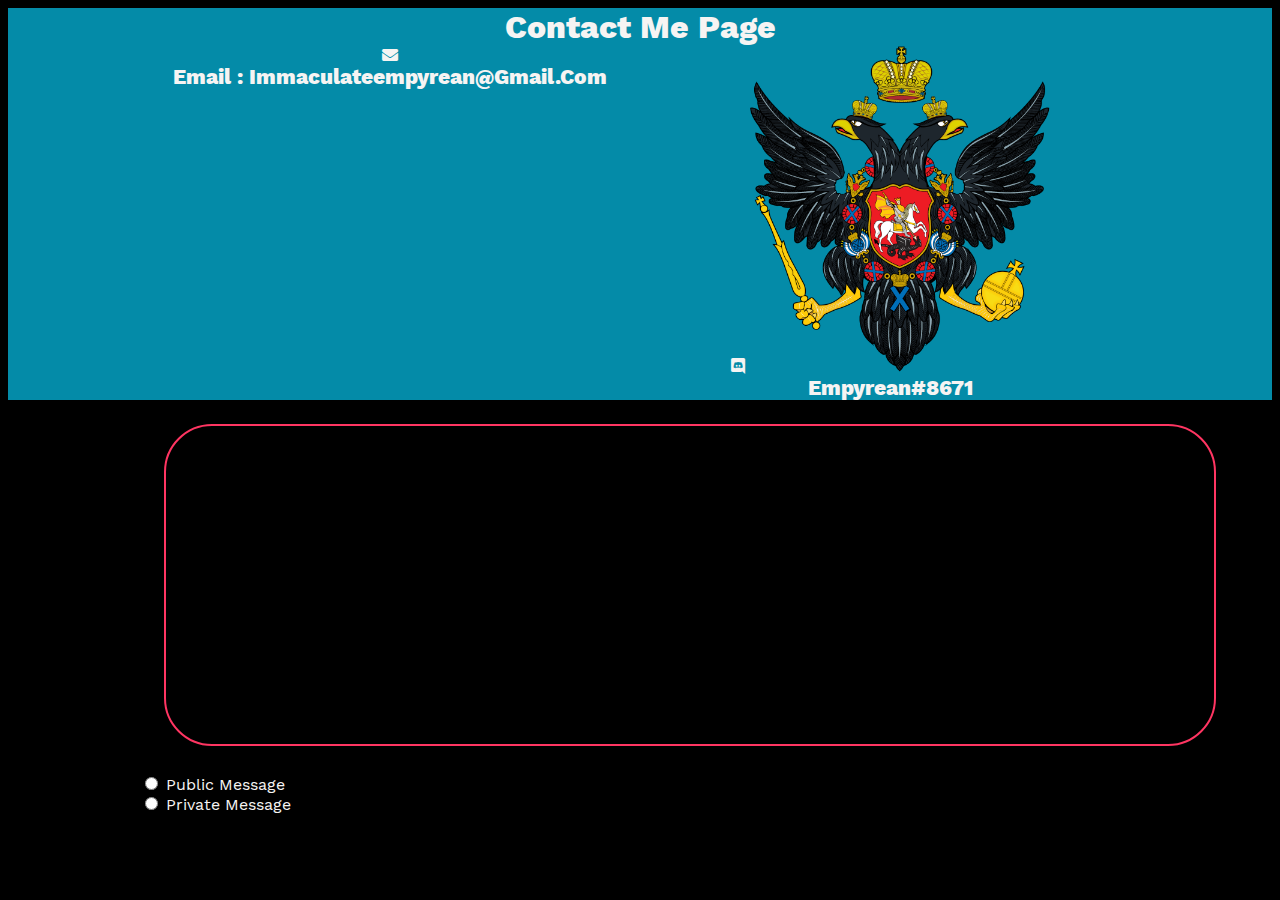
==== web-root/contactMe.html @ 8886fdff "made some inroads with the text-area stuff." ====
<!DOCTYPE html>
<html lang="en">
<head>
    <meta charset="UTF-8">
    <meta name="viewport" content="width=device-width, initial-scale=1.0">
    <title>contactMe page :&gt </title>
    <link rel="stylesheet" href="assets/CSS/style.css">

</head>
<body>
    <div class="yin">
        <div class="wrapper">
            <div class="grid">
                <div class="col">
                    <h1>contact me page</h1>
                </div>
                <div class="col one-half">
                    <i class="fas fa-envelope"></i>
                    <h2>email : immaculateempyrean@gmail.com</h2>
                </div>
                <div class="col one-half">
                    <i class="fab fa-discord"></i>
                    <img src="assets/images/discordLogo.png" alt="" width="300px">
                    <h2>Empyrean#8671</h2>
                </div>
            </div>   
        </div>
    </div>

    <div class="yang">
        <div class="wrapper">
            <div class="grid">
                <div class="col right">
                    <textarea name="han" id="messageContact" cols="15" rows="15"></textarea>
                </div>
                <div class="col one-half right">
                    <input type="radio" id="radioPublicMessage" name="broadcast" value="global">
                    <label for="radioPublicMessage">Public Message</label>
                </div>
                <div class="col one-half right">

                </div>
                <div class="col one-half right">
                    <input type="radio" id="radioPrivateMessage" name="broadcast" value="Private">
                    <label for="radioPrivateMessage">Private Message</label>
                </div>
               <div class="col one-half">

               </div>
            </div>
        </div>
    </div>
    

</body>
</html>
---- web-root/assets/CSS/style.css ----
@charset "UTF-8";
/* ######################################################### */
/*    Breakpoints                                            */
/* ######################################################### */
/*                                                           */
/*    NOTE: For order of presidence to work, place the less  */
/*    specific breakpoints first.                            */
/*                                                           */
/*    For example if you want to below-lap to override       */
/*    below-desk then place the below-desk first             */
/*                                                           */
/* ######################################################### */
h1, h2, h3, h4, h5, h6, p {
  padding: 0px;
  margin: 0px;
}

h1, h2, h3, h4, h5, h6 {
  text-transform: capitalize;
}

h1 {
  font-size: 32px;
}

h2 {
  font-size: 20.8px;
}

h3 {
  font-size: 16px;
}

h4 {
  font-size: 12.3076923077px;
}

h5 {
  font-size: 10px;
}

h6 {
  font-size: 10px;
}

/*!
 * Font Awesome Free 5.15.3 by @fontawesome - https://fontawesome.com
 * License - https://fontawesome.com/license/free (Icons: CC BY 4.0, Fonts: SIL OFL 1.1, Code: MIT License)
 */
.fa,
.fas,
.far,
.fal,
.fad,
.fab {
  -moz-osx-font-smoothing: grayscale;
  -webkit-font-smoothing: antialiased;
  display: inline-block;
  font-style: normal;
  font-variant: normal;
  text-rendering: auto;
  line-height: 1;
}

.fa-lg {
  font-size: 1.3333333333em;
  line-height: 0.75em;
  vertical-align: -0.0667em;
}

.fa-xs {
  font-size: 0.75em;
}

.fa-sm {
  font-size: 0.875em;
}

.fa-1x {
  font-size: 1em;
}

.fa-2x {
  font-size: 2em;
}

.fa-3x {
  font-size: 3em;
}

.fa-4x {
  font-size: 4em;
}

.fa-5x {
  font-size: 5em;
}

.fa-6x {
  font-size: 6em;
}

.fa-7x {
  font-size: 7em;
}

.fa-8x {
  font-size: 8em;
}

.fa-9x {
  font-size: 9em;
}

.fa-10x {
  font-size: 10em;
}

.fa-fw {
  text-align: center;
  width: 1.25em;
}

.fa-ul {
  list-style-type: none;
  margin-left: 2.5em;
  padding-left: 0;
}
.fa-ul > li {
  position: relative;
}

.fa-li {
  left: -2em;
  position: absolute;
  text-align: center;
  width: 2em;
  line-height: inherit;
}

.fa-border {
  border: solid 0.08em #eee;
  border-radius: 0.1em;
  padding: 0.2em 0.25em 0.15em;
}

.fa-pull-left {
  float: left;
}

.fa-pull-right {
  float: right;
}

.fa.fa-pull-left,
.fas.fa-pull-left,
.far.fa-pull-left,
.fal.fa-pull-left,
.fab.fa-pull-left {
  margin-right: 0.3em;
}
.fa.fa-pull-right,
.fas.fa-pull-right,
.far.fa-pull-right,
.fal.fa-pull-right,
.fab.fa-pull-right {
  margin-left: 0.3em;
}

.fa-spin {
  animation: fa-spin 2s infinite linear;
}

.fa-pulse {
  animation: fa-spin 1s infinite steps(8);
}

@keyframes fa-spin {
  0% {
    transform: rotate(0deg);
  }
  100% {
    transform: rotate(360deg);
  }
}
.fa-rotate-90 {
  -ms-filter: "progid:DXImageTransform.Microsoft.BasicImage(rotation=1)";
  transform: rotate(90deg);
}

.fa-rotate-180 {
  -ms-filter: "progid:DXImageTransform.Microsoft.BasicImage(rotation=2)";
  transform: rotate(180deg);
}

.fa-rotate-270 {
  -ms-filter: "progid:DXImageTransform.Microsoft.BasicImage(rotation=3)";
  transform: rotate(270deg);
}

.fa-flip-horizontal {
  -ms-filter: "progid:DXImageTransform.Microsoft.BasicImage(rotation=0, mirror=1)";
  transform: scale(-1, 1);
}

.fa-flip-vertical {
  -ms-filter: "progid:DXImageTransform.Microsoft.BasicImage(rotation=2, mirror=1)";
  transform: scale(1, -1);
}

.fa-flip-both, .fa-flip-horizontal.fa-flip-vertical {
  -ms-filter: "progid:DXImageTransform.Microsoft.BasicImage(rotation=2, mirror=1)";
  transform: scale(-1, -1);
}

:root .fa-rotate-90,
:root .fa-rotate-180,
:root .fa-rotate-270,
:root .fa-flip-horizontal,
:root .fa-flip-vertical,
:root .fa-flip-both {
  filter: none;
}

.fa-stack {
  display: inline-block;
  height: 2em;
  line-height: 2em;
  position: relative;
  vertical-align: middle;
  width: 2.5em;
}

.fa-stack-1x,
.fa-stack-2x {
  left: 0;
  position: absolute;
  text-align: center;
  width: 100%;
}

.fa-stack-1x {
  line-height: inherit;
}

.fa-stack-2x {
  font-size: 2em;
}

.fa-inverse {
  color: #fff;
}

/* Font Awesome uses the Unicode Private Use Area (PUA) to ensure screen
readers do not read off random characters that represent icons */
.fa-500px:before {
  content: "";
}

.fa-accessible-icon:before {
  content: "";
}

.fa-accusoft:before {
  content: "";
}

.fa-acquisitions-incorporated:before {
  content: "";
}

.fa-ad:before {
  content: "";
}

.fa-address-book:before {
  content: "";
}

.fa-address-card:before {
  content: "";
}

.fa-adjust:before {
  content: "";
}

.fa-adn:before {
  content: "";
}

.fa-adversal:before {
  content: "";
}

.fa-affiliatetheme:before {
  content: "";
}

.fa-air-freshener:before {
  content: "";
}

.fa-airbnb:before {
  content: "";
}

.fa-algolia:before {
  content: "";
}

.fa-align-center:before {
  content: "";
}

.fa-align-justify:before {
  content: "";
}

.fa-align-left:before {
  content: "";
}

.fa-align-right:before {
  content: "";
}

.fa-alipay:before {
  content: "";
}

.fa-allergies:before {
  content: "";
}

.fa-amazon:before {
  content: "";
}

.fa-amazon-pay:before {
  content: "";
}

.fa-ambulance:before {
  content: "";
}

.fa-american-sign-language-interpreting:before {
  content: "";
}

.fa-amilia:before {
  content: "";
}

.fa-anchor:before {
  content: "";
}

.fa-android:before {
  content: "";
}

.fa-angellist:before {
  content: "";
}

.fa-angle-double-down:before {
  content: "";
}

.fa-angle-double-left:before {
  content: "";
}

.fa-angle-double-right:before {
  content: "";
}

.fa-angle-double-up:before {
  content: "";
}

.fa-angle-down:before {
  content: "";
}

.fa-angle-left:before {
  content: "";
}

.fa-angle-right:before {
  content: "";
}

.fa-angle-up:before {
  content: "";
}

.fa-angry:before {
  content: "";
}

.fa-angrycreative:before {
  content: "";
}

.fa-angular:before {
  content: "";
}

.fa-ankh:before {
  content: "";
}

.fa-app-store:before {
  content: "";
}

.fa-app-store-ios:before {
  content: "";
}

.fa-apper:before {
  content: "";
}

.fa-apple:before {
  content: "";
}

.fa-apple-alt:before {
  content: "";
}

.fa-apple-pay:before {
  content: "";
}

.fa-archive:before {
  content: "";
}

.fa-archway:before {
  content: "";
}

.fa-arrow-alt-circle-down:before {
  content: "";
}

.fa-arrow-alt-circle-left:before {
  content: "";
}

.fa-arrow-alt-circle-right:before {
  content: "";
}

.fa-arrow-alt-circle-up:before {
  content: "";
}

.fa-arrow-circle-down:before {
  content: "";
}

.fa-arrow-circle-left:before {
  content: "";
}

.fa-arrow-circle-right:before {
  content: "";
}

.fa-arrow-circle-up:before {
  content: "";
}

.fa-arrow-down:before {
  content: "";
}

.fa-arrow-left:before {
  content: "";
}

.fa-arrow-right:before {
  content: "";
}

.fa-arrow-up:before {
  content: "";
}

.fa-arrows-alt:before {
  content: "";
}

.fa-arrows-alt-h:before {
  content: "";
}

.fa-arrows-alt-v:before {
  content: "";
}

.fa-artstation:before {
  content: "";
}

.fa-assistive-listening-systems:before {
  content: "";
}

.fa-asterisk:before {
  content: "";
}

.fa-asymmetrik:before {
  content: "";
}

.fa-at:before {
  content: "";
}

.fa-atlas:before {
  content: "";
}

.fa-atlassian:before {
  content: "";
}

.fa-atom:before {
  content: "";
}

.fa-audible:before {
  content: "";
}

.fa-audio-description:before {
  content: "";
}

.fa-autoprefixer:before {
  content: "";
}

.fa-avianex:before {
  content: "";
}

.fa-aviato:before {
  content: "";
}

.fa-award:before {
  content: "";
}

.fa-aws:before {
  content: "";
}

.fa-baby:before {
  content: "";
}

.fa-baby-carriage:before {
  content: "";
}

.fa-backspace:before {
  content: "";
}

.fa-backward:before {
  content: "";
}

.fa-bacon:before {
  content: "";
}

.fa-bacteria:before {
  content: "";
}

.fa-bacterium:before {
  content: "";
}

.fa-bahai:before {
  content: "";
}

.fa-balance-scale:before {
  content: "";
}

.fa-balance-scale-left:before {
  content: "";
}

.fa-balance-scale-right:before {
  content: "";
}

.fa-ban:before {
  content: "";
}

.fa-band-aid:before {
  content: "";
}

.fa-bandcamp:before {
  content: "";
}

.fa-barcode:before {
  content: "";
}

.fa-bars:before {
  content: "";
}

.fa-baseball-ball:before {
  content: "";
}

.fa-basketball-ball:before {
  content: "";
}

.fa-bath:before {
  content: "";
}

.fa-battery-empty:before {
  content: "";
}

.fa-battery-full:before {
  content: "";
}

.fa-battery-half:before {
  content: "";
}

.fa-battery-quarter:before {
  content: "";
}

.fa-battery-three-quarters:before {
  content: "";
}

.fa-battle-net:before {
  content: "";
}

.fa-bed:before {
  content: "";
}

.fa-beer:before {
  content: "";
}

.fa-behance:before {
  content: "";
}

.fa-behance-square:before {
  content: "";
}

.fa-bell:before {
  content: "";
}

.fa-bell-slash:before {
  content: "";
}

.fa-bezier-curve:before {
  content: "";
}

.fa-bible:before {
  content: "";
}

.fa-bicycle:before {
  content: "";
}

.fa-biking:before {
  content: "";
}

.fa-bimobject:before {
  content: "";
}

.fa-binoculars:before {
  content: "";
}

.fa-biohazard:before {
  content: "";
}

.fa-birthday-cake:before {
  content: "";
}

.fa-bitbucket:before {
  content: "";
}

.fa-bitcoin:before {
  content: "";
}

.fa-bity:before {
  content: "";
}

.fa-black-tie:before {
  content: "";
}

.fa-blackberry:before {
  content: "";
}

.fa-blender:before {
  content: "";
}

.fa-blender-phone:before {
  content: "";
}

.fa-blind:before {
  content: "";
}

.fa-blog:before {
  content: "";
}

.fa-blogger:before {
  content: "";
}

.fa-blogger-b:before {
  content: "";
}

.fa-bluetooth:before {
  content: "";
}

.fa-bluetooth-b:before {
  content: "";
}

.fa-bold:before {
  content: "";
}

.fa-bolt:before {
  content: "";
}

.fa-bomb:before {
  content: "";
}

.fa-bone:before {
  content: "";
}

.fa-bong:before {
  content: "";
}

.fa-book:before {
  content: "";
}

.fa-book-dead:before {
  content: "";
}

.fa-book-medical:before {
  content: "";
}

.fa-book-open:before {
  content: "";
}

.fa-book-reader:before {
  content: "";
}

.fa-bookmark:before {
  content: "";
}

.fa-bootstrap:before {
  content: "";
}

.fa-border-all:before {
  content: "";
}

.fa-border-none:before {
  content: "";
}

.fa-border-style:before {
  content: "";
}

.fa-bowling-ball:before {
  content: "";
}

.fa-box:before {
  content: "";
}

.fa-box-open:before {
  content: "";
}

.fa-box-tissue:before {
  content: "";
}

.fa-boxes:before {
  content: "";
}

.fa-braille:before {
  content: "";
}

.fa-brain:before {
  content: "";
}

.fa-bread-slice:before {
  content: "";
}

.fa-briefcase:before {
  content: "";
}

.fa-briefcase-medical:before {
  content: "";
}

.fa-broadcast-tower:before {
  content: "";
}

.fa-broom:before {
  content: "";
}

.fa-brush:before {
  content: "";
}

.fa-btc:before {
  content: "";
}

.fa-buffer:before {
  content: "";
}

.fa-bug:before {
  content: "";
}

.fa-building:before {
  content: "";
}

.fa-bullhorn:before {
  content: "";
}

.fa-bullseye:before {
  content: "";
}

.fa-burn:before {
  content: "";
}

.fa-buromobelexperte:before {
  content: "";
}

.fa-bus:before {
  content: "";
}

.fa-bus-alt:before {
  content: "";
}

.fa-business-time:before {
  content: "";
}

.fa-buy-n-large:before {
  content: "";
}

.fa-buysellads:before {
  content: "";
}

.fa-calculator:before {
  content: "";
}

.fa-calendar:before {
  content: "";
}

.fa-calendar-alt:before {
  content: "";
}

.fa-calendar-check:before {
  content: "";
}

.fa-calendar-day:before {
  content: "";
}

.fa-calendar-minus:before {
  content: "";
}

.fa-calendar-plus:before {
  content: "";
}

.fa-calendar-times:before {
  content: "";
}

.fa-calendar-week:before {
  content: "";
}

.fa-camera:before {
  content: "";
}

.fa-camera-retro:before {
  content: "";
}

.fa-campground:before {
  content: "";
}

.fa-canadian-maple-leaf:before {
  content: "";
}

.fa-candy-cane:before {
  content: "";
}

.fa-cannabis:before {
  content: "";
}

.fa-capsules:before {
  content: "";
}

.fa-car:before {
  content: "";
}

.fa-car-alt:before {
  content: "";
}

.fa-car-battery:before {
  content: "";
}

.fa-car-crash:before {
  content: "";
}

.fa-car-side:before {
  content: "";
}

.fa-caravan:before {
  content: "";
}

.fa-caret-down:before {
  content: "";
}

.fa-caret-left:before {
  content: "";
}

.fa-caret-right:before {
  content: "";
}

.fa-caret-square-down:before {
  content: "";
}

.fa-caret-square-left:before {
  content: "";
}

.fa-caret-square-right:before {
  content: "";
}

.fa-caret-square-up:before {
  content: "";
}

.fa-caret-up:before {
  content: "";
}

.fa-carrot:before {
  content: "";
}

.fa-cart-arrow-down:before {
  content: "";
}

.fa-cart-plus:before {
  content: "";
}

.fa-cash-register:before {
  content: "";
}

.fa-cat:before {
  content: "";
}

.fa-cc-amazon-pay:before {
  content: "";
}

.fa-cc-amex:before {
  content: "";
}

.fa-cc-apple-pay:before {
  content: "";
}

.fa-cc-diners-club:before {
  content: "";
}

.fa-cc-discover:before {
  content: "";
}

.fa-cc-jcb:before {
  content: "";
}

.fa-cc-mastercard:before {
  content: "";
}

.fa-cc-paypal:before {
  content: "";
}

.fa-cc-stripe:before {
  content: "";
}

.fa-cc-visa:before {
  content: "";
}

.fa-centercode:before {
  content: "";
}

.fa-centos:before {
  content: "";
}

.fa-certificate:before {
  content: "";
}

.fa-chair:before {
  content: "";
}

.fa-chalkboard:before {
  content: "";
}

.fa-chalkboard-teacher:before {
  content: "";
}

.fa-charging-station:before {
  content: "";
}

.fa-chart-area:before {
  content: "";
}

.fa-chart-bar:before {
  content: "";
}

.fa-chart-line:before {
  content: "";
}

.fa-chart-pie:before {
  content: "";
}

.fa-check:before {
  content: "";
}

.fa-check-circle:before {
  content: "";
}

.fa-check-double:before {
  content: "";
}

.fa-check-square:before {
  content: "";
}

.fa-cheese:before {
  content: "";
}

.fa-chess:before {
  content: "";
}

.fa-chess-bishop:before {
  content: "";
}

.fa-chess-board:before {
  content: "";
}

.fa-chess-king:before {
  content: "";
}

.fa-chess-knight:before {
  content: "";
}

.fa-chess-pawn:before {
  content: "";
}

.fa-chess-queen:before {
  content: "";
}

.fa-chess-rook:before {
  content: "";
}

.fa-chevron-circle-down:before {
  content: "";
}

.fa-chevron-circle-left:before {
  content: "";
}

.fa-chevron-circle-right:before {
  content: "";
}

.fa-chevron-circle-up:before {
  content: "";
}

.fa-chevron-down:before {
  content: "";
}

.fa-chevron-left:before {
  content: "";
}

.fa-chevron-right:before {
  content: "";
}

.fa-chevron-up:before {
  content: "";
}

.fa-child:before {
  content: "";
}

.fa-chrome:before {
  content: "";
}

.fa-chromecast:before {
  content: "";
}

.fa-church:before {
  content: "";
}

.fa-circle:before {
  content: "";
}

.fa-circle-notch:before {
  content: "";
}

.fa-city:before {
  content: "";
}

.fa-clinic-medical:before {
  content: "";
}

.fa-clipboard:before {
  content: "";
}

.fa-clipboard-check:before {
  content: "";
}

.fa-clipboard-list:before {
  content: "";
}

.fa-clock:before {
  content: "";
}

.fa-clone:before {
  content: "";
}

.fa-closed-captioning:before {
  content: "";
}

.fa-cloud:before {
  content: "";
}

.fa-cloud-download-alt:before {
  content: "";
}

.fa-cloud-meatball:before {
  content: "";
}

.fa-cloud-moon:before {
  content: "";
}

.fa-cloud-moon-rain:before {
  content: "";
}

.fa-cloud-rain:before {
  content: "";
}

.fa-cloud-showers-heavy:before {
  content: "";
}

.fa-cloud-sun:before {
  content: "";
}

.fa-cloud-sun-rain:before {
  content: "";
}

.fa-cloud-upload-alt:before {
  content: "";
}

.fa-cloudflare:before {
  content: "";
}

.fa-cloudscale:before {
  content: "";
}

.fa-cloudsmith:before {
  content: "";
}

.fa-cloudversify:before {
  content: "";
}

.fa-cocktail:before {
  content: "";
}

.fa-code:before {
  content: "";
}

.fa-code-branch:before {
  content: "";
}

.fa-codepen:before {
  content: "";
}

.fa-codiepie:before {
  content: "";
}

.fa-coffee:before {
  content: "";
}

.fa-cog:before {
  content: "";
}

.fa-cogs:before {
  content: "";
}

.fa-coins:before {
  content: "";
}

.fa-columns:before {
  content: "";
}

.fa-comment:before {
  content: "";
}

.fa-comment-alt:before {
  content: "";
}

.fa-comment-dollar:before {
  content: "";
}

.fa-comment-dots:before {
  content: "";
}

.fa-comment-medical:before {
  content: "";
}

.fa-comment-slash:before {
  content: "";
}

.fa-comments:before {
  content: "";
}

.fa-comments-dollar:before {
  content: "";
}

.fa-compact-disc:before {
  content: "";
}

.fa-compass:before {
  content: "";
}

.fa-compress:before {
  content: "";
}

.fa-compress-alt:before {
  content: "";
}

.fa-compress-arrows-alt:before {
  content: "";
}

.fa-concierge-bell:before {
  content: "";
}

.fa-confluence:before {
  content: "";
}

.fa-connectdevelop:before {
  content: "";
}

.fa-contao:before {
  content: "";
}

.fa-cookie:before {
  content: "";
}

.fa-cookie-bite:before {
  content: "";
}

.fa-copy:before {
  content: "";
}

.fa-copyright:before {
  content: "";
}

.fa-cotton-bureau:before {
  content: "";
}

.fa-couch:before {
  content: "";
}

.fa-cpanel:before {
  content: "";
}

.fa-creative-commons:before {
  content: "";
}

.fa-creative-commons-by:before {
  content: "";
}

.fa-creative-commons-nc:before {
  content: "";
}

.fa-creative-commons-nc-eu:before {
  content: "";
}

.fa-creative-commons-nc-jp:before {
  content: "";
}

.fa-creative-commons-nd:before {
  content: "";
}

.fa-creative-commons-pd:before {
  content: "";
}

.fa-creative-commons-pd-alt:before {
  content: "";
}

.fa-creative-commons-remix:before {
  content: "";
}

.fa-creative-commons-sa:before {
  content: "";
}

.fa-creative-commons-sampling:before {
  content: "";
}

.fa-creative-commons-sampling-plus:before {
  content: "";
}

.fa-creative-commons-share:before {
  content: "";
}

.fa-creative-commons-zero:before {
  content: "";
}

.fa-credit-card:before {
  content: "";
}

.fa-critical-role:before {
  content: "";
}

.fa-crop:before {
  content: "";
}

.fa-crop-alt:before {
  content: "";
}

.fa-cross:before {
  content: "";
}

.fa-crosshairs:before {
  content: "";
}

.fa-crow:before {
  content: "";
}

.fa-crown:before {
  content: "";
}

.fa-crutch:before {
  content: "";
}

.fa-css3:before {
  content: "";
}

.fa-css3-alt:before {
  content: "";
}

.fa-cube:before {
  content: "";
}

.fa-cubes:before {
  content: "";
}

.fa-cut:before {
  content: "";
}

.fa-cuttlefish:before {
  content: "";
}

.fa-d-and-d:before {
  content: "";
}

.fa-d-and-d-beyond:before {
  content: "";
}

.fa-dailymotion:before {
  content: "";
}

.fa-dashcube:before {
  content: "";
}

.fa-database:before {
  content: "";
}

.fa-deaf:before {
  content: "";
}

.fa-deezer:before {
  content: "";
}

.fa-delicious:before {
  content: "";
}

.fa-democrat:before {
  content: "";
}

.fa-deploydog:before {
  content: "";
}

.fa-deskpro:before {
  content: "";
}

.fa-desktop:before {
  content: "";
}

.fa-dev:before {
  content: "";
}

.fa-deviantart:before {
  content: "";
}

.fa-dharmachakra:before {
  content: "";
}

.fa-dhl:before {
  content: "";
}

.fa-diagnoses:before {
  content: "";
}

.fa-diaspora:before {
  content: "";
}

.fa-dice:before {
  content: "";
}

.fa-dice-d20:before {
  content: "";
}

.fa-dice-d6:before {
  content: "";
}

.fa-dice-five:before {
  content: "";
}

.fa-dice-four:before {
  content: "";
}

.fa-dice-one:before {
  content: "";
}

.fa-dice-six:before {
  content: "";
}

.fa-dice-three:before {
  content: "";
}

.fa-dice-two:before {
  content: "";
}

.fa-digg:before {
  content: "";
}

.fa-digital-ocean:before {
  content: "";
}

.fa-digital-tachograph:before {
  content: "";
}

.fa-directions:before {
  content: "";
}

.fa-discord:before {
  content: "";
}

.fa-discourse:before {
  content: "";
}

.fa-disease:before {
  content: "";
}

.fa-divide:before {
  content: "";
}

.fa-dizzy:before {
  content: "";
}

.fa-dna:before {
  content: "";
}

.fa-dochub:before {
  content: "";
}

.fa-docker:before {
  content: "";
}

.fa-dog:before {
  content: "";
}

.fa-dollar-sign:before {
  content: "";
}

.fa-dolly:before {
  content: "";
}

.fa-dolly-flatbed:before {
  content: "";
}

.fa-donate:before {
  content: "";
}

.fa-door-closed:before {
  content: "";
}

.fa-door-open:before {
  content: "";
}

.fa-dot-circle:before {
  content: "";
}

.fa-dove:before {
  content: "";
}

.fa-download:before {
  content: "";
}

.fa-draft2digital:before {
  content: "";
}

.fa-drafting-compass:before {
  content: "";
}

.fa-dragon:before {
  content: "";
}

.fa-draw-polygon:before {
  content: "";
}

.fa-dribbble:before {
  content: "";
}

.fa-dribbble-square:before {
  content: "";
}

.fa-dropbox:before {
  content: "";
}

.fa-drum:before {
  content: "";
}

.fa-drum-steelpan:before {
  content: "";
}

.fa-drumstick-bite:before {
  content: "";
}

.fa-drupal:before {
  content: "";
}

.fa-dumbbell:before {
  content: "";
}

.fa-dumpster:before {
  content: "";
}

.fa-dumpster-fire:before {
  content: "";
}

.fa-dungeon:before {
  content: "";
}

.fa-dyalog:before {
  content: "";
}

.fa-earlybirds:before {
  content: "";
}

.fa-ebay:before {
  content: "";
}

.fa-edge:before {
  content: "";
}

.fa-edge-legacy:before {
  content: "";
}

.fa-edit:before {
  content: "";
}

.fa-egg:before {
  content: "";
}

.fa-eject:before {
  content: "";
}

.fa-elementor:before {
  content: "";
}

.fa-ellipsis-h:before {
  content: "";
}

.fa-ellipsis-v:before {
  content: "";
}

.fa-ello:before {
  content: "";
}

.fa-ember:before {
  content: "";
}

.fa-empire:before {
  content: "";
}

.fa-envelope:before {
  content: "";
}

.fa-envelope-open:before {
  content: "";
}

.fa-envelope-open-text:before {
  content: "";
}

.fa-envelope-square:before {
  content: "";
}

.fa-envira:before {
  content: "";
}

.fa-equals:before {
  content: "";
}

.fa-eraser:before {
  content: "";
}

.fa-erlang:before {
  content: "";
}

.fa-ethereum:before {
  content: "";
}

.fa-ethernet:before {
  content: "";
}

.fa-etsy:before {
  content: "";
}

.fa-euro-sign:before {
  content: "";
}

.fa-evernote:before {
  content: "";
}

.fa-exchange-alt:before {
  content: "";
}

.fa-exclamation:before {
  content: "";
}

.fa-exclamation-circle:before {
  content: "";
}

.fa-exclamation-triangle:before {
  content: "";
}

.fa-expand:before {
  content: "";
}

.fa-expand-alt:before {
  content: "";
}

.fa-expand-arrows-alt:before {
  content: "";
}

.fa-expeditedssl:before {
  content: "";
}

.fa-external-link-alt:before {
  content: "";
}

.fa-external-link-square-alt:before {
  content: "";
}

.fa-eye:before {
  content: "";
}

.fa-eye-dropper:before {
  content: "";
}

.fa-eye-slash:before {
  content: "";
}

.fa-facebook:before {
  content: "";
}

.fa-facebook-f:before {
  content: "";
}

.fa-facebook-messenger:before {
  content: "";
}

.fa-facebook-square:before {
  content: "";
}

.fa-fan:before {
  content: "";
}

.fa-fantasy-flight-games:before {
  content: "";
}

.fa-fast-backward:before {
  content: "";
}

.fa-fast-forward:before {
  content: "";
}

.fa-faucet:before {
  content: "";
}

.fa-fax:before {
  content: "";
}

.fa-feather:before {
  content: "";
}

.fa-feather-alt:before {
  content: "";
}

.fa-fedex:before {
  content: "";
}

.fa-fedora:before {
  content: "";
}

.fa-female:before {
  content: "";
}

.fa-fighter-jet:before {
  content: "";
}

.fa-figma:before {
  content: "";
}

.fa-file:before {
  content: "";
}

.fa-file-alt:before {
  content: "";
}

.fa-file-archive:before {
  content: "";
}

.fa-file-audio:before {
  content: "";
}

.fa-file-code:before {
  content: "";
}

.fa-file-contract:before {
  content: "";
}

.fa-file-csv:before {
  content: "";
}

.fa-file-download:before {
  content: "";
}

.fa-file-excel:before {
  content: "";
}

.fa-file-export:before {
  content: "";
}

.fa-file-image:before {
  content: "";
}

.fa-file-import:before {
  content: "";
}

.fa-file-invoice:before {
  content: "";
}

.fa-file-invoice-dollar:before {
  content: "";
}

.fa-file-medical:before {
  content: "";
}

.fa-file-medical-alt:before {
  content: "";
}

.fa-file-pdf:before {
  content: "";
}

.fa-file-powerpoint:before {
  content: "";
}

.fa-file-prescription:before {
  content: "";
}

.fa-file-signature:before {
  content: "";
}

.fa-file-upload:before {
  content: "";
}

.fa-file-video:before {
  content: "";
}

.fa-file-word:before {
  content: "";
}

.fa-fill:before {
  content: "";
}

.fa-fill-drip:before {
  content: "";
}

.fa-film:before {
  content: "";
}

.fa-filter:before {
  content: "";
}

.fa-fingerprint:before {
  content: "";
}

.fa-fire:before {
  content: "";
}

.fa-fire-alt:before {
  content: "";
}

.fa-fire-extinguisher:before {
  content: "";
}

.fa-firefox:before {
  content: "";
}

.fa-firefox-browser:before {
  content: "";
}

.fa-first-aid:before {
  content: "";
}

.fa-first-order:before {
  content: "";
}

.fa-first-order-alt:before {
  content: "";
}

.fa-firstdraft:before {
  content: "";
}

.fa-fish:before {
  content: "";
}

.fa-fist-raised:before {
  content: "";
}

.fa-flag:before {
  content: "";
}

.fa-flag-checkered:before {
  content: "";
}

.fa-flag-usa:before {
  content: "";
}

.fa-flask:before {
  content: "";
}

.fa-flickr:before {
  content: "";
}

.fa-flipboard:before {
  content: "";
}

.fa-flushed:before {
  content: "";
}

.fa-fly:before {
  content: "";
}

.fa-folder:before {
  content: "";
}

.fa-folder-minus:before {
  content: "";
}

.fa-folder-open:before {
  content: "";
}

.fa-folder-plus:before {
  content: "";
}

.fa-font:before {
  content: "";
}

.fa-font-awesome:before {
  content: "";
}

.fa-font-awesome-alt:before {
  content: "";
}

.fa-font-awesome-flag:before {
  content: "";
}

.fa-font-awesome-logo-full:before {
  content: "";
}

.fa-fonticons:before {
  content: "";
}

.fa-fonticons-fi:before {
  content: "";
}

.fa-football-ball:before {
  content: "";
}

.fa-fort-awesome:before {
  content: "";
}

.fa-fort-awesome-alt:before {
  content: "";
}

.fa-forumbee:before {
  content: "";
}

.fa-forward:before {
  content: "";
}

.fa-foursquare:before {
  content: "";
}

.fa-free-code-camp:before {
  content: "";
}

.fa-freebsd:before {
  content: "";
}

.fa-frog:before {
  content: "";
}

.fa-frown:before {
  content: "";
}

.fa-frown-open:before {
  content: "";
}

.fa-fulcrum:before {
  content: "";
}

.fa-funnel-dollar:before {
  content: "";
}

.fa-futbol:before {
  content: "";
}

.fa-galactic-republic:before {
  content: "";
}

.fa-galactic-senate:before {
  content: "";
}

.fa-gamepad:before {
  content: "";
}

.fa-gas-pump:before {
  content: "";
}

.fa-gavel:before {
  content: "";
}

.fa-gem:before {
  content: "";
}

.fa-genderless:before {
  content: "";
}

.fa-get-pocket:before {
  content: "";
}

.fa-gg:before {
  content: "";
}

.fa-gg-circle:before {
  content: "";
}

.fa-ghost:before {
  content: "";
}

.fa-gift:before {
  content: "";
}

.fa-gifts:before {
  content: "";
}

.fa-git:before {
  content: "";
}

.fa-git-alt:before {
  content: "";
}

.fa-git-square:before {
  content: "";
}

.fa-github:before {
  content: "";
}

.fa-github-alt:before {
  content: "";
}

.fa-github-square:before {
  content: "";
}

.fa-gitkraken:before {
  content: "";
}

.fa-gitlab:before {
  content: "";
}

.fa-gitter:before {
  content: "";
}

.fa-glass-cheers:before {
  content: "";
}

.fa-glass-martini:before {
  content: "";
}

.fa-glass-martini-alt:before {
  content: "";
}

.fa-glass-whiskey:before {
  content: "";
}

.fa-glasses:before {
  content: "";
}

.fa-glide:before {
  content: "";
}

.fa-glide-g:before {
  content: "";
}

.fa-globe:before {
  content: "";
}

.fa-globe-africa:before {
  content: "";
}

.fa-globe-americas:before {
  content: "";
}

.fa-globe-asia:before {
  content: "";
}

.fa-globe-europe:before {
  content: "";
}

.fa-gofore:before {
  content: "";
}

.fa-golf-ball:before {
  content: "";
}

.fa-goodreads:before {
  content: "";
}

.fa-goodreads-g:before {
  content: "";
}

.fa-google:before {
  content: "";
}

.fa-google-drive:before {
  content: "";
}

.fa-google-pay:before {
  content: "";
}

.fa-google-play:before {
  content: "";
}

.fa-google-plus:before {
  content: "";
}

.fa-google-plus-g:before {
  content: "";
}

.fa-google-plus-square:before {
  content: "";
}

.fa-google-wallet:before {
  content: "";
}

.fa-gopuram:before {
  content: "";
}

.fa-graduation-cap:before {
  content: "";
}

.fa-gratipay:before {
  content: "";
}

.fa-grav:before {
  content: "";
}

.fa-greater-than:before {
  content: "";
}

.fa-greater-than-equal:before {
  content: "";
}

.fa-grimace:before {
  content: "";
}

.fa-grin:before {
  content: "";
}

.fa-grin-alt:before {
  content: "";
}

.fa-grin-beam:before {
  content: "";
}

.fa-grin-beam-sweat:before {
  content: "";
}

.fa-grin-hearts:before {
  content: "";
}

.fa-grin-squint:before {
  content: "";
}

.fa-grin-squint-tears:before {
  content: "";
}

.fa-grin-stars:before {
  content: "";
}

.fa-grin-tears:before {
  content: "";
}

.fa-grin-tongue:before {
  content: "";
}

.fa-grin-tongue-squint:before {
  content: "";
}

.fa-grin-tongue-wink:before {
  content: "";
}

.fa-grin-wink:before {
  content: "";
}

.fa-grip-horizontal:before {
  content: "";
}

.fa-grip-lines:before {
  content: "";
}

.fa-grip-lines-vertical:before {
  content: "";
}

.fa-grip-vertical:before {
  content: "";
}

.fa-gripfire:before {
  content: "";
}

.fa-grunt:before {
  content: "";
}

.fa-guilded:before {
  content: "";
}

.fa-guitar:before {
  content: "";
}

.fa-gulp:before {
  content: "";
}

.fa-h-square:before {
  content: "";
}

.fa-hacker-news:before {
  content: "";
}

.fa-hacker-news-square:before {
  content: "";
}

.fa-hackerrank:before {
  content: "";
}

.fa-hamburger:before {
  content: "";
}

.fa-hammer:before {
  content: "";
}

.fa-hamsa:before {
  content: "";
}

.fa-hand-holding:before {
  content: "";
}

.fa-hand-holding-heart:before {
  content: "";
}

.fa-hand-holding-medical:before {
  content: "";
}

.fa-hand-holding-usd:before {
  content: "";
}

.fa-hand-holding-water:before {
  content: "";
}

.fa-hand-lizard:before {
  content: "";
}

.fa-hand-middle-finger:before {
  content: "";
}

.fa-hand-paper:before {
  content: "";
}

.fa-hand-peace:before {
  content: "";
}

.fa-hand-point-down:before {
  content: "";
}

.fa-hand-point-left:before {
  content: "";
}

.fa-hand-point-right:before {
  content: "";
}

.fa-hand-point-up:before {
  content: "";
}

.fa-hand-pointer:before {
  content: "";
}

.fa-hand-rock:before {
  content: "";
}

.fa-hand-scissors:before {
  content: "";
}

.fa-hand-sparkles:before {
  content: "";
}

.fa-hand-spock:before {
  content: "";
}

.fa-hands:before {
  content: "";
}

.fa-hands-helping:before {
  content: "";
}

.fa-hands-wash:before {
  content: "";
}

.fa-handshake:before {
  content: "";
}

.fa-handshake-alt-slash:before {
  content: "";
}

.fa-handshake-slash:before {
  content: "";
}

.fa-hanukiah:before {
  content: "";
}

.fa-hard-hat:before {
  content: "";
}

.fa-hashtag:before {
  content: "";
}

.fa-hat-cowboy:before {
  content: "";
}

.fa-hat-cowboy-side:before {
  content: "";
}

.fa-hat-wizard:before {
  content: "";
}

.fa-hdd:before {
  content: "";
}

.fa-head-side-cough:before {
  content: "";
}

.fa-head-side-cough-slash:before {
  content: "";
}

.fa-head-side-mask:before {
  content: "";
}

.fa-head-side-virus:before {
  content: "";
}

.fa-heading:before {
  content: "";
}

.fa-headphones:before {
  content: "";
}

.fa-headphones-alt:before {
  content: "";
}

.fa-headset:before {
  content: "";
}

.fa-heart:before {
  content: "";
}

.fa-heart-broken:before {
  content: "";
}

.fa-heartbeat:before {
  content: "";
}

.fa-helicopter:before {
  content: "";
}

.fa-highlighter:before {
  content: "";
}

.fa-hiking:before {
  content: "";
}

.fa-hippo:before {
  content: "";
}

.fa-hips:before {
  content: "";
}

.fa-hire-a-helper:before {
  content: "";
}

.fa-history:before {
  content: "";
}

.fa-hive:before {
  content: "";
}

.fa-hockey-puck:before {
  content: "";
}

.fa-holly-berry:before {
  content: "";
}

.fa-home:before {
  content: "";
}

.fa-hooli:before {
  content: "";
}

.fa-hornbill:before {
  content: "";
}

.fa-horse:before {
  content: "";
}

.fa-horse-head:before {
  content: "";
}

.fa-hospital:before {
  content: "";
}

.fa-hospital-alt:before {
  content: "";
}

.fa-hospital-symbol:before {
  content: "";
}

.fa-hospital-user:before {
  content: "";
}

.fa-hot-tub:before {
  content: "";
}

.fa-hotdog:before {
  content: "";
}

.fa-hotel:before {
  content: "";
}

.fa-hotjar:before {
  content: "";
}

.fa-hourglass:before {
  content: "";
}

.fa-hourglass-end:before {
  content: "";
}

.fa-hourglass-half:before {
  content: "";
}

.fa-hourglass-start:before {
  content: "";
}

.fa-house-damage:before {
  content: "";
}

.fa-house-user:before {
  content: "";
}

.fa-houzz:before {
  content: "";
}

.fa-hryvnia:before {
  content: "";
}

.fa-html5:before {
  content: "";
}

.fa-hubspot:before {
  content: "";
}

.fa-i-cursor:before {
  content: "";
}

.fa-ice-cream:before {
  content: "";
}

.fa-icicles:before {
  content: "";
}

.fa-icons:before {
  content: "";
}

.fa-id-badge:before {
  content: "";
}

.fa-id-card:before {
  content: "";
}

.fa-id-card-alt:before {
  content: "";
}

.fa-ideal:before {
  content: "";
}

.fa-igloo:before {
  content: "";
}

.fa-image:before {
  content: "";
}

.fa-images:before {
  content: "";
}

.fa-imdb:before {
  content: "";
}

.fa-inbox:before {
  content: "";
}

.fa-indent:before {
  content: "";
}

.fa-industry:before {
  content: "";
}

.fa-infinity:before {
  content: "";
}

.fa-info:before {
  content: "";
}

.fa-info-circle:before {
  content: "";
}

.fa-innosoft:before {
  content: "";
}

.fa-instagram:before {
  content: "";
}

.fa-instagram-square:before {
  content: "";
}

.fa-instalod:before {
  content: "";
}

.fa-intercom:before {
  content: "";
}

.fa-internet-explorer:before {
  content: "";
}

.fa-invision:before {
  content: "";
}

.fa-ioxhost:before {
  content: "";
}

.fa-italic:before {
  content: "";
}

.fa-itch-io:before {
  content: "";
}

.fa-itunes:before {
  content: "";
}

.fa-itunes-note:before {
  content: "";
}

.fa-java:before {
  content: "";
}

.fa-jedi:before {
  content: "";
}

.fa-jedi-order:before {
  content: "";
}

.fa-jenkins:before {
  content: "";
}

.fa-jira:before {
  content: "";
}

.fa-joget:before {
  content: "";
}

.fa-joint:before {
  content: "";
}

.fa-joomla:before {
  content: "";
}

.fa-journal-whills:before {
  content: "";
}

.fa-js:before {
  content: "";
}

.fa-js-square:before {
  content: "";
}

.fa-jsfiddle:before {
  content: "";
}

.fa-kaaba:before {
  content: "";
}

.fa-kaggle:before {
  content: "";
}

.fa-key:before {
  content: "";
}

.fa-keybase:before {
  content: "";
}

.fa-keyboard:before {
  content: "";
}

.fa-keycdn:before {
  content: "";
}

.fa-khanda:before {
  content: "";
}

.fa-kickstarter:before {
  content: "";
}

.fa-kickstarter-k:before {
  content: "";
}

.fa-kiss:before {
  content: "";
}

.fa-kiss-beam:before {
  content: "";
}

.fa-kiss-wink-heart:before {
  content: "";
}

.fa-kiwi-bird:before {
  content: "";
}

.fa-korvue:before {
  content: "";
}

.fa-landmark:before {
  content: "";
}

.fa-language:before {
  content: "";
}

.fa-laptop:before {
  content: "";
}

.fa-laptop-code:before {
  content: "";
}

.fa-laptop-house:before {
  content: "";
}

.fa-laptop-medical:before {
  content: "";
}

.fa-laravel:before {
  content: "";
}

.fa-lastfm:before {
  content: "";
}

.fa-lastfm-square:before {
  content: "";
}

.fa-laugh:before {
  content: "";
}

.fa-laugh-beam:before {
  content: "";
}

.fa-laugh-squint:before {
  content: "";
}

.fa-laugh-wink:before {
  content: "";
}

.fa-layer-group:before {
  content: "";
}

.fa-leaf:before {
  content: "";
}

.fa-leanpub:before {
  content: "";
}

.fa-lemon:before {
  content: "";
}

.fa-less:before {
  content: "";
}

.fa-less-than:before {
  content: "";
}

.fa-less-than-equal:before {
  content: "";
}

.fa-level-down-alt:before {
  content: "";
}

.fa-level-up-alt:before {
  content: "";
}

.fa-life-ring:before {
  content: "";
}

.fa-lightbulb:before {
  content: "";
}

.fa-line:before {
  content: "";
}

.fa-link:before {
  content: "";
}

.fa-linkedin:before {
  content: "";
}

.fa-linkedin-in:before {
  content: "";
}

.fa-linode:before {
  content: "";
}

.fa-linux:before {
  content: "";
}

.fa-lira-sign:before {
  content: "";
}

.fa-list:before {
  content: "";
}

.fa-list-alt:before {
  content: "";
}

.fa-list-ol:before {
  content: "";
}

.fa-list-ul:before {
  content: "";
}

.fa-location-arrow:before {
  content: "";
}

.fa-lock:before {
  content: "";
}

.fa-lock-open:before {
  content: "";
}

.fa-long-arrow-alt-down:before {
  content: "";
}

.fa-long-arrow-alt-left:before {
  content: "";
}

.fa-long-arrow-alt-right:before {
  content: "";
}

.fa-long-arrow-alt-up:before {
  content: "";
}

.fa-low-vision:before {
  content: "";
}

.fa-luggage-cart:before {
  content: "";
}

.fa-lungs:before {
  content: "";
}

.fa-lungs-virus:before {
  content: "";
}

.fa-lyft:before {
  content: "";
}

.fa-magento:before {
  content: "";
}

.fa-magic:before {
  content: "";
}

.fa-magnet:before {
  content: "";
}

.fa-mail-bulk:before {
  content: "";
}

.fa-mailchimp:before {
  content: "";
}

.fa-male:before {
  content: "";
}

.fa-mandalorian:before {
  content: "";
}

.fa-map:before {
  content: "";
}

.fa-map-marked:before {
  content: "";
}

.fa-map-marked-alt:before {
  content: "";
}

.fa-map-marker:before {
  content: "";
}

.fa-map-marker-alt:before {
  content: "";
}

.fa-map-pin:before {
  content: "";
}

.fa-map-signs:before {
  content: "";
}

.fa-markdown:before {
  content: "";
}

.fa-marker:before {
  content: "";
}

.fa-mars:before {
  content: "";
}

.fa-mars-double:before {
  content: "";
}

.fa-mars-stroke:before {
  content: "";
}

.fa-mars-stroke-h:before {
  content: "";
}

.fa-mars-stroke-v:before {
  content: "";
}

.fa-mask:before {
  content: "";
}

.fa-mastodon:before {
  content: "";
}

.fa-maxcdn:before {
  content: "";
}

.fa-mdb:before {
  content: "";
}

.fa-medal:before {
  content: "";
}

.fa-medapps:before {
  content: "";
}

.fa-medium:before {
  content: "";
}

.fa-medium-m:before {
  content: "";
}

.fa-medkit:before {
  content: "";
}

.fa-medrt:before {
  content: "";
}

.fa-meetup:before {
  content: "";
}

.fa-megaport:before {
  content: "";
}

.fa-meh:before {
  content: "";
}

.fa-meh-blank:before {
  content: "";
}

.fa-meh-rolling-eyes:before {
  content: "";
}

.fa-memory:before {
  content: "";
}

.fa-mendeley:before {
  content: "";
}

.fa-menorah:before {
  content: "";
}

.fa-mercury:before {
  content: "";
}

.fa-meteor:before {
  content: "";
}

.fa-microblog:before {
  content: "";
}

.fa-microchip:before {
  content: "";
}

.fa-microphone:before {
  content: "";
}

.fa-microphone-alt:before {
  content: "";
}

.fa-microphone-alt-slash:before {
  content: "";
}

.fa-microphone-slash:before {
  content: "";
}

.fa-microscope:before {
  content: "";
}

.fa-microsoft:before {
  content: "";
}

.fa-minus:before {
  content: "";
}

.fa-minus-circle:before {
  content: "";
}

.fa-minus-square:before {
  content: "";
}

.fa-mitten:before {
  content: "";
}

.fa-mix:before {
  content: "";
}

.fa-mixcloud:before {
  content: "";
}

.fa-mixer:before {
  content: "";
}

.fa-mizuni:before {
  content: "";
}

.fa-mobile:before {
  content: "";
}

.fa-mobile-alt:before {
  content: "";
}

.fa-modx:before {
  content: "";
}

.fa-monero:before {
  content: "";
}

.fa-money-bill:before {
  content: "";
}

.fa-money-bill-alt:before {
  content: "";
}

.fa-money-bill-wave:before {
  content: "";
}

.fa-money-bill-wave-alt:before {
  content: "";
}

.fa-money-check:before {
  content: "";
}

.fa-money-check-alt:before {
  content: "";
}

.fa-monument:before {
  content: "";
}

.fa-moon:before {
  content: "";
}

.fa-mortar-pestle:before {
  content: "";
}

.fa-mosque:before {
  content: "";
}

.fa-motorcycle:before {
  content: "";
}

.fa-mountain:before {
  content: "";
}

.fa-mouse:before {
  content: "";
}

.fa-mouse-pointer:before {
  content: "";
}

.fa-mug-hot:before {
  content: "";
}

.fa-music:before {
  content: "";
}

.fa-napster:before {
  content: "";
}

.fa-neos:before {
  content: "";
}

.fa-network-wired:before {
  content: "";
}

.fa-neuter:before {
  content: "";
}

.fa-newspaper:before {
  content: "";
}

.fa-nimblr:before {
  content: "";
}

.fa-node:before {
  content: "";
}

.fa-node-js:before {
  content: "";
}

.fa-not-equal:before {
  content: "";
}

.fa-notes-medical:before {
  content: "";
}

.fa-npm:before {
  content: "";
}

.fa-ns8:before {
  content: "";
}

.fa-nutritionix:before {
  content: "";
}

.fa-object-group:before {
  content: "";
}

.fa-object-ungroup:before {
  content: "";
}

.fa-octopus-deploy:before {
  content: "";
}

.fa-odnoklassniki:before {
  content: "";
}

.fa-odnoklassniki-square:before {
  content: "";
}

.fa-oil-can:before {
  content: "";
}

.fa-old-republic:before {
  content: "";
}

.fa-om:before {
  content: "";
}

.fa-opencart:before {
  content: "";
}

.fa-openid:before {
  content: "";
}

.fa-opera:before {
  content: "";
}

.fa-optin-monster:before {
  content: "";
}

.fa-orcid:before {
  content: "";
}

.fa-osi:before {
  content: "";
}

.fa-otter:before {
  content: "";
}

.fa-outdent:before {
  content: "";
}

.fa-page4:before {
  content: "";
}

.fa-pagelines:before {
  content: "";
}

.fa-pager:before {
  content: "";
}

.fa-paint-brush:before {
  content: "";
}

.fa-paint-roller:before {
  content: "";
}

.fa-palette:before {
  content: "";
}

.fa-palfed:before {
  content: "";
}

.fa-pallet:before {
  content: "";
}

.fa-paper-plane:before {
  content: "";
}

.fa-paperclip:before {
  content: "";
}

.fa-parachute-box:before {
  content: "";
}

.fa-paragraph:before {
  content: "";
}

.fa-parking:before {
  content: "";
}

.fa-passport:before {
  content: "";
}

.fa-pastafarianism:before {
  content: "";
}

.fa-paste:before {
  content: "";
}

.fa-patreon:before {
  content: "";
}

.fa-pause:before {
  content: "";
}

.fa-pause-circle:before {
  content: "";
}

.fa-paw:before {
  content: "";
}

.fa-paypal:before {
  content: "";
}

.fa-peace:before {
  content: "";
}

.fa-pen:before {
  content: "";
}

.fa-pen-alt:before {
  content: "";
}

.fa-pen-fancy:before {
  content: "";
}

.fa-pen-nib:before {
  content: "";
}

.fa-pen-square:before {
  content: "";
}

.fa-pencil-alt:before {
  content: "";
}

.fa-pencil-ruler:before {
  content: "";
}

.fa-penny-arcade:before {
  content: "";
}

.fa-people-arrows:before {
  content: "";
}

.fa-people-carry:before {
  content: "";
}

.fa-pepper-hot:before {
  content: "";
}

.fa-perbyte:before {
  content: "";
}

.fa-percent:before {
  content: "";
}

.fa-percentage:before {
  content: "";
}

.fa-periscope:before {
  content: "";
}

.fa-person-booth:before {
  content: "";
}

.fa-phabricator:before {
  content: "";
}

.fa-phoenix-framework:before {
  content: "";
}

.fa-phoenix-squadron:before {
  content: "";
}

.fa-phone:before {
  content: "";
}

.fa-phone-alt:before {
  content: "";
}

.fa-phone-slash:before {
  content: "";
}

.fa-phone-square:before {
  content: "";
}

.fa-phone-square-alt:before {
  content: "";
}

.fa-phone-volume:before {
  content: "";
}

.fa-photo-video:before {
  content: "";
}

.fa-php:before {
  content: "";
}

.fa-pied-piper:before {
  content: "";
}

.fa-pied-piper-alt:before {
  content: "";
}

.fa-pied-piper-hat:before {
  content: "";
}

.fa-pied-piper-pp:before {
  content: "";
}

.fa-pied-piper-square:before {
  content: "";
}

.fa-piggy-bank:before {
  content: "";
}

.fa-pills:before {
  content: "";
}

.fa-pinterest:before {
  content: "";
}

.fa-pinterest-p:before {
  content: "";
}

.fa-pinterest-square:before {
  content: "";
}

.fa-pizza-slice:before {
  content: "";
}

.fa-place-of-worship:before {
  content: "";
}

.fa-plane:before {
  content: "";
}

.fa-plane-arrival:before {
  content: "";
}

.fa-plane-departure:before {
  content: "";
}

.fa-plane-slash:before {
  content: "";
}

.fa-play:before {
  content: "";
}

.fa-play-circle:before {
  content: "";
}

.fa-playstation:before {
  content: "";
}

.fa-plug:before {
  content: "";
}

.fa-plus:before {
  content: "";
}

.fa-plus-circle:before {
  content: "";
}

.fa-plus-square:before {
  content: "";
}

.fa-podcast:before {
  content: "";
}

.fa-poll:before {
  content: "";
}

.fa-poll-h:before {
  content: "";
}

.fa-poo:before {
  content: "";
}

.fa-poo-storm:before {
  content: "";
}

.fa-poop:before {
  content: "";
}

.fa-portrait:before {
  content: "";
}

.fa-pound-sign:before {
  content: "";
}

.fa-power-off:before {
  content: "";
}

.fa-pray:before {
  content: "";
}

.fa-praying-hands:before {
  content: "";
}

.fa-prescription:before {
  content: "";
}

.fa-prescription-bottle:before {
  content: "";
}

.fa-prescription-bottle-alt:before {
  content: "";
}

.fa-print:before {
  content: "";
}

.fa-procedures:before {
  content: "";
}

.fa-product-hunt:before {
  content: "";
}

.fa-project-diagram:before {
  content: "";
}

.fa-pump-medical:before {
  content: "";
}

.fa-pump-soap:before {
  content: "";
}

.fa-pushed:before {
  content: "";
}

.fa-puzzle-piece:before {
  content: "";
}

.fa-python:before {
  content: "";
}

.fa-qq:before {
  content: "";
}

.fa-qrcode:before {
  content: "";
}

.fa-question:before {
  content: "";
}

.fa-question-circle:before {
  content: "";
}

.fa-quidditch:before {
  content: "";
}

.fa-quinscape:before {
  content: "";
}

.fa-quora:before {
  content: "";
}

.fa-quote-left:before {
  content: "";
}

.fa-quote-right:before {
  content: "";
}

.fa-quran:before {
  content: "";
}

.fa-r-project:before {
  content: "";
}

.fa-radiation:before {
  content: "";
}

.fa-radiation-alt:before {
  content: "";
}

.fa-rainbow:before {
  content: "";
}

.fa-random:before {
  content: "";
}

.fa-raspberry-pi:before {
  content: "";
}

.fa-ravelry:before {
  content: "";
}

.fa-react:before {
  content: "";
}

.fa-reacteurope:before {
  content: "";
}

.fa-readme:before {
  content: "";
}

.fa-rebel:before {
  content: "";
}

.fa-receipt:before {
  content: "";
}

.fa-record-vinyl:before {
  content: "";
}

.fa-recycle:before {
  content: "";
}

.fa-red-river:before {
  content: "";
}

.fa-reddit:before {
  content: "";
}

.fa-reddit-alien:before {
  content: "";
}

.fa-reddit-square:before {
  content: "";
}

.fa-redhat:before {
  content: "";
}

.fa-redo:before {
  content: "";
}

.fa-redo-alt:before {
  content: "";
}

.fa-registered:before {
  content: "";
}

.fa-remove-format:before {
  content: "";
}

.fa-renren:before {
  content: "";
}

.fa-reply:before {
  content: "";
}

.fa-reply-all:before {
  content: "";
}

.fa-replyd:before {
  content: "";
}

.fa-republican:before {
  content: "";
}

.fa-researchgate:before {
  content: "";
}

.fa-resolving:before {
  content: "";
}

.fa-restroom:before {
  content: "";
}

.fa-retweet:before {
  content: "";
}

.fa-rev:before {
  content: "";
}

.fa-ribbon:before {
  content: "";
}

.fa-ring:before {
  content: "";
}

.fa-road:before {
  content: "";
}

.fa-robot:before {
  content: "";
}

.fa-rocket:before {
  content: "";
}

.fa-rocketchat:before {
  content: "";
}

.fa-rockrms:before {
  content: "";
}

.fa-route:before {
  content: "";
}

.fa-rss:before {
  content: "";
}

.fa-rss-square:before {
  content: "";
}

.fa-ruble-sign:before {
  content: "";
}

.fa-ruler:before {
  content: "";
}

.fa-ruler-combined:before {
  content: "";
}

.fa-ruler-horizontal:before {
  content: "";
}

.fa-ruler-vertical:before {
  content: "";
}

.fa-running:before {
  content: "";
}

.fa-rupee-sign:before {
  content: "";
}

.fa-rust:before {
  content: "";
}

.fa-sad-cry:before {
  content: "";
}

.fa-sad-tear:before {
  content: "";
}

.fa-safari:before {
  content: "";
}

.fa-salesforce:before {
  content: "";
}

.fa-sass:before {
  content: "";
}

.fa-satellite:before {
  content: "";
}

.fa-satellite-dish:before {
  content: "";
}

.fa-save:before {
  content: "";
}

.fa-schlix:before {
  content: "";
}

.fa-school:before {
  content: "";
}

.fa-screwdriver:before {
  content: "";
}

.fa-scribd:before {
  content: "";
}

.fa-scroll:before {
  content: "";
}

.fa-sd-card:before {
  content: "";
}

.fa-search:before {
  content: "";
}

.fa-search-dollar:before {
  content: "";
}

.fa-search-location:before {
  content: "";
}

.fa-search-minus:before {
  content: "";
}

.fa-search-plus:before {
  content: "";
}

.fa-searchengin:before {
  content: "";
}

.fa-seedling:before {
  content: "";
}

.fa-sellcast:before {
  content: "";
}

.fa-sellsy:before {
  content: "";
}

.fa-server:before {
  content: "";
}

.fa-servicestack:before {
  content: "";
}

.fa-shapes:before {
  content: "";
}

.fa-share:before {
  content: "";
}

.fa-share-alt:before {
  content: "";
}

.fa-share-alt-square:before {
  content: "";
}

.fa-share-square:before {
  content: "";
}

.fa-shekel-sign:before {
  content: "";
}

.fa-shield-alt:before {
  content: "";
}

.fa-shield-virus:before {
  content: "";
}

.fa-ship:before {
  content: "";
}

.fa-shipping-fast:before {
  content: "";
}

.fa-shirtsinbulk:before {
  content: "";
}

.fa-shoe-prints:before {
  content: "";
}

.fa-shopify:before {
  content: "";
}

.fa-shopping-bag:before {
  content: "";
}

.fa-shopping-basket:before {
  content: "";
}

.fa-shopping-cart:before {
  content: "";
}

.fa-shopware:before {
  content: "";
}

.fa-shower:before {
  content: "";
}

.fa-shuttle-van:before {
  content: "";
}

.fa-sign:before {
  content: "";
}

.fa-sign-in-alt:before {
  content: "";
}

.fa-sign-language:before {
  content: "";
}

.fa-sign-out-alt:before {
  content: "";
}

.fa-signal:before {
  content: "";
}

.fa-signature:before {
  content: "";
}

.fa-sim-card:before {
  content: "";
}

.fa-simplybuilt:before {
  content: "";
}

.fa-sink:before {
  content: "";
}

.fa-sistrix:before {
  content: "";
}

.fa-sitemap:before {
  content: "";
}

.fa-sith:before {
  content: "";
}

.fa-skating:before {
  content: "";
}

.fa-sketch:before {
  content: "";
}

.fa-skiing:before {
  content: "";
}

.fa-skiing-nordic:before {
  content: "";
}

.fa-skull:before {
  content: "";
}

.fa-skull-crossbones:before {
  content: "";
}

.fa-skyatlas:before {
  content: "";
}

.fa-skype:before {
  content: "";
}

.fa-slack:before {
  content: "";
}

.fa-slack-hash:before {
  content: "";
}

.fa-slash:before {
  content: "";
}

.fa-sleigh:before {
  content: "";
}

.fa-sliders-h:before {
  content: "";
}

.fa-slideshare:before {
  content: "";
}

.fa-smile:before {
  content: "";
}

.fa-smile-beam:before {
  content: "";
}

.fa-smile-wink:before {
  content: "";
}

.fa-smog:before {
  content: "";
}

.fa-smoking:before {
  content: "";
}

.fa-smoking-ban:before {
  content: "";
}

.fa-sms:before {
  content: "";
}

.fa-snapchat:before {
  content: "";
}

.fa-snapchat-ghost:before {
  content: "";
}

.fa-snapchat-square:before {
  content: "";
}

.fa-snowboarding:before {
  content: "";
}

.fa-snowflake:before {
  content: "";
}

.fa-snowman:before {
  content: "";
}

.fa-snowplow:before {
  content: "";
}

.fa-soap:before {
  content: "";
}

.fa-socks:before {
  content: "";
}

.fa-solar-panel:before {
  content: "";
}

.fa-sort:before {
  content: "";
}

.fa-sort-alpha-down:before {
  content: "";
}

.fa-sort-alpha-down-alt:before {
  content: "";
}

.fa-sort-alpha-up:before {
  content: "";
}

.fa-sort-alpha-up-alt:before {
  content: "";
}

.fa-sort-amount-down:before {
  content: "";
}

.fa-sort-amount-down-alt:before {
  content: "";
}

.fa-sort-amount-up:before {
  content: "";
}

.fa-sort-amount-up-alt:before {
  content: "";
}

.fa-sort-down:before {
  content: "";
}

.fa-sort-numeric-down:before {
  content: "";
}

.fa-sort-numeric-down-alt:before {
  content: "";
}

.fa-sort-numeric-up:before {
  content: "";
}

.fa-sort-numeric-up-alt:before {
  content: "";
}

.fa-sort-up:before {
  content: "";
}

.fa-soundcloud:before {
  content: "";
}

.fa-sourcetree:before {
  content: "";
}

.fa-spa:before {
  content: "";
}

.fa-space-shuttle:before {
  content: "";
}

.fa-speakap:before {
  content: "";
}

.fa-speaker-deck:before {
  content: "";
}

.fa-spell-check:before {
  content: "";
}

.fa-spider:before {
  content: "";
}

.fa-spinner:before {
  content: "";
}

.fa-splotch:before {
  content: "";
}

.fa-spotify:before {
  content: "";
}

.fa-spray-can:before {
  content: "";
}

.fa-square:before {
  content: "";
}

.fa-square-full:before {
  content: "";
}

.fa-square-root-alt:before {
  content: "";
}

.fa-squarespace:before {
  content: "";
}

.fa-stack-exchange:before {
  content: "";
}

.fa-stack-overflow:before {
  content: "";
}

.fa-stackpath:before {
  content: "";
}

.fa-stamp:before {
  content: "";
}

.fa-star:before {
  content: "";
}

.fa-star-and-crescent:before {
  content: "";
}

.fa-star-half:before {
  content: "";
}

.fa-star-half-alt:before {
  content: "";
}

.fa-star-of-david:before {
  content: "";
}

.fa-star-of-life:before {
  content: "";
}

.fa-staylinked:before {
  content: "";
}

.fa-steam:before {
  content: "";
}

.fa-steam-square:before {
  content: "";
}

.fa-steam-symbol:before {
  content: "";
}

.fa-step-backward:before {
  content: "";
}

.fa-step-forward:before {
  content: "";
}

.fa-stethoscope:before {
  content: "";
}

.fa-sticker-mule:before {
  content: "";
}

.fa-sticky-note:before {
  content: "";
}

.fa-stop:before {
  content: "";
}

.fa-stop-circle:before {
  content: "";
}

.fa-stopwatch:before {
  content: "";
}

.fa-stopwatch-20:before {
  content: "";
}

.fa-store:before {
  content: "";
}

.fa-store-alt:before {
  content: "";
}

.fa-store-alt-slash:before {
  content: "";
}

.fa-store-slash:before {
  content: "";
}

.fa-strava:before {
  content: "";
}

.fa-stream:before {
  content: "";
}

.fa-street-view:before {
  content: "";
}

.fa-strikethrough:before {
  content: "";
}

.fa-stripe:before {
  content: "";
}

.fa-stripe-s:before {
  content: "";
}

.fa-stroopwafel:before {
  content: "";
}

.fa-studiovinari:before {
  content: "";
}

.fa-stumbleupon:before {
  content: "";
}

.fa-stumbleupon-circle:before {
  content: "";
}

.fa-subscript:before {
  content: "";
}

.fa-subway:before {
  content: "";
}

.fa-suitcase:before {
  content: "";
}

.fa-suitcase-rolling:before {
  content: "";
}

.fa-sun:before {
  content: "";
}

.fa-superpowers:before {
  content: "";
}

.fa-superscript:before {
  content: "";
}

.fa-supple:before {
  content: "";
}

.fa-surprise:before {
  content: "";
}

.fa-suse:before {
  content: "";
}

.fa-swatchbook:before {
  content: "";
}

.fa-swift:before {
  content: "";
}

.fa-swimmer:before {
  content: "";
}

.fa-swimming-pool:before {
  content: "";
}

.fa-symfony:before {
  content: "";
}

.fa-synagogue:before {
  content: "";
}

.fa-sync:before {
  content: "";
}

.fa-sync-alt:before {
  content: "";
}

.fa-syringe:before {
  content: "";
}

.fa-table:before {
  content: "";
}

.fa-table-tennis:before {
  content: "";
}

.fa-tablet:before {
  content: "";
}

.fa-tablet-alt:before {
  content: "";
}

.fa-tablets:before {
  content: "";
}

.fa-tachometer-alt:before {
  content: "";
}

.fa-tag:before {
  content: "";
}

.fa-tags:before {
  content: "";
}

.fa-tape:before {
  content: "";
}

.fa-tasks:before {
  content: "";
}

.fa-taxi:before {
  content: "";
}

.fa-teamspeak:before {
  content: "";
}

.fa-teeth:before {
  content: "";
}

.fa-teeth-open:before {
  content: "";
}

.fa-telegram:before {
  content: "";
}

.fa-telegram-plane:before {
  content: "";
}

.fa-temperature-high:before {
  content: "";
}

.fa-temperature-low:before {
  content: "";
}

.fa-tencent-weibo:before {
  content: "";
}

.fa-tenge:before {
  content: "";
}

.fa-terminal:before {
  content: "";
}

.fa-text-height:before {
  content: "";
}

.fa-text-width:before {
  content: "";
}

.fa-th:before {
  content: "";
}

.fa-th-large:before {
  content: "";
}

.fa-th-list:before {
  content: "";
}

.fa-the-red-yeti:before {
  content: "";
}

.fa-theater-masks:before {
  content: "";
}

.fa-themeco:before {
  content: "";
}

.fa-themeisle:before {
  content: "";
}

.fa-thermometer:before {
  content: "";
}

.fa-thermometer-empty:before {
  content: "";
}

.fa-thermometer-full:before {
  content: "";
}

.fa-thermometer-half:before {
  content: "";
}

.fa-thermometer-quarter:before {
  content: "";
}

.fa-thermometer-three-quarters:before {
  content: "";
}

.fa-think-peaks:before {
  content: "";
}

.fa-thumbs-down:before {
  content: "";
}

.fa-thumbs-up:before {
  content: "";
}

.fa-thumbtack:before {
  content: "";
}

.fa-ticket-alt:before {
  content: "";
}

.fa-tiktok:before {
  content: "";
}

.fa-times:before {
  content: "";
}

.fa-times-circle:before {
  content: "";
}

.fa-tint:before {
  content: "";
}

.fa-tint-slash:before {
  content: "";
}

.fa-tired:before {
  content: "";
}

.fa-toggle-off:before {
  content: "";
}

.fa-toggle-on:before {
  content: "";
}

.fa-toilet:before {
  content: "";
}

.fa-toilet-paper:before {
  content: "";
}

.fa-toilet-paper-slash:before {
  content: "";
}

.fa-toolbox:before {
  content: "";
}

.fa-tools:before {
  content: "";
}

.fa-tooth:before {
  content: "";
}

.fa-torah:before {
  content: "";
}

.fa-torii-gate:before {
  content: "";
}

.fa-tractor:before {
  content: "";
}

.fa-trade-federation:before {
  content: "";
}

.fa-trademark:before {
  content: "";
}

.fa-traffic-light:before {
  content: "";
}

.fa-trailer:before {
  content: "";
}

.fa-train:before {
  content: "";
}

.fa-tram:before {
  content: "";
}

.fa-transgender:before {
  content: "";
}

.fa-transgender-alt:before {
  content: "";
}

.fa-trash:before {
  content: "";
}

.fa-trash-alt:before {
  content: "";
}

.fa-trash-restore:before {
  content: "";
}

.fa-trash-restore-alt:before {
  content: "";
}

.fa-tree:before {
  content: "";
}

.fa-trello:before {
  content: "";
}

.fa-tripadvisor:before {
  content: "";
}

.fa-trophy:before {
  content: "";
}

.fa-truck:before {
  content: "";
}

.fa-truck-loading:before {
  content: "";
}

.fa-truck-monster:before {
  content: "";
}

.fa-truck-moving:before {
  content: "";
}

.fa-truck-pickup:before {
  content: "";
}

.fa-tshirt:before {
  content: "";
}

.fa-tty:before {
  content: "";
}

.fa-tumblr:before {
  content: "";
}

.fa-tumblr-square:before {
  content: "";
}

.fa-tv:before {
  content: "";
}

.fa-twitch:before {
  content: "";
}

.fa-twitter:before {
  content: "";
}

.fa-twitter-square:before {
  content: "";
}

.fa-typo3:before {
  content: "";
}

.fa-uber:before {
  content: "";
}

.fa-ubuntu:before {
  content: "";
}

.fa-uikit:before {
  content: "";
}

.fa-umbraco:before {
  content: "";
}

.fa-umbrella:before {
  content: "";
}

.fa-umbrella-beach:before {
  content: "";
}

.fa-uncharted:before {
  content: "";
}

.fa-underline:before {
  content: "";
}

.fa-undo:before {
  content: "";
}

.fa-undo-alt:before {
  content: "";
}

.fa-uniregistry:before {
  content: "";
}

.fa-unity:before {
  content: "";
}

.fa-universal-access:before {
  content: "";
}

.fa-university:before {
  content: "";
}

.fa-unlink:before {
  content: "";
}

.fa-unlock:before {
  content: "";
}

.fa-unlock-alt:before {
  content: "";
}

.fa-unsplash:before {
  content: "";
}

.fa-untappd:before {
  content: "";
}

.fa-upload:before {
  content: "";
}

.fa-ups:before {
  content: "";
}

.fa-usb:before {
  content: "";
}

.fa-user:before {
  content: "";
}

.fa-user-alt:before {
  content: "";
}

.fa-user-alt-slash:before {
  content: "";
}

.fa-user-astronaut:before {
  content: "";
}

.fa-user-check:before {
  content: "";
}

.fa-user-circle:before {
  content: "";
}

.fa-user-clock:before {
  content: "";
}

.fa-user-cog:before {
  content: "";
}

.fa-user-edit:before {
  content: "";
}

.fa-user-friends:before {
  content: "";
}

.fa-user-graduate:before {
  content: "";
}

.fa-user-injured:before {
  content: "";
}

.fa-user-lock:before {
  content: "";
}

.fa-user-md:before {
  content: "";
}

.fa-user-minus:before {
  content: "";
}

.fa-user-ninja:before {
  content: "";
}

.fa-user-nurse:before {
  content: "";
}

.fa-user-plus:before {
  content: "";
}

.fa-user-secret:before {
  content: "";
}

.fa-user-shield:before {
  content: "";
}

.fa-user-slash:before {
  content: "";
}

.fa-user-tag:before {
  content: "";
}

.fa-user-tie:before {
  content: "";
}

.fa-user-times:before {
  content: "";
}

.fa-users:before {
  content: "";
}

.fa-users-cog:before {
  content: "";
}

.fa-users-slash:before {
  content: "";
}

.fa-usps:before {
  content: "";
}

.fa-ussunnah:before {
  content: "";
}

.fa-utensil-spoon:before {
  content: "";
}

.fa-utensils:before {
  content: "";
}

.fa-vaadin:before {
  content: "";
}

.fa-vector-square:before {
  content: "";
}

.fa-venus:before {
  content: "";
}

.fa-venus-double:before {
  content: "";
}

.fa-venus-mars:before {
  content: "";
}

.fa-vest:before {
  content: "";
}

.fa-vest-patches:before {
  content: "";
}

.fa-viacoin:before {
  content: "";
}

.fa-viadeo:before {
  content: "";
}

.fa-viadeo-square:before {
  content: "";
}

.fa-vial:before {
  content: "";
}

.fa-vials:before {
  content: "";
}

.fa-viber:before {
  content: "";
}

.fa-video:before {
  content: "";
}

.fa-video-slash:before {
  content: "";
}

.fa-vihara:before {
  content: "";
}

.fa-vimeo:before {
  content: "";
}

.fa-vimeo-square:before {
  content: "";
}

.fa-vimeo-v:before {
  content: "";
}

.fa-vine:before {
  content: "";
}

.fa-virus:before {
  content: "";
}

.fa-virus-slash:before {
  content: "";
}

.fa-viruses:before {
  content: "";
}

.fa-vk:before {
  content: "";
}

.fa-vnv:before {
  content: "";
}

.fa-voicemail:before {
  content: "";
}

.fa-volleyball-ball:before {
  content: "";
}

.fa-volume-down:before {
  content: "";
}

.fa-volume-mute:before {
  content: "";
}

.fa-volume-off:before {
  content: "";
}

.fa-volume-up:before {
  content: "";
}

.fa-vote-yea:before {
  content: "";
}

.fa-vr-cardboard:before {
  content: "";
}

.fa-vuejs:before {
  content: "";
}

.fa-walking:before {
  content: "";
}

.fa-wallet:before {
  content: "";
}

.fa-warehouse:before {
  content: "";
}

.fa-watchman-monitoring:before {
  content: "";
}

.fa-water:before {
  content: "";
}

.fa-wave-square:before {
  content: "";
}

.fa-waze:before {
  content: "";
}

.fa-weebly:before {
  content: "";
}

.fa-weibo:before {
  content: "";
}

.fa-weight:before {
  content: "";
}

.fa-weight-hanging:before {
  content: "";
}

.fa-weixin:before {
  content: "";
}

.fa-whatsapp:before {
  content: "";
}

.fa-whatsapp-square:before {
  content: "";
}

.fa-wheelchair:before {
  content: "";
}

.fa-whmcs:before {
  content: "";
}

.fa-wifi:before {
  content: "";
}

.fa-wikipedia-w:before {
  content: "";
}

.fa-wind:before {
  content: "";
}

.fa-window-close:before {
  content: "";
}

.fa-window-maximize:before {
  content: "";
}

.fa-window-minimize:before {
  content: "";
}

.fa-window-restore:before {
  content: "";
}

.fa-windows:before {
  content: "";
}

.fa-wine-bottle:before {
  content: "";
}

.fa-wine-glass:before {
  content: "";
}

.fa-wine-glass-alt:before {
  content: "";
}

.fa-wix:before {
  content: "";
}

.fa-wizards-of-the-coast:before {
  content: "";
}

.fa-wodu:before {
  content: "";
}

.fa-wolf-pack-battalion:before {
  content: "";
}

.fa-won-sign:before {
  content: "";
}

.fa-wordpress:before {
  content: "";
}

.fa-wordpress-simple:before {
  content: "";
}

.fa-wpbeginner:before {
  content: "";
}

.fa-wpexplorer:before {
  content: "";
}

.fa-wpforms:before {
  content: "";
}

.fa-wpressr:before {
  content: "";
}

.fa-wrench:before {
  content: "";
}

.fa-x-ray:before {
  content: "";
}

.fa-xbox:before {
  content: "";
}

.fa-xing:before {
  content: "";
}

.fa-xing-square:before {
  content: "";
}

.fa-y-combinator:before {
  content: "";
}

.fa-yahoo:before {
  content: "";
}

.fa-yammer:before {
  content: "";
}

.fa-yandex:before {
  content: "";
}

.fa-yandex-international:before {
  content: "";
}

.fa-yarn:before {
  content: "";
}

.fa-yelp:before {
  content: "";
}

.fa-yen-sign:before {
  content: "";
}

.fa-yin-yang:before {
  content: "";
}

.fa-yoast:before {
  content: "";
}

.fa-youtube:before {
  content: "";
}

.fa-youtube-square:before {
  content: "";
}

.fa-zhihu:before {
  content: "";
}

.sr-only {
  border: 0;
  clip: rect(0, 0, 0, 0);
  height: 1px;
  margin: -1px;
  overflow: hidden;
  padding: 0;
  position: absolute;
  width: 1px;
}

.sr-only-focusable:active, .sr-only-focusable:focus {
  clip: auto;
  height: auto;
  margin: 0;
  overflow: visible;
  position: static;
  width: auto;
}

/*!
 * Font Awesome Free 5.15.3 by @fontawesome - https://fontawesome.com
 * License - https://fontawesome.com/license/free (Icons: CC BY 4.0, Fonts: SIL OFL 1.1, Code: MIT License)
 */
@font-face {
  font-family: "Font Awesome 5 Free";
  font-style: normal;
  font-weight: 900;
  font-display: block;
  src: url("../vendor/fontawesome/webfonts/fa-solid-900.eot");
  src: url("../vendor/fontawesome/webfonts/fa-solid-900.eot?#iefix") format("embedded-opentype"), url("../vendor/fontawesome/webfonts/fa-solid-900.woff2") format("woff2"), url("../vendor/fontawesome/webfonts/fa-solid-900.woff") format("woff"), url("../vendor/fontawesome/webfonts/fa-solid-900.ttf") format("truetype"), url("../vendor/fontawesome/webfonts/fa-solid-900.svg#fontawesome") format("svg");
}
.fa,
.fas {
  font-family: "Font Awesome 5 Free";
  font-weight: 900;
}

/*!
 * Font Awesome Free 5.15.3 by @fontawesome - https://fontawesome.com
 * License - https://fontawesome.com/license/free (Icons: CC BY 4.0, Fonts: SIL OFL 1.1, Code: MIT License)
 */
@font-face {
  font-family: "Font Awesome 5 Brands";
  font-style: normal;
  font-weight: 400;
  font-display: block;
  src: url("../vendor/fontawesome/webfonts/fa-brands-400.eot");
  src: url("../vendor/fontawesome/webfonts/fa-brands-400.eot?#iefix") format("embedded-opentype"), url("../vendor/fontawesome/webfonts/fa-brands-400.woff2") format("woff2"), url("../vendor/fontawesome/webfonts/fa-brands-400.woff") format("woff"), url("../vendor/fontawesome/webfonts/fa-brands-400.ttf") format("truetype"), url("../vendor/fontawesome/webfonts/fa-brands-400.svg#fontawesome") format("svg");
}
.fab {
  font-family: "Font Awesome 5 Brands";
  font-weight: 400;
}

/*!
 * Font Awesome Free 5.15.3 by @fontawesome - https://fontawesome.com
 * License - https://fontawesome.com/license/free (Icons: CC BY 4.0, Fonts: SIL OFL 1.1, Code: MIT License)
 */
@font-face {
  font-family: "Font Awesome 5 Free";
  font-style: normal;
  font-weight: 400;
  font-display: block;
  src: url("../vendor/fontawesome/webfonts/fa-regular-400.eot");
  src: url("../vendor/fontawesome/webfonts/fa-regular-400.eot?#iefix") format("embedded-opentype"), url("../vendor/fontawesome/webfonts/fa-regular-400.woff2") format("woff2"), url("../vendor/fontawesome/webfonts/fa-regular-400.woff") format("woff"), url("../vendor/fontawesome/webfonts/fa-regular-400.ttf") format("truetype"), url("../vendor/fontawesome/webfonts/fa-regular-400.svg#fontawesome") format("svg");
}
.far {
  font-family: "Font Awesome 5 Free";
  font-weight: 400;
}

@font-face {
  font-family: "Work Sans";
  src: url("../vendor/fonts/WorkSans-Bold.eot");
  src: url("../vendor/fonts/WorkSans-Bold.eot?#iefix") format("embedded-opentype"), url("../vendor/fonts/WorkSans-Bold.woff2") format("woff2"), url("../vendor/fonts/WorkSans-Bold.woff") format("woff"), url("../vendor/fonts/WorkSans-Bold.ttf") format("truetype"), url("../vendor/fonts/WorkSans-Bold.svg#WorkSans-Bold") format("svg");
  font-weight: bold;
  font-style: normal;
  font-display: swap;
}
@font-face {
  font-family: "Work Sans";
  src: url("../vendor/fonts/WorkSans-Black.eot");
  src: url("../vendor/fonts/WorkSans-Black.eot?#iefix") format("embedded-opentype"), url("../vendor/fonts/WorkSans-Black.woff2") format("woff2"), url("../vendor/fonts/WorkSans-Black.woff") format("woff"), url("../vendor/fonts/WorkSans-Black.ttf") format("truetype"), url("../vendor/fonts/WorkSans-Black.svg#WorkSans-Black") format("svg");
  font-weight: 900;
  font-style: normal;
  font-display: swap;
}
@font-face {
  font-family: "Work Sans";
  src: url("../vendor/fonts/WorkSans-BlackItalic.eot");
  src: url("../vendor/fonts/WorkSans-BlackItalic.eot?#iefix") format("embedded-opentype"), url("../vendor/fonts/WorkSans-BlackItalic.woff2") format("woff2"), url("../vendor/fonts/WorkSans-BlackItalic.woff") format("woff"), url("../vendor/fonts/WorkSans-BlackItalic.ttf") format("truetype"), url("../vendor/fonts/WorkSans-BlackItalic.svg#WorkSans-BlackItalic") format("svg");
  font-weight: 900;
  font-style: italic;
  font-display: swap;
}
@font-face {
  font-family: "Work Sans";
  src: url("../vendor/fonts/WorkSans-ExtraBoldItalic.eot");
  src: url("../vendor/fonts/WorkSans-ExtraBoldItalic.eot?#iefix") format("embedded-opentype"), url("../vendor/fonts/WorkSans-ExtraBoldItalic.woff2") format("woff2"), url("../vendor/fonts/WorkSans-ExtraBoldItalic.woff") format("woff"), url("../vendor/fonts/WorkSans-ExtraBoldItalic.ttf") format("truetype"), url("../vendor/fonts/WorkSans-ExtraBoldItalic.svg#WorkSans-ExtraBoldItalic") format("svg");
  font-weight: bold;
  font-style: italic;
  font-display: swap;
}
@font-face {
  font-family: "Work Sans";
  src: url("../vendor/fonts/WorkSans-BoldItalic.eot");
  src: url("../vendor/fonts/WorkSans-BoldItalic.eot?#iefix") format("embedded-opentype"), url("../vendor/fonts/WorkSans-BoldItalic.woff2") format("woff2"), url("../vendor/fonts/WorkSans-BoldItalic.woff") format("woff"), url("../vendor/fonts/WorkSans-BoldItalic.ttf") format("truetype"), url("../vendor/fonts/WorkSans-BoldItalic.svg#WorkSans-BoldItalic") format("svg");
  font-weight: bold;
  font-style: italic;
  font-display: swap;
}
@font-face {
  font-family: "Work Sans";
  src: url("../vendor/fonts/WorkSans-ExtraBold.eot");
  src: url("../vendor/fonts/WorkSans-ExtraBold.eot?#iefix") format("embedded-opentype"), url("../vendor/fonts/WorkSans-ExtraBold.woff2") format("woff2"), url("../vendor/fonts/WorkSans-ExtraBold.woff") format("woff"), url("../vendor/fonts/WorkSans-ExtraBold.ttf") format("truetype"), url("../vendor/fonts/WorkSans-ExtraBold.svg#WorkSans-ExtraBold") format("svg");
  font-weight: bold;
  font-style: normal;
  font-display: swap;
}
@font-face {
  font-family: "Work Sans";
  src: url("../vendor/fonts/WorkSans-ExtraLightItalic.eot");
  src: url("../vendor/fonts/WorkSans-ExtraLightItalic.eot?#iefix") format("embedded-opentype"), url("../vendor/fonts/WorkSans-ExtraLightItalic.woff2") format("woff2"), url("../vendor/fonts/WorkSans-ExtraLightItalic.woff") format("woff"), url("../vendor/fonts/WorkSans-ExtraLightItalic.ttf") format("truetype"), url("../vendor/fonts/WorkSans-ExtraLightItalic.svg#WorkSans-ExtraLightItalic") format("svg");
  font-weight: 200;
  font-style: italic;
  font-display: swap;
}
@font-face {
  font-family: "Work Sans";
  src: url("../vendor/fonts/WorkSans-ExtraLight.eot");
  src: url("../vendor/fonts/WorkSans-ExtraLight.eot?#iefix") format("embedded-opentype"), url("../vendor/fonts/WorkSans-ExtraLight.woff2") format("woff2"), url("../vendor/fonts/WorkSans-ExtraLight.woff") format("woff"), url("../vendor/fonts/WorkSans-ExtraLight.ttf") format("truetype"), url("../vendor/fonts/WorkSans-ExtraLight.svg#WorkSans-ExtraLight") format("svg");
  font-weight: 200;
  font-style: normal;
  font-display: swap;
}
@font-face {
  font-family: "Work Sans";
  src: url("../vendor/fonts/WorkSans-Italic.eot");
  src: url("../vendor/fonts/WorkSans-Italic.eot?#iefix") format("embedded-opentype"), url("../vendor/fonts/WorkSans-Italic.woff2") format("woff2"), url("../vendor/fonts/WorkSans-Italic.woff") format("woff"), url("../vendor/fonts/WorkSans-Italic.ttf") format("truetype"), url("../vendor/fonts/WorkSans-Italic.svg#WorkSans-Italic") format("svg");
  font-weight: normal;
  font-style: italic;
  font-display: swap;
}
@font-face {
  font-family: "Work Sans";
  src: url("../vendor/fonts/WorkSans-LightItalic.eot");
  src: url("../vendor/fonts/WorkSans-LightItalic.eot?#iefix") format("embedded-opentype"), url("../vendor/fonts/WorkSans-LightItalic.woff2") format("woff2"), url("../vendor/fonts/WorkSans-LightItalic.woff") format("woff"), url("../vendor/fonts/WorkSans-LightItalic.ttf") format("truetype"), url("../vendor/fonts/WorkSans-LightItalic.svg#WorkSans-LightItalic") format("svg");
  font-weight: 300;
  font-style: italic;
  font-display: swap;
}
@font-face {
  font-family: "Work Sans";
  src: url("../vendor/fonts/WorkSans-Light.eot");
  src: url("../vendor/fonts/WorkSans-Light.eot?#iefix") format("embedded-opentype"), url("../vendor/fonts/WorkSans-Light.woff2") format("woff2"), url("../vendor/fonts/WorkSans-Light.woff") format("woff"), url("../vendor/fonts/WorkSans-Light.ttf") format("truetype"), url("../vendor/fonts/WorkSans-Light.svg#WorkSans-Light") format("svg");
  font-weight: 300;
  font-style: normal;
  font-display: swap;
}
@font-face {
  font-family: "Work Sans";
  src: url("../vendor/fonts/WorkSans-Medium.eot");
  src: url("../vendor/fonts/WorkSans-Medium.eot?#iefix") format("embedded-opentype"), url("../vendor/fonts/WorkSans-Medium.woff2") format("woff2"), url("../vendor/fonts/WorkSans-Medium.woff") format("woff"), url("../vendor/fonts/WorkSans-Medium.ttf") format("truetype"), url("../vendor/fonts/WorkSans-Medium.svg#WorkSans-Medium") format("svg");
  font-weight: 500;
  font-style: normal;
  font-display: swap;
}
@font-face {
  font-family: "Work Sans";
  src: url("../vendor/fonts/WorkSans-MediumItalic.eot");
  src: url("../vendor/fonts/WorkSans-MediumItalic.eot?#iefix") format("embedded-opentype"), url("../vendor/fonts/WorkSans-MediumItalic.woff2") format("woff2"), url("../vendor/fonts/WorkSans-MediumItalic.woff") format("woff"), url("../vendor/fonts/WorkSans-MediumItalic.ttf") format("truetype"), url("../vendor/fonts/WorkSans-MediumItalic.svg#WorkSans-MediumItalic") format("svg");
  font-weight: 500;
  font-style: italic;
  font-display: swap;
}
@font-face {
  font-family: "Work Sans";
  src: url("../vendor/fonts/WorkSans-Regular.eot");
  src: url("../vendor/fonts/WorkSans-Regular.eot?#iefix") format("embedded-opentype"), url("../vendor/fonts/WorkSans-Regular.woff2") format("woff2"), url("../vendor/fonts/WorkSans-Regular.woff") format("woff"), url("../vendor/fonts/WorkSans-Regular.ttf") format("truetype"), url("../vendor/fonts/WorkSans-Regular.svg#WorkSans-Regular") format("svg");
  font-weight: normal;
  font-style: normal;
  font-display: swap;
}
@font-face {
  font-family: "Work Sans";
  src: url("../vendor/fonts/WorkSans-SemiBold.eot");
  src: url("../vendor/fonts/WorkSans-SemiBold.eot?#iefix") format("embedded-opentype"), url("../vendor/fonts/WorkSans-SemiBold.woff2") format("woff2"), url("../vendor/fonts/WorkSans-SemiBold.woff") format("woff"), url("../vendor/fonts/WorkSans-SemiBold.ttf") format("truetype"), url("../vendor/fonts/WorkSans-SemiBold.svg#WorkSans-SemiBold") format("svg");
  font-weight: 600;
  font-style: normal;
  font-display: swap;
}
@font-face {
  font-family: "Work Sans";
  src: url("../vendor/fonts/WorkSans-ThinItalic.eot");
  src: url("../vendor/fonts/WorkSans-ThinItalic.eot?#iefix") format("embedded-opentype"), url("../vendor/fonts/WorkSans-ThinItalic.woff2") format("woff2"), url("../vendor/fonts/WorkSans-ThinItalic.woff") format("woff"), url("../vendor/fonts/WorkSans-ThinItalic.ttf") format("truetype"), url("../vendor/fonts/WorkSans-ThinItalic.svg#WorkSans-ThinItalic") format("svg");
  font-weight: 100;
  font-style: italic;
  font-display: swap;
}
@font-face {
  font-family: "Work Sans";
  src: url("../vendor/fonts/WorkSans-SemiBoldItalic.eot");
  src: url("../vendor/fonts/WorkSans-SemiBoldItalic.eot?#iefix") format("embedded-opentype"), url("../vendor/fonts/WorkSans-SemiBoldItalic.woff2") format("woff2"), url("../vendor/fonts/WorkSans-SemiBoldItalic.woff") format("woff"), url("../vendor/fonts/WorkSans-SemiBoldItalic.ttf") format("truetype"), url("../vendor/fonts/WorkSans-SemiBoldItalic.svg#WorkSans-SemiBoldItalic") format("svg");
  font-weight: 600;
  font-style: italic;
  font-display: swap;
}
@font-face {
  font-family: "Work Sans";
  src: url("../vendor/fonts/WorkSans-Thin.eot");
  src: url("../vendor/fonts/WorkSans-Thin.eot?#iefix") format("embedded-opentype"), url("../vendor/fonts/WorkSans-Thin.woff2") format("woff2"), url("../vendor/fonts/WorkSans-Thin.woff") format("woff"), url("../vendor/fonts/WorkSans-Thin.ttf") format("truetype"), url("../vendor/fonts/WorkSans-Thin.svg#WorkSans-Thin") format("svg");
  font-weight: 100;
  font-style: normal;
  font-display: swap;
}
@keyframes bubbleRight {
  0%, 100% {
    rotate: 0deg;
    transform: skew(0deg, 0deg);
  }
  25% {
    rotate: 5deg;
    transform: skew(5deg, 5deg);
  }
  75% {
    rotate: -5deg;
    transform: skew(-5deg, -5deg);
  }
}
@keyframes growShrink {
  0%, 100% {
    padding: 24px;
    margin: 36px;
    background: #048ba8;
    transform: translateY(10px);
  }
  50% {
    padding: 36px;
    margin: 24px;
    background: #ff3562;
    transform: translateY(10px);
  }
}
@keyframes bubbleLeft {
  0%, 100% {
    rotate: 0deg;
  }
  25% {
    rotate: -5deg;
  }
  50% {
    rotate: 0deg;
  }
  75% {
    rotate: 5deg;
  }
}
html {
  background: black;
  color: #f6f4f3;
  font-family: "Work Sans";
  font-weight: normal;
  font-size: 16px;
}

.yin {
  background: #048ba8;
}

.yang {
  background: black;
}

.wrapper {
  display: block;
  width: 1000px;
  margin: 0 auto;
}

.grid {
  display: block;
  font-size: 0;
  text-align: center;
}

.col {
  vertical-align: top;
  font-size: 16px;
  display: inline-block;
  width: 100%;
}
.col.one-half {
  width: 50%;
}
.col.one-quarter {
  width: 25%;
  padding: 0 9.6px;
  box-sizing: border-box;
}
.col.left {
  text-align: right;
}
.col.right {
  text-align: left;
}

.rounded-fancy-link {
  display: inline-block;
  box-sizing: border-box;
  margin: 16px;
  padding: 24px;
  border: 1px solid #f6f4f3;
  border-radius: 48px;
  text-decoration: none;
  color: #f2d398;
}
.rounded-fancy-link:visited {
  color: #f2d398;
}
.rounded-fancy-link:hover, .rounded-fancy-link:focus {
  background-color: #ff3562;
  color: #f6f4f3;
}

.cramped-heading {
  margin: 0;
  padding: 24px 0 0 0;
}

.sub-heading {
  margin: 0;
  padding: 16px;
  font-weight: normal;
}

.publishGameColumn {
  font-size: 48px;
  margin: 24px 0;
}

.publishGameEngineColumn {
  font-size: 48px;
  margin: 24px 0;
}

.publishWebsiteColumn {
  font-size: 48px;
  margin: 24px 0;
}

.publishWindowsApps {
  font-size: 48px;
  margin: 24px 0;
}

textarea {
  width: 100%;
  height: auto;
  background: black;
  color: #f2d398;
  font-family: sans-serif;
  font-size: 16px;
  text-transform: capitalize;
  border: 2px solid #ff3562;
  border-radius: 48px;
  padding: 24px;
  margin: 24px;
  resize: none;
}

/*# sourceMappingURL=style.css.map */
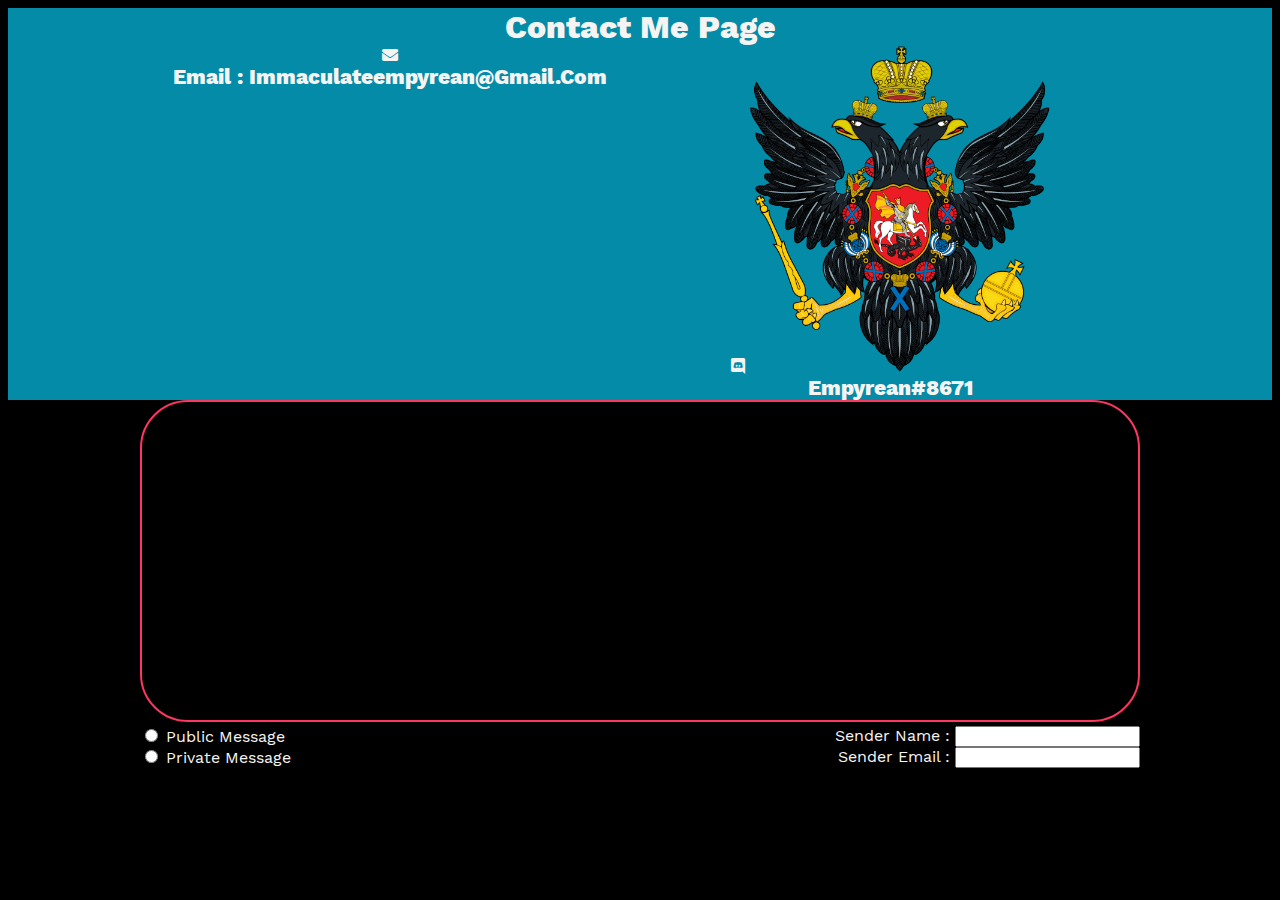
==== commit 5cffc1d3: "made some advances in text-area." ====
--- a/web-root/contactMe.html
+++ b/web-root/contactMe.html
@@ -30,22 +30,24 @@
     <div class="yang">
         <div class="wrapper">
             <div class="grid">
-                <div class="col right">
+                <div class="col">
                     <textarea name="han" id="messageContact" cols="15" rows="15"></textarea>
                 </div>
-                <div class="col one-half right">
+                <div class="col one-half left">
                     <input type="radio" id="radioPublicMessage" name="broadcast" value="global">
                     <label for="radioPublicMessage">Public Message</label>
                 </div>
                 <div class="col one-half right">
-
+                    <label for="nameEntryField">Sender Name : </label>
+                    <input type="text" id="nameEntryField">
                 </div>
-                <div class="col one-half right">
+                <div class="col one-half left">
                     <input type="radio" id="radioPrivateMessage" name="broadcast" value="Private">
                     <label for="radioPrivateMessage">Private Message</label>
                 </div>
-               <div class="col one-half">
-
+               <div class="col one-half right">
+                    <label for="emailEntryField">Sender Email : </label>
+                    <input type="email" id="emailEntryField">
                </div>
             </div>
         </div>
--- a/web-root/assets/CSS/style.css
+++ b/web-root/assets/CSS/style.css
@@ -6390,10 +6390,10 @@
   box-sizing: border-box;
 }
 .col.left {
+  text-align: left;
+}
+.col.right {
   text-align: right;
-}
-.col.right {
-  text-align: left;
 }
 
 .rounded-fancy-link {
@@ -6446,8 +6446,8 @@
 }
 
 textarea {
+  box-sizing: border-box;
   width: 100%;
-  height: auto;
   background: black;
   color: #f2d398;
   font-family: sans-serif;
@@ -6456,7 +6456,6 @@
   border: 2px solid #ff3562;
   border-radius: 48px;
   padding: 24px;
-  margin: 24px;
   resize: none;
 }
 
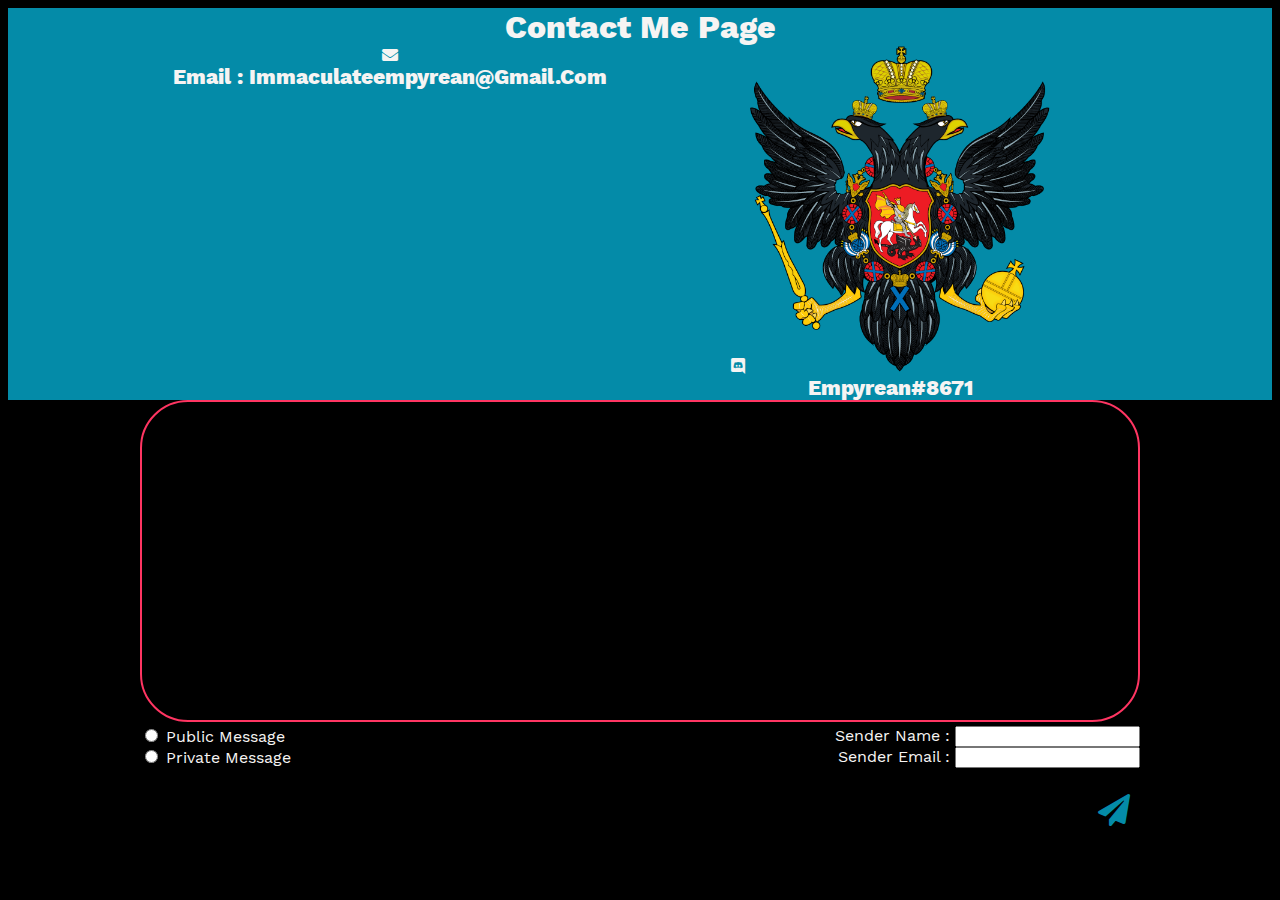
==== commit 868f79a1: "added send button to the website." ====
--- a/web-root/contactMe.html
+++ b/web-root/contactMe.html
@@ -49,6 +49,9 @@
                     <label for="emailEntryField">Sender Email : </label>
                     <input type="email" id="emailEntryField">
                </div>
+               <div class="col">
+                    <button class="sendButton"><i class="fas fa-paper-plane"></i></button>
+               </div>
             </div>
         </div>
     </div>
--- a/web-root/assets/CSS/style.css
+++ b/web-root/assets/CSS/style.css
@@ -6459,4 +6459,19 @@
   resize: none;
 }
 
+.sendButton {
+  width: 100%;
+  background: transparent;
+  color: #048ba8;
+  border: none;
+  margin: 16px 0;
+  padding: 9.6px;
+  font-size: 32px;
+  text-align: right;
+}
+.sendButton:hover, .sendButton:focus {
+  background-color: #de1a1a;
+  color: #f6f4f3;
+}
+
 /*# sourceMappingURL=style.css.map */
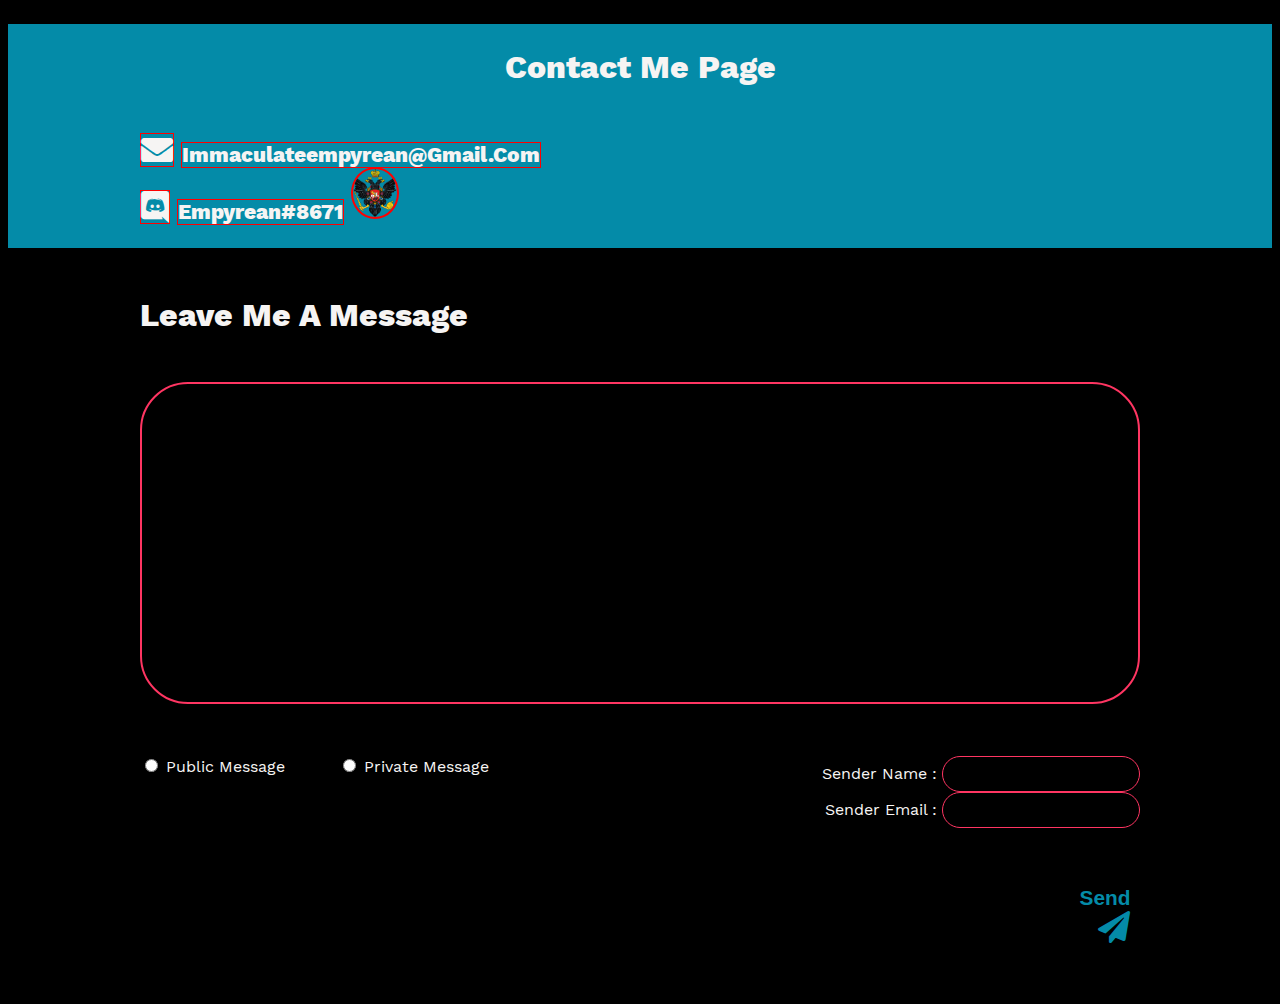
==== commit 74f15725: "refactored a bit." ====
--- a/web-root/contactMe.html
+++ b/web-root/contactMe.html
@@ -5,6 +5,7 @@
     <meta name="viewport" content="width=device-width, initial-scale=1.0">
     <title>contactMe page :&gt </title>
     <link rel="stylesheet" href="assets/CSS/style.css">
+    <link rel="stylesheet" href="assets/CSS/contactMe-style.css">
 
 </head>
 <body>
@@ -14,15 +15,18 @@
                 <div class="col">
                     <h1>contact me page</h1>
                 </div>
-                <div class="col one-half">
+                <div class="col mailDisplay left">
                     <i class="fas fa-envelope"></i>
-                    <h2>email : immaculateempyrean@gmail.com</h2>
+                    <h2>immaculateempyrean@gmail.com</h2>
+
+                    <div></div>
+
+                    <i class="fab fa-discord"></i>
+                    <h2>Empyrean#8671</h2>
+                    <img src="assets/images/discordLogo.png" alt="" width="300px">
+
                 </div>
-                <div class="col one-half">
-                    <i class="fab fa-discord"></i>
-                    <img src="assets/images/discordLogo.png" alt="" width="300px">
-                    <h2>Empyrean#8671</h2>
-                </div>
+                
             </div>   
         </div>
     </div>
@@ -30,27 +34,28 @@
     <div class="yang">
         <div class="wrapper">
             <div class="grid">
+                <div class="col left">
+                    <h1>leave me a message</h1>
+                </div>
                 <div class="col">
                     <textarea name="han" id="messageContact" cols="15" rows="15"></textarea>
                 </div>
                 <div class="col one-half left">
                     <input type="radio" id="radioPublicMessage" name="broadcast" value="global">
                     <label for="radioPublicMessage">Public Message</label>
+                    <span class="spacer-normal"></span>
+                    <input type="radio" id="radioPrivateMessage" name="broadcast" value="Private">
+                    <label for="radioPrivateMessage">Private Message</label>
                 </div>
                 <div class="col one-half right">
                     <label for="nameEntryField">Sender Name : </label>
                     <input type="text" id="nameEntryField">
-                </div>
-                <div class="col one-half left">
-                    <input type="radio" id="radioPrivateMessage" name="broadcast" value="Private">
-                    <label for="radioPrivateMessage">Private Message</label>
-                </div>
-               <div class="col one-half right">
+                    <div></div>
                     <label for="emailEntryField">Sender Email : </label>
                     <input type="email" id="emailEntryField">
-               </div>
+                </div>
                <div class="col">
-                    <button class="sendButton"><i class="fas fa-paper-plane"></i></button>
+                    <button class="sendButton"><h2>Send</h2><i class="fas fa-paper-plane"></i></button>
                </div>
             </div>
         </div>
--- a/web-root/assets/CSS/style.css
+++ b/web-root/assets/CSS/style.css
@@ -6355,96 +6355,6 @@
   font-size: 16px;
 }
 
-.yin {
-  background: #048ba8;
-}
-
-.yang {
-  background: black;
-}
-
-.wrapper {
-  display: block;
-  width: 1000px;
-  margin: 0 auto;
-}
-
-.grid {
-  display: block;
-  font-size: 0;
-  text-align: center;
-}
-
-.col {
-  vertical-align: top;
-  font-size: 16px;
-  display: inline-block;
-  width: 100%;
-}
-.col.one-half {
-  width: 50%;
-}
-.col.one-quarter {
-  width: 25%;
-  padding: 0 9.6px;
-  box-sizing: border-box;
-}
-.col.left {
-  text-align: left;
-}
-.col.right {
-  text-align: right;
-}
-
-.rounded-fancy-link {
-  display: inline-block;
-  box-sizing: border-box;
-  margin: 16px;
-  padding: 24px;
-  border: 1px solid #f6f4f3;
-  border-radius: 48px;
-  text-decoration: none;
-  color: #f2d398;
-}
-.rounded-fancy-link:visited {
-  color: #f2d398;
-}
-.rounded-fancy-link:hover, .rounded-fancy-link:focus {
-  background-color: #ff3562;
-  color: #f6f4f3;
-}
-
-.cramped-heading {
-  margin: 0;
-  padding: 24px 0 0 0;
-}
-
-.sub-heading {
-  margin: 0;
-  padding: 16px;
-  font-weight: normal;
-}
-
-.publishGameColumn {
-  font-size: 48px;
-  margin: 24px 0;
-}
-
-.publishGameEngineColumn {
-  font-size: 48px;
-  margin: 24px 0;
-}
-
-.publishWebsiteColumn {
-  font-size: 48px;
-  margin: 24px 0;
-}
-
-.publishWindowsApps {
-  font-size: 48px;
-  margin: 24px 0;
-}
-
 textarea {
   box-sizing: border-box;
   width: 100%;
@@ -6459,19 +6369,117 @@
   resize: none;
 }
 
-.sendButton {
+.yin {
+  background: #048ba8;
+}
+
+.yang {
+  background: black;
+}
+
+.wrapper {
+  display: block;
+  width: 1000px;
+  margin: 24px auto;
+}
+
+.grid {
+  display: block;
+  font-size: 0;
+  text-align: center;
+}
+
+.col {
+  vertical-align: top;
+  font-size: 16px;
+  display: inline-block;
   width: 100%;
-  background: transparent;
-  color: #048ba8;
-  border: none;
-  margin: 16px 0;
-  padding: 9.6px;
-  font-size: 32px;
+}
+.col.one-half {
+  width: 50%;
+}
+.col.one-quarter {
+  width: 25%;
+  padding: 0 9.6px;
+  box-sizing: border-box;
+}
+.col.left {
+  text-align: left;
+}
+.col.right {
   text-align: right;
 }
-.sendButton:hover, .sendButton:focus {
-  background-color: #de1a1a;
+
+.rounded-fancy-link {
+  display: inline-block;
+  box-sizing: border-box;
+  margin: 16px;
+  padding: 24px;
+  border: 1px solid #f6f4f3;
+  border-radius: 48px;
+  text-decoration: none;
+  color: #f2d398;
+}
+.rounded-fancy-link:visited {
+  color: #f2d398;
+}
+.rounded-fancy-link:hover, .rounded-fancy-link:focus {
+  background-color: #ff3562;
   color: #f6f4f3;
 }
 
+.cramped-heading {
+  margin: 0;
+  padding: 24px 0 0 0;
+}
+
+.sub-heading {
+  margin: 0;
+  padding: 16px;
+  font-weight: normal;
+}
+
+.flashy-button {
+  position: relative;
+  overflow: hidden;
+}
+.flashy-button::after {
+  content: "";
+  position: absolute;
+  display: block;
+  transition: all 1s;
+  background-color: #048ba8;
+  padding-top: 300%;
+  padding-right: 150%;
+  margin-left: -20px;
+  margin-top: -100%;
+  opacity: 0;
+}
+.flashy-button:active::after {
+  padding: 0;
+  margin: 0;
+  transition: 0s;
+  opacity: 1;
+}
+
+.publishGameColumn {
+  font-size: 48px;
+  margin: 24px 0;
+}
+
+.publishGameEngineColumn {
+  font-size: 48px;
+  margin: 24px 0;
+}
+
+.publishWebsiteColumn {
+  font-size: 48px;
+  margin: 24px 0;
+}
+
+.publishWindowsApps {
+  font-size: 48px;
+  margin: 24px 0;
+}
+
 /*# sourceMappingURL=style.css.map */
--- a/web-root/assets/CSS/contactMe-style.css
+++ b/web-root/assets/CSS/contactMe-style.css
@@ -0,0 +1,6523 @@
+@charset "UTF-8";
+/* ######################################################### */
+/*    Breakpoints                                            */
+/* ######################################################### */
+/*                                                           */
+/*    NOTE: For order of presidence to work, place the less  */
+/*    specific breakpoints first.                            */
+/*                                                           */
+/*    For example if you want to below-lap to override       */
+/*    below-desk then place the below-desk first             */
+/*                                                           */
+/* ######################################################### */
+h1, h2, h3, h4, h5, h6, p {
+  padding: 0px;
+  margin: 0px;
+}
+
+h1, h2, h3, h4, h5, h6 {
+  text-transform: capitalize;
+}
+
+h1 {
+  font-size: 32px;
+}
+
+h2 {
+  font-size: 20.8px;
+}
+
+h3 {
+  font-size: 16px;
+}
+
+h4 {
+  font-size: 12.3076923077px;
+}
+
+h5 {
+  font-size: 10px;
+}
+
+h6 {
+  font-size: 10px;
+}
+
+/*!
+ * Font Awesome Free 5.15.3 by @fontawesome - https://fontawesome.com
+ * License - https://fontawesome.com/license/free (Icons: CC BY 4.0, Fonts: SIL OFL 1.1, Code: MIT License)
+ */
+.fa,
+.fas,
+.far,
+.fal,
+.fad,
+.fab {
+  -moz-osx-font-smoothing: grayscale;
+  -webkit-font-smoothing: antialiased;
+  display: inline-block;
+  font-style: normal;
+  font-variant: normal;
+  text-rendering: auto;
+  line-height: 1;
+}
+
+.fa-lg {
+  font-size: 1.3333333333em;
+  line-height: 0.75em;
+  vertical-align: -0.0667em;
+}
+
+.fa-xs {
+  font-size: 0.75em;
+}
+
+.fa-sm {
+  font-size: 0.875em;
+}
+
+.fa-1x {
+  font-size: 1em;
+}
+
+.fa-2x {
+  font-size: 2em;
+}
+
+.fa-3x {
+  font-size: 3em;
+}
+
+.fa-4x {
+  font-size: 4em;
+}
+
+.fa-5x {
+  font-size: 5em;
+}
+
+.fa-6x {
+  font-size: 6em;
+}
+
+.fa-7x {
+  font-size: 7em;
+}
+
+.fa-8x {
+  font-size: 8em;
+}
+
+.fa-9x {
+  font-size: 9em;
+}
+
+.fa-10x {
+  font-size: 10em;
+}
+
+.fa-fw {
+  text-align: center;
+  width: 1.25em;
+}
+
+.fa-ul {
+  list-style-type: none;
+  margin-left: 2.5em;
+  padding-left: 0;
+}
+.fa-ul > li {
+  position: relative;
+}
+
+.fa-li {
+  left: -2em;
+  position: absolute;
+  text-align: center;
+  width: 2em;
+  line-height: inherit;
+}
+
+.fa-border {
+  border: solid 0.08em #eee;
+  border-radius: 0.1em;
+  padding: 0.2em 0.25em 0.15em;
+}
+
+.fa-pull-left {
+  float: left;
+}
+
+.fa-pull-right {
+  float: right;
+}
+
+.fa.fa-pull-left,
+.fas.fa-pull-left,
+.far.fa-pull-left,
+.fal.fa-pull-left,
+.fab.fa-pull-left {
+  margin-right: 0.3em;
+}
+.fa.fa-pull-right,
+.fas.fa-pull-right,
+.far.fa-pull-right,
+.fal.fa-pull-right,
+.fab.fa-pull-right {
+  margin-left: 0.3em;
+}
+
+.fa-spin {
+  animation: fa-spin 2s infinite linear;
+}
+
+.fa-pulse {
+  animation: fa-spin 1s infinite steps(8);
+}
+
+@keyframes fa-spin {
+  0% {
+    transform: rotate(0deg);
+  }
+  100% {
+    transform: rotate(360deg);
+  }
+}
+.fa-rotate-90 {
+  -ms-filter: "progid:DXImageTransform.Microsoft.BasicImage(rotation=1)";
+  transform: rotate(90deg);
+}
+
+.fa-rotate-180 {
+  -ms-filter: "progid:DXImageTransform.Microsoft.BasicImage(rotation=2)";
+  transform: rotate(180deg);
+}
+
+.fa-rotate-270 {
+  -ms-filter: "progid:DXImageTransform.Microsoft.BasicImage(rotation=3)";
+  transform: rotate(270deg);
+}
+
+.fa-flip-horizontal {
+  -ms-filter: "progid:DXImageTransform.Microsoft.BasicImage(rotation=0, mirror=1)";
+  transform: scale(-1, 1);
+}
+
+.fa-flip-vertical {
+  -ms-filter: "progid:DXImageTransform.Microsoft.BasicImage(rotation=2, mirror=1)";
+  transform: scale(1, -1);
+}
+
+.fa-flip-both, .fa-flip-horizontal.fa-flip-vertical {
+  -ms-filter: "progid:DXImageTransform.Microsoft.BasicImage(rotation=2, mirror=1)";
+  transform: scale(-1, -1);
+}
+
+:root .fa-rotate-90,
+:root .fa-rotate-180,
+:root .fa-rotate-270,
+:root .fa-flip-horizontal,
+:root .fa-flip-vertical,
+:root .fa-flip-both {
+  filter: none;
+}
+
+.fa-stack {
+  display: inline-block;
+  height: 2em;
+  line-height: 2em;
+  position: relative;
+  vertical-align: middle;
+  width: 2.5em;
+}
+
+.fa-stack-1x,
+.fa-stack-2x {
+  left: 0;
+  position: absolute;
+  text-align: center;
+  width: 100%;
+}
+
+.fa-stack-1x {
+  line-height: inherit;
+}
+
+.fa-stack-2x {
+  font-size: 2em;
+}
+
+.fa-inverse {
+  color: #fff;
+}
+
+/* Font Awesome uses the Unicode Private Use Area (PUA) to ensure screen
+readers do not read off random characters that represent icons */
+.fa-500px:before {
+  content: "";
+}
+
+.fa-accessible-icon:before {
+  content: "";
+}
+
+.fa-accusoft:before {
+  content: "";
+}
+
+.fa-acquisitions-incorporated:before {
+  content: "";
+}
+
+.fa-ad:before {
+  content: "";
+}
+
+.fa-address-book:before {
+  content: "";
+}
+
+.fa-address-card:before {
+  content: "";
+}
+
+.fa-adjust:before {
+  content: "";
+}
+
+.fa-adn:before {
+  content: "";
+}
+
+.fa-adversal:before {
+  content: "";
+}
+
+.fa-affiliatetheme:before {
+  content: "";
+}
+
+.fa-air-freshener:before {
+  content: "";
+}
+
+.fa-airbnb:before {
+  content: "";
+}
+
+.fa-algolia:before {
+  content: "";
+}
+
+.fa-align-center:before {
+  content: "";
+}
+
+.fa-align-justify:before {
+  content: "";
+}
+
+.fa-align-left:before {
+  content: "";
+}
+
+.fa-align-right:before {
+  content: "";
+}
+
+.fa-alipay:before {
+  content: "";
+}
+
+.fa-allergies:before {
+  content: "";
+}
+
+.fa-amazon:before {
+  content: "";
+}
+
+.fa-amazon-pay:before {
+  content: "";
+}
+
+.fa-ambulance:before {
+  content: "";
+}
+
+.fa-american-sign-language-interpreting:before {
+  content: "";
+}
+
+.fa-amilia:before {
+  content: "";
+}
+
+.fa-anchor:before {
+  content: "";
+}
+
+.fa-android:before {
+  content: "";
+}
+
+.fa-angellist:before {
+  content: "";
+}
+
+.fa-angle-double-down:before {
+  content: "";
+}
+
+.fa-angle-double-left:before {
+  content: "";
+}
+
+.fa-angle-double-right:before {
+  content: "";
+}
+
+.fa-angle-double-up:before {
+  content: "";
+}
+
+.fa-angle-down:before {
+  content: "";
+}
+
+.fa-angle-left:before {
+  content: "";
+}
+
+.fa-angle-right:before {
+  content: "";
+}
+
+.fa-angle-up:before {
+  content: "";
+}
+
+.fa-angry:before {
+  content: "";
+}
+
+.fa-angrycreative:before {
+  content: "";
+}
+
+.fa-angular:before {
+  content: "";
+}
+
+.fa-ankh:before {
+  content: "";
+}
+
+.fa-app-store:before {
+  content: "";
+}
+
+.fa-app-store-ios:before {
+  content: "";
+}
+
+.fa-apper:before {
+  content: "";
+}
+
+.fa-apple:before {
+  content: "";
+}
+
+.fa-apple-alt:before {
+  content: "";
+}
+
+.fa-apple-pay:before {
+  content: "";
+}
+
+.fa-archive:before {
+  content: "";
+}
+
+.fa-archway:before {
+  content: "";
+}
+
+.fa-arrow-alt-circle-down:before {
+  content: "";
+}
+
+.fa-arrow-alt-circle-left:before {
+  content: "";
+}
+
+.fa-arrow-alt-circle-right:before {
+  content: "";
+}
+
+.fa-arrow-alt-circle-up:before {
+  content: "";
+}
+
+.fa-arrow-circle-down:before {
+  content: "";
+}
+
+.fa-arrow-circle-left:before {
+  content: "";
+}
+
+.fa-arrow-circle-right:before {
+  content: "";
+}
+
+.fa-arrow-circle-up:before {
+  content: "";
+}
+
+.fa-arrow-down:before {
+  content: "";
+}
+
+.fa-arrow-left:before {
+  content: "";
+}
+
+.fa-arrow-right:before {
+  content: "";
+}
+
+.fa-arrow-up:before {
+  content: "";
+}
+
+.fa-arrows-alt:before {
+  content: "";
+}
+
+.fa-arrows-alt-h:before {
+  content: "";
+}
+
+.fa-arrows-alt-v:before {
+  content: "";
+}
+
+.fa-artstation:before {
+  content: "";
+}
+
+.fa-assistive-listening-systems:before {
+  content: "";
+}
+
+.fa-asterisk:before {
+  content: "";
+}
+
+.fa-asymmetrik:before {
+  content: "";
+}
+
+.fa-at:before {
+  content: "";
+}
+
+.fa-atlas:before {
+  content: "";
+}
+
+.fa-atlassian:before {
+  content: "";
+}
+
+.fa-atom:before {
+  content: "";
+}
+
+.fa-audible:before {
+  content: "";
+}
+
+.fa-audio-description:before {
+  content: "";
+}
+
+.fa-autoprefixer:before {
+  content: "";
+}
+
+.fa-avianex:before {
+  content: "";
+}
+
+.fa-aviato:before {
+  content: "";
+}
+
+.fa-award:before {
+  content: "";
+}
+
+.fa-aws:before {
+  content: "";
+}
+
+.fa-baby:before {
+  content: "";
+}
+
+.fa-baby-carriage:before {
+  content: "";
+}
+
+.fa-backspace:before {
+  content: "";
+}
+
+.fa-backward:before {
+  content: "";
+}
+
+.fa-bacon:before {
+  content: "";
+}
+
+.fa-bacteria:before {
+  content: "";
+}
+
+.fa-bacterium:before {
+  content: "";
+}
+
+.fa-bahai:before {
+  content: "";
+}
+
+.fa-balance-scale:before {
+  content: "";
+}
+
+.fa-balance-scale-left:before {
+  content: "";
+}
+
+.fa-balance-scale-right:before {
+  content: "";
+}
+
+.fa-ban:before {
+  content: "";
+}
+
+.fa-band-aid:before {
+  content: "";
+}
+
+.fa-bandcamp:before {
+  content: "";
+}
+
+.fa-barcode:before {
+  content: "";
+}
+
+.fa-bars:before {
+  content: "";
+}
+
+.fa-baseball-ball:before {
+  content: "";
+}
+
+.fa-basketball-ball:before {
+  content: "";
+}
+
+.fa-bath:before {
+  content: "";
+}
+
+.fa-battery-empty:before {
+  content: "";
+}
+
+.fa-battery-full:before {
+  content: "";
+}
+
+.fa-battery-half:before {
+  content: "";
+}
+
+.fa-battery-quarter:before {
+  content: "";
+}
+
+.fa-battery-three-quarters:before {
+  content: "";
+}
+
+.fa-battle-net:before {
+  content: "";
+}
+
+.fa-bed:before {
+  content: "";
+}
+
+.fa-beer:before {
+  content: "";
+}
+
+.fa-behance:before {
+  content: "";
+}
+
+.fa-behance-square:before {
+  content: "";
+}
+
+.fa-bell:before {
+  content: "";
+}
+
+.fa-bell-slash:before {
+  content: "";
+}
+
+.fa-bezier-curve:before {
+  content: "";
+}
+
+.fa-bible:before {
+  content: "";
+}
+
+.fa-bicycle:before {
+  content: "";
+}
+
+.fa-biking:before {
+  content: "";
+}
+
+.fa-bimobject:before {
+  content: "";
+}
+
+.fa-binoculars:before {
+  content: "";
+}
+
+.fa-biohazard:before {
+  content: "";
+}
+
+.fa-birthday-cake:before {
+  content: "";
+}
+
+.fa-bitbucket:before {
+  content: "";
+}
+
+.fa-bitcoin:before {
+  content: "";
+}
+
+.fa-bity:before {
+  content: "";
+}
+
+.fa-black-tie:before {
+  content: "";
+}
+
+.fa-blackberry:before {
+  content: "";
+}
+
+.fa-blender:before {
+  content: "";
+}
+
+.fa-blender-phone:before {
+  content: "";
+}
+
+.fa-blind:before {
+  content: "";
+}
+
+.fa-blog:before {
+  content: "";
+}
+
+.fa-blogger:before {
+  content: "";
+}
+
+.fa-blogger-b:before {
+  content: "";
+}
+
+.fa-bluetooth:before {
+  content: "";
+}
+
+.fa-bluetooth-b:before {
+  content: "";
+}
+
+.fa-bold:before {
+  content: "";
+}
+
+.fa-bolt:before {
+  content: "";
+}
+
+.fa-bomb:before {
+  content: "";
+}
+
+.fa-bone:before {
+  content: "";
+}
+
+.fa-bong:before {
+  content: "";
+}
+
+.fa-book:before {
+  content: "";
+}
+
+.fa-book-dead:before {
+  content: "";
+}
+
+.fa-book-medical:before {
+  content: "";
+}
+
+.fa-book-open:before {
+  content: "";
+}
+
+.fa-book-reader:before {
+  content: "";
+}
+
+.fa-bookmark:before {
+  content: "";
+}
+
+.fa-bootstrap:before {
+  content: "";
+}
+
+.fa-border-all:before {
+  content: "";
+}
+
+.fa-border-none:before {
+  content: "";
+}
+
+.fa-border-style:before {
+  content: "";
+}
+
+.fa-bowling-ball:before {
+  content: "";
+}
+
+.fa-box:before {
+  content: "";
+}
+
+.fa-box-open:before {
+  content: "";
+}
+
+.fa-box-tissue:before {
+  content: "";
+}
+
+.fa-boxes:before {
+  content: "";
+}
+
+.fa-braille:before {
+  content: "";
+}
+
+.fa-brain:before {
+  content: "";
+}
+
+.fa-bread-slice:before {
+  content: "";
+}
+
+.fa-briefcase:before {
+  content: "";
+}
+
+.fa-briefcase-medical:before {
+  content: "";
+}
+
+.fa-broadcast-tower:before {
+  content: "";
+}
+
+.fa-broom:before {
+  content: "";
+}
+
+.fa-brush:before {
+  content: "";
+}
+
+.fa-btc:before {
+  content: "";
+}
+
+.fa-buffer:before {
+  content: "";
+}
+
+.fa-bug:before {
+  content: "";
+}
+
+.fa-building:before {
+  content: "";
+}
+
+.fa-bullhorn:before {
+  content: "";
+}
+
+.fa-bullseye:before {
+  content: "";
+}
+
+.fa-burn:before {
+  content: "";
+}
+
+.fa-buromobelexperte:before {
+  content: "";
+}
+
+.fa-bus:before {
+  content: "";
+}
+
+.fa-bus-alt:before {
+  content: "";
+}
+
+.fa-business-time:before {
+  content: "";
+}
+
+.fa-buy-n-large:before {
+  content: "";
+}
+
+.fa-buysellads:before {
+  content: "";
+}
+
+.fa-calculator:before {
+  content: "";
+}
+
+.fa-calendar:before {
+  content: "";
+}
+
+.fa-calendar-alt:before {
+  content: "";
+}
+
+.fa-calendar-check:before {
+  content: "";
+}
+
+.fa-calendar-day:before {
+  content: "";
+}
+
+.fa-calendar-minus:before {
+  content: "";
+}
+
+.fa-calendar-plus:before {
+  content: "";
+}
+
+.fa-calendar-times:before {
+  content: "";
+}
+
+.fa-calendar-week:before {
+  content: "";
+}
+
+.fa-camera:before {
+  content: "";
+}
+
+.fa-camera-retro:before {
+  content: "";
+}
+
+.fa-campground:before {
+  content: "";
+}
+
+.fa-canadian-maple-leaf:before {
+  content: "";
+}
+
+.fa-candy-cane:before {
+  content: "";
+}
+
+.fa-cannabis:before {
+  content: "";
+}
+
+.fa-capsules:before {
+  content: "";
+}
+
+.fa-car:before {
+  content: "";
+}
+
+.fa-car-alt:before {
+  content: "";
+}
+
+.fa-car-battery:before {
+  content: "";
+}
+
+.fa-car-crash:before {
+  content: "";
+}
+
+.fa-car-side:before {
+  content: "";
+}
+
+.fa-caravan:before {
+  content: "";
+}
+
+.fa-caret-down:before {
+  content: "";
+}
+
+.fa-caret-left:before {
+  content: "";
+}
+
+.fa-caret-right:before {
+  content: "";
+}
+
+.fa-caret-square-down:before {
+  content: "";
+}
+
+.fa-caret-square-left:before {
+  content: "";
+}
+
+.fa-caret-square-right:before {
+  content: "";
+}
+
+.fa-caret-square-up:before {
+  content: "";
+}
+
+.fa-caret-up:before {
+  content: "";
+}
+
+.fa-carrot:before {
+  content: "";
+}
+
+.fa-cart-arrow-down:before {
+  content: "";
+}
+
+.fa-cart-plus:before {
+  content: "";
+}
+
+.fa-cash-register:before {
+  content: "";
+}
+
+.fa-cat:before {
+  content: "";
+}
+
+.fa-cc-amazon-pay:before {
+  content: "";
+}
+
+.fa-cc-amex:before {
+  content: "";
+}
+
+.fa-cc-apple-pay:before {
+  content: "";
+}
+
+.fa-cc-diners-club:before {
+  content: "";
+}
+
+.fa-cc-discover:before {
+  content: "";
+}
+
+.fa-cc-jcb:before {
+  content: "";
+}
+
+.fa-cc-mastercard:before {
+  content: "";
+}
+
+.fa-cc-paypal:before {
+  content: "";
+}
+
+.fa-cc-stripe:before {
+  content: "";
+}
+
+.fa-cc-visa:before {
+  content: "";
+}
+
+.fa-centercode:before {
+  content: "";
+}
+
+.fa-centos:before {
+  content: "";
+}
+
+.fa-certificate:before {
+  content: "";
+}
+
+.fa-chair:before {
+  content: "";
+}
+
+.fa-chalkboard:before {
+  content: "";
+}
+
+.fa-chalkboard-teacher:before {
+  content: "";
+}
+
+.fa-charging-station:before {
+  content: "";
+}
+
+.fa-chart-area:before {
+  content: "";
+}
+
+.fa-chart-bar:before {
+  content: "";
+}
+
+.fa-chart-line:before {
+  content: "";
+}
+
+.fa-chart-pie:before {
+  content: "";
+}
+
+.fa-check:before {
+  content: "";
+}
+
+.fa-check-circle:before {
+  content: "";
+}
+
+.fa-check-double:before {
+  content: "";
+}
+
+.fa-check-square:before {
+  content: "";
+}
+
+.fa-cheese:before {
+  content: "";
+}
+
+.fa-chess:before {
+  content: "";
+}
+
+.fa-chess-bishop:before {
+  content: "";
+}
+
+.fa-chess-board:before {
+  content: "";
+}
+
+.fa-chess-king:before {
+  content: "";
+}
+
+.fa-chess-knight:before {
+  content: "";
+}
+
+.fa-chess-pawn:before {
+  content: "";
+}
+
+.fa-chess-queen:before {
+  content: "";
+}
+
+.fa-chess-rook:before {
+  content: "";
+}
+
+.fa-chevron-circle-down:before {
+  content: "";
+}
+
+.fa-chevron-circle-left:before {
+  content: "";
+}
+
+.fa-chevron-circle-right:before {
+  content: "";
+}
+
+.fa-chevron-circle-up:before {
+  content: "";
+}
+
+.fa-chevron-down:before {
+  content: "";
+}
+
+.fa-chevron-left:before {
+  content: "";
+}
+
+.fa-chevron-right:before {
+  content: "";
+}
+
+.fa-chevron-up:before {
+  content: "";
+}
+
+.fa-child:before {
+  content: "";
+}
+
+.fa-chrome:before {
+  content: "";
+}
+
+.fa-chromecast:before {
+  content: "";
+}
+
+.fa-church:before {
+  content: "";
+}
+
+.fa-circle:before {
+  content: "";
+}
+
+.fa-circle-notch:before {
+  content: "";
+}
+
+.fa-city:before {
+  content: "";
+}
+
+.fa-clinic-medical:before {
+  content: "";
+}
+
+.fa-clipboard:before {
+  content: "";
+}
+
+.fa-clipboard-check:before {
+  content: "";
+}
+
+.fa-clipboard-list:before {
+  content: "";
+}
+
+.fa-clock:before {
+  content: "";
+}
+
+.fa-clone:before {
+  content: "";
+}
+
+.fa-closed-captioning:before {
+  content: "";
+}
+
+.fa-cloud:before {
+  content: "";
+}
+
+.fa-cloud-download-alt:before {
+  content: "";
+}
+
+.fa-cloud-meatball:before {
+  content: "";
+}
+
+.fa-cloud-moon:before {
+  content: "";
+}
+
+.fa-cloud-moon-rain:before {
+  content: "";
+}
+
+.fa-cloud-rain:before {
+  content: "";
+}
+
+.fa-cloud-showers-heavy:before {
+  content: "";
+}
+
+.fa-cloud-sun:before {
+  content: "";
+}
+
+.fa-cloud-sun-rain:before {
+  content: "";
+}
+
+.fa-cloud-upload-alt:before {
+  content: "";
+}
+
+.fa-cloudflare:before {
+  content: "";
+}
+
+.fa-cloudscale:before {
+  content: "";
+}
+
+.fa-cloudsmith:before {
+  content: "";
+}
+
+.fa-cloudversify:before {
+  content: "";
+}
+
+.fa-cocktail:before {
+  content: "";
+}
+
+.fa-code:before {
+  content: "";
+}
+
+.fa-code-branch:before {
+  content: "";
+}
+
+.fa-codepen:before {
+  content: "";
+}
+
+.fa-codiepie:before {
+  content: "";
+}
+
+.fa-coffee:before {
+  content: "";
+}
+
+.fa-cog:before {
+  content: "";
+}
+
+.fa-cogs:before {
+  content: "";
+}
+
+.fa-coins:before {
+  content: "";
+}
+
+.fa-columns:before {
+  content: "";
+}
+
+.fa-comment:before {
+  content: "";
+}
+
+.fa-comment-alt:before {
+  content: "";
+}
+
+.fa-comment-dollar:before {
+  content: "";
+}
+
+.fa-comment-dots:before {
+  content: "";
+}
+
+.fa-comment-medical:before {
+  content: "";
+}
+
+.fa-comment-slash:before {
+  content: "";
+}
+
+.fa-comments:before {
+  content: "";
+}
+
+.fa-comments-dollar:before {
+  content: "";
+}
+
+.fa-compact-disc:before {
+  content: "";
+}
+
+.fa-compass:before {
+  content: "";
+}
+
+.fa-compress:before {
+  content: "";
+}
+
+.fa-compress-alt:before {
+  content: "";
+}
+
+.fa-compress-arrows-alt:before {
+  content: "";
+}
+
+.fa-concierge-bell:before {
+  content: "";
+}
+
+.fa-confluence:before {
+  content: "";
+}
+
+.fa-connectdevelop:before {
+  content: "";
+}
+
+.fa-contao:before {
+  content: "";
+}
+
+.fa-cookie:before {
+  content: "";
+}
+
+.fa-cookie-bite:before {
+  content: "";
+}
+
+.fa-copy:before {
+  content: "";
+}
+
+.fa-copyright:before {
+  content: "";
+}
+
+.fa-cotton-bureau:before {
+  content: "";
+}
+
+.fa-couch:before {
+  content: "";
+}
+
+.fa-cpanel:before {
+  content: "";
+}
+
+.fa-creative-commons:before {
+  content: "";
+}
+
+.fa-creative-commons-by:before {
+  content: "";
+}
+
+.fa-creative-commons-nc:before {
+  content: "";
+}
+
+.fa-creative-commons-nc-eu:before {
+  content: "";
+}
+
+.fa-creative-commons-nc-jp:before {
+  content: "";
+}
+
+.fa-creative-commons-nd:before {
+  content: "";
+}
+
+.fa-creative-commons-pd:before {
+  content: "";
+}
+
+.fa-creative-commons-pd-alt:before {
+  content: "";
+}
+
+.fa-creative-commons-remix:before {
+  content: "";
+}
+
+.fa-creative-commons-sa:before {
+  content: "";
+}
+
+.fa-creative-commons-sampling:before {
+  content: "";
+}
+
+.fa-creative-commons-sampling-plus:before {
+  content: "";
+}
+
+.fa-creative-commons-share:before {
+  content: "";
+}
+
+.fa-creative-commons-zero:before {
+  content: "";
+}
+
+.fa-credit-card:before {
+  content: "";
+}
+
+.fa-critical-role:before {
+  content: "";
+}
+
+.fa-crop:before {
+  content: "";
+}
+
+.fa-crop-alt:before {
+  content: "";
+}
+
+.fa-cross:before {
+  content: "";
+}
+
+.fa-crosshairs:before {
+  content: "";
+}
+
+.fa-crow:before {
+  content: "";
+}
+
+.fa-crown:before {
+  content: "";
+}
+
+.fa-crutch:before {
+  content: "";
+}
+
+.fa-css3:before {
+  content: "";
+}
+
+.fa-css3-alt:before {
+  content: "";
+}
+
+.fa-cube:before {
+  content: "";
+}
+
+.fa-cubes:before {
+  content: "";
+}
+
+.fa-cut:before {
+  content: "";
+}
+
+.fa-cuttlefish:before {
+  content: "";
+}
+
+.fa-d-and-d:before {
+  content: "";
+}
+
+.fa-d-and-d-beyond:before {
+  content: "";
+}
+
+.fa-dailymotion:before {
+  content: "";
+}
+
+.fa-dashcube:before {
+  content: "";
+}
+
+.fa-database:before {
+  content: "";
+}
+
+.fa-deaf:before {
+  content: "";
+}
+
+.fa-deezer:before {
+  content: "";
+}
+
+.fa-delicious:before {
+  content: "";
+}
+
+.fa-democrat:before {
+  content: "";
+}
+
+.fa-deploydog:before {
+  content: "";
+}
+
+.fa-deskpro:before {
+  content: "";
+}
+
+.fa-desktop:before {
+  content: "";
+}
+
+.fa-dev:before {
+  content: "";
+}
+
+.fa-deviantart:before {
+  content: "";
+}
+
+.fa-dharmachakra:before {
+  content: "";
+}
+
+.fa-dhl:before {
+  content: "";
+}
+
+.fa-diagnoses:before {
+  content: "";
+}
+
+.fa-diaspora:before {
+  content: "";
+}
+
+.fa-dice:before {
+  content: "";
+}
+
+.fa-dice-d20:before {
+  content: "";
+}
+
+.fa-dice-d6:before {
+  content: "";
+}
+
+.fa-dice-five:before {
+  content: "";
+}
+
+.fa-dice-four:before {
+  content: "";
+}
+
+.fa-dice-one:before {
+  content: "";
+}
+
+.fa-dice-six:before {
+  content: "";
+}
+
+.fa-dice-three:before {
+  content: "";
+}
+
+.fa-dice-two:before {
+  content: "";
+}
+
+.fa-digg:before {
+  content: "";
+}
+
+.fa-digital-ocean:before {
+  content: "";
+}
+
+.fa-digital-tachograph:before {
+  content: "";
+}
+
+.fa-directions:before {
+  content: "";
+}
+
+.fa-discord:before {
+  content: "";
+}
+
+.fa-discourse:before {
+  content: "";
+}
+
+.fa-disease:before {
+  content: "";
+}
+
+.fa-divide:before {
+  content: "";
+}
+
+.fa-dizzy:before {
+  content: "";
+}
+
+.fa-dna:before {
+  content: "";
+}
+
+.fa-dochub:before {
+  content: "";
+}
+
+.fa-docker:before {
+  content: "";
+}
+
+.fa-dog:before {
+  content: "";
+}
+
+.fa-dollar-sign:before {
+  content: "";
+}
+
+.fa-dolly:before {
+  content: "";
+}
+
+.fa-dolly-flatbed:before {
+  content: "";
+}
+
+.fa-donate:before {
+  content: "";
+}
+
+.fa-door-closed:before {
+  content: "";
+}
+
+.fa-door-open:before {
+  content: "";
+}
+
+.fa-dot-circle:before {
+  content: "";
+}
+
+.fa-dove:before {
+  content: "";
+}
+
+.fa-download:before {
+  content: "";
+}
+
+.fa-draft2digital:before {
+  content: "";
+}
+
+.fa-drafting-compass:before {
+  content: "";
+}
+
+.fa-dragon:before {
+  content: "";
+}
+
+.fa-draw-polygon:before {
+  content: "";
+}
+
+.fa-dribbble:before {
+  content: "";
+}
+
+.fa-dribbble-square:before {
+  content: "";
+}
+
+.fa-dropbox:before {
+  content: "";
+}
+
+.fa-drum:before {
+  content: "";
+}
+
+.fa-drum-steelpan:before {
+  content: "";
+}
+
+.fa-drumstick-bite:before {
+  content: "";
+}
+
+.fa-drupal:before {
+  content: "";
+}
+
+.fa-dumbbell:before {
+  content: "";
+}
+
+.fa-dumpster:before {
+  content: "";
+}
+
+.fa-dumpster-fire:before {
+  content: "";
+}
+
+.fa-dungeon:before {
+  content: "";
+}
+
+.fa-dyalog:before {
+  content: "";
+}
+
+.fa-earlybirds:before {
+  content: "";
+}
+
+.fa-ebay:before {
+  content: "";
+}
+
+.fa-edge:before {
+  content: "";
+}
+
+.fa-edge-legacy:before {
+  content: "";
+}
+
+.fa-edit:before {
+  content: "";
+}
+
+.fa-egg:before {
+  content: "";
+}
+
+.fa-eject:before {
+  content: "";
+}
+
+.fa-elementor:before {
+  content: "";
+}
+
+.fa-ellipsis-h:before {
+  content: "";
+}
+
+.fa-ellipsis-v:before {
+  content: "";
+}
+
+.fa-ello:before {
+  content: "";
+}
+
+.fa-ember:before {
+  content: "";
+}
+
+.fa-empire:before {
+  content: "";
+}
+
+.fa-envelope:before {
+  content: "";
+}
+
+.fa-envelope-open:before {
+  content: "";
+}
+
+.fa-envelope-open-text:before {
+  content: "";
+}
+
+.fa-envelope-square:before {
+  content: "";
+}
+
+.fa-envira:before {
+  content: "";
+}
+
+.fa-equals:before {
+  content: "";
+}
+
+.fa-eraser:before {
+  content: "";
+}
+
+.fa-erlang:before {
+  content: "";
+}
+
+.fa-ethereum:before {
+  content: "";
+}
+
+.fa-ethernet:before {
+  content: "";
+}
+
+.fa-etsy:before {
+  content: "";
+}
+
+.fa-euro-sign:before {
+  content: "";
+}
+
+.fa-evernote:before {
+  content: "";
+}
+
+.fa-exchange-alt:before {
+  content: "";
+}
+
+.fa-exclamation:before {
+  content: "";
+}
+
+.fa-exclamation-circle:before {
+  content: "";
+}
+
+.fa-exclamation-triangle:before {
+  content: "";
+}
+
+.fa-expand:before {
+  content: "";
+}
+
+.fa-expand-alt:before {
+  content: "";
+}
+
+.fa-expand-arrows-alt:before {
+  content: "";
+}
+
+.fa-expeditedssl:before {
+  content: "";
+}
+
+.fa-external-link-alt:before {
+  content: "";
+}
+
+.fa-external-link-square-alt:before {
+  content: "";
+}
+
+.fa-eye:before {
+  content: "";
+}
+
+.fa-eye-dropper:before {
+  content: "";
+}
+
+.fa-eye-slash:before {
+  content: "";
+}
+
+.fa-facebook:before {
+  content: "";
+}
+
+.fa-facebook-f:before {
+  content: "";
+}
+
+.fa-facebook-messenger:before {
+  content: "";
+}
+
+.fa-facebook-square:before {
+  content: "";
+}
+
+.fa-fan:before {
+  content: "";
+}
+
+.fa-fantasy-flight-games:before {
+  content: "";
+}
+
+.fa-fast-backward:before {
+  content: "";
+}
+
+.fa-fast-forward:before {
+  content: "";
+}
+
+.fa-faucet:before {
+  content: "";
+}
+
+.fa-fax:before {
+  content: "";
+}
+
+.fa-feather:before {
+  content: "";
+}
+
+.fa-feather-alt:before {
+  content: "";
+}
+
+.fa-fedex:before {
+  content: "";
+}
+
+.fa-fedora:before {
+  content: "";
+}
+
+.fa-female:before {
+  content: "";
+}
+
+.fa-fighter-jet:before {
+  content: "";
+}
+
+.fa-figma:before {
+  content: "";
+}
+
+.fa-file:before {
+  content: "";
+}
+
+.fa-file-alt:before {
+  content: "";
+}
+
+.fa-file-archive:before {
+  content: "";
+}
+
+.fa-file-audio:before {
+  content: "";
+}
+
+.fa-file-code:before {
+  content: "";
+}
+
+.fa-file-contract:before {
+  content: "";
+}
+
+.fa-file-csv:before {
+  content: "";
+}
+
+.fa-file-download:before {
+  content: "";
+}
+
+.fa-file-excel:before {
+  content: "";
+}
+
+.fa-file-export:before {
+  content: "";
+}
+
+.fa-file-image:before {
+  content: "";
+}
+
+.fa-file-import:before {
+  content: "";
+}
+
+.fa-file-invoice:before {
+  content: "";
+}
+
+.fa-file-invoice-dollar:before {
+  content: "";
+}
+
+.fa-file-medical:before {
+  content: "";
+}
+
+.fa-file-medical-alt:before {
+  content: "";
+}
+
+.fa-file-pdf:before {
+  content: "";
+}
+
+.fa-file-powerpoint:before {
+  content: "";
+}
+
+.fa-file-prescription:before {
+  content: "";
+}
+
+.fa-file-signature:before {
+  content: "";
+}
+
+.fa-file-upload:before {
+  content: "";
+}
+
+.fa-file-video:before {
+  content: "";
+}
+
+.fa-file-word:before {
+  content: "";
+}
+
+.fa-fill:before {
+  content: "";
+}
+
+.fa-fill-drip:before {
+  content: "";
+}
+
+.fa-film:before {
+  content: "";
+}
+
+.fa-filter:before {
+  content: "";
+}
+
+.fa-fingerprint:before {
+  content: "";
+}
+
+.fa-fire:before {
+  content: "";
+}
+
+.fa-fire-alt:before {
+  content: "";
+}
+
+.fa-fire-extinguisher:before {
+  content: "";
+}
+
+.fa-firefox:before {
+  content: "";
+}
+
+.fa-firefox-browser:before {
+  content: "";
+}
+
+.fa-first-aid:before {
+  content: "";
+}
+
+.fa-first-order:before {
+  content: "";
+}
+
+.fa-first-order-alt:before {
+  content: "";
+}
+
+.fa-firstdraft:before {
+  content: "";
+}
+
+.fa-fish:before {
+  content: "";
+}
+
+.fa-fist-raised:before {
+  content: "";
+}
+
+.fa-flag:before {
+  content: "";
+}
+
+.fa-flag-checkered:before {
+  content: "";
+}
+
+.fa-flag-usa:before {
+  content: "";
+}
+
+.fa-flask:before {
+  content: "";
+}
+
+.fa-flickr:before {
+  content: "";
+}
+
+.fa-flipboard:before {
+  content: "";
+}
+
+.fa-flushed:before {
+  content: "";
+}
+
+.fa-fly:before {
+  content: "";
+}
+
+.fa-folder:before {
+  content: "";
+}
+
+.fa-folder-minus:before {
+  content: "";
+}
+
+.fa-folder-open:before {
+  content: "";
+}
+
+.fa-folder-plus:before {
+  content: "";
+}
+
+.fa-font:before {
+  content: "";
+}
+
+.fa-font-awesome:before {
+  content: "";
+}
+
+.fa-font-awesome-alt:before {
+  content: "";
+}
+
+.fa-font-awesome-flag:before {
+  content: "";
+}
+
+.fa-font-awesome-logo-full:before {
+  content: "";
+}
+
+.fa-fonticons:before {
+  content: "";
+}
+
+.fa-fonticons-fi:before {
+  content: "";
+}
+
+.fa-football-ball:before {
+  content: "";
+}
+
+.fa-fort-awesome:before {
+  content: "";
+}
+
+.fa-fort-awesome-alt:before {
+  content: "";
+}
+
+.fa-forumbee:before {
+  content: "";
+}
+
+.fa-forward:before {
+  content: "";
+}
+
+.fa-foursquare:before {
+  content: "";
+}
+
+.fa-free-code-camp:before {
+  content: "";
+}
+
+.fa-freebsd:before {
+  content: "";
+}
+
+.fa-frog:before {
+  content: "";
+}
+
+.fa-frown:before {
+  content: "";
+}
+
+.fa-frown-open:before {
+  content: "";
+}
+
+.fa-fulcrum:before {
+  content: "";
+}
+
+.fa-funnel-dollar:before {
+  content: "";
+}
+
+.fa-futbol:before {
+  content: "";
+}
+
+.fa-galactic-republic:before {
+  content: "";
+}
+
+.fa-galactic-senate:before {
+  content: "";
+}
+
+.fa-gamepad:before {
+  content: "";
+}
+
+.fa-gas-pump:before {
+  content: "";
+}
+
+.fa-gavel:before {
+  content: "";
+}
+
+.fa-gem:before {
+  content: "";
+}
+
+.fa-genderless:before {
+  content: "";
+}
+
+.fa-get-pocket:before {
+  content: "";
+}
+
+.fa-gg:before {
+  content: "";
+}
+
+.fa-gg-circle:before {
+  content: "";
+}
+
+.fa-ghost:before {
+  content: "";
+}
+
+.fa-gift:before {
+  content: "";
+}
+
+.fa-gifts:before {
+  content: "";
+}
+
+.fa-git:before {
+  content: "";
+}
+
+.fa-git-alt:before {
+  content: "";
+}
+
+.fa-git-square:before {
+  content: "";
+}
+
+.fa-github:before {
+  content: "";
+}
+
+.fa-github-alt:before {
+  content: "";
+}
+
+.fa-github-square:before {
+  content: "";
+}
+
+.fa-gitkraken:before {
+  content: "";
+}
+
+.fa-gitlab:before {
+  content: "";
+}
+
+.fa-gitter:before {
+  content: "";
+}
+
+.fa-glass-cheers:before {
+  content: "";
+}
+
+.fa-glass-martini:before {
+  content: "";
+}
+
+.fa-glass-martini-alt:before {
+  content: "";
+}
+
+.fa-glass-whiskey:before {
+  content: "";
+}
+
+.fa-glasses:before {
+  content: "";
+}
+
+.fa-glide:before {
+  content: "";
+}
+
+.fa-glide-g:before {
+  content: "";
+}
+
+.fa-globe:before {
+  content: "";
+}
+
+.fa-globe-africa:before {
+  content: "";
+}
+
+.fa-globe-americas:before {
+  content: "";
+}
+
+.fa-globe-asia:before {
+  content: "";
+}
+
+.fa-globe-europe:before {
+  content: "";
+}
+
+.fa-gofore:before {
+  content: "";
+}
+
+.fa-golf-ball:before {
+  content: "";
+}
+
+.fa-goodreads:before {
+  content: "";
+}
+
+.fa-goodreads-g:before {
+  content: "";
+}
+
+.fa-google:before {
+  content: "";
+}
+
+.fa-google-drive:before {
+  content: "";
+}
+
+.fa-google-pay:before {
+  content: "";
+}
+
+.fa-google-play:before {
+  content: "";
+}
+
+.fa-google-plus:before {
+  content: "";
+}
+
+.fa-google-plus-g:before {
+  content: "";
+}
+
+.fa-google-plus-square:before {
+  content: "";
+}
+
+.fa-google-wallet:before {
+  content: "";
+}
+
+.fa-gopuram:before {
+  content: "";
+}
+
+.fa-graduation-cap:before {
+  content: "";
+}
+
+.fa-gratipay:before {
+  content: "";
+}
+
+.fa-grav:before {
+  content: "";
+}
+
+.fa-greater-than:before {
+  content: "";
+}
+
+.fa-greater-than-equal:before {
+  content: "";
+}
+
+.fa-grimace:before {
+  content: "";
+}
+
+.fa-grin:before {
+  content: "";
+}
+
+.fa-grin-alt:before {
+  content: "";
+}
+
+.fa-grin-beam:before {
+  content: "";
+}
+
+.fa-grin-beam-sweat:before {
+  content: "";
+}
+
+.fa-grin-hearts:before {
+  content: "";
+}
+
+.fa-grin-squint:before {
+  content: "";
+}
+
+.fa-grin-squint-tears:before {
+  content: "";
+}
+
+.fa-grin-stars:before {
+  content: "";
+}
+
+.fa-grin-tears:before {
+  content: "";
+}
+
+.fa-grin-tongue:before {
+  content: "";
+}
+
+.fa-grin-tongue-squint:before {
+  content: "";
+}
+
+.fa-grin-tongue-wink:before {
+  content: "";
+}
+
+.fa-grin-wink:before {
+  content: "";
+}
+
+.fa-grip-horizontal:before {
+  content: "";
+}
+
+.fa-grip-lines:before {
+  content: "";
+}
+
+.fa-grip-lines-vertical:before {
+  content: "";
+}
+
+.fa-grip-vertical:before {
+  content: "";
+}
+
+.fa-gripfire:before {
+  content: "";
+}
+
+.fa-grunt:before {
+  content: "";
+}
+
+.fa-guilded:before {
+  content: "";
+}
+
+.fa-guitar:before {
+  content: "";
+}
+
+.fa-gulp:before {
+  content: "";
+}
+
+.fa-h-square:before {
+  content: "";
+}
+
+.fa-hacker-news:before {
+  content: "";
+}
+
+.fa-hacker-news-square:before {
+  content: "";
+}
+
+.fa-hackerrank:before {
+  content: "";
+}
+
+.fa-hamburger:before {
+  content: "";
+}
+
+.fa-hammer:before {
+  content: "";
+}
+
+.fa-hamsa:before {
+  content: "";
+}
+
+.fa-hand-holding:before {
+  content: "";
+}
+
+.fa-hand-holding-heart:before {
+  content: "";
+}
+
+.fa-hand-holding-medical:before {
+  content: "";
+}
+
+.fa-hand-holding-usd:before {
+  content: "";
+}
+
+.fa-hand-holding-water:before {
+  content: "";
+}
+
+.fa-hand-lizard:before {
+  content: "";
+}
+
+.fa-hand-middle-finger:before {
+  content: "";
+}
+
+.fa-hand-paper:before {
+  content: "";
+}
+
+.fa-hand-peace:before {
+  content: "";
+}
+
+.fa-hand-point-down:before {
+  content: "";
+}
+
+.fa-hand-point-left:before {
+  content: "";
+}
+
+.fa-hand-point-right:before {
+  content: "";
+}
+
+.fa-hand-point-up:before {
+  content: "";
+}
+
+.fa-hand-pointer:before {
+  content: "";
+}
+
+.fa-hand-rock:before {
+  content: "";
+}
+
+.fa-hand-scissors:before {
+  content: "";
+}
+
+.fa-hand-sparkles:before {
+  content: "";
+}
+
+.fa-hand-spock:before {
+  content: "";
+}
+
+.fa-hands:before {
+  content: "";
+}
+
+.fa-hands-helping:before {
+  content: "";
+}
+
+.fa-hands-wash:before {
+  content: "";
+}
+
+.fa-handshake:before {
+  content: "";
+}
+
+.fa-handshake-alt-slash:before {
+  content: "";
+}
+
+.fa-handshake-slash:before {
+  content: "";
+}
+
+.fa-hanukiah:before {
+  content: "";
+}
+
+.fa-hard-hat:before {
+  content: "";
+}
+
+.fa-hashtag:before {
+  content: "";
+}
+
+.fa-hat-cowboy:before {
+  content: "";
+}
+
+.fa-hat-cowboy-side:before {
+  content: "";
+}
+
+.fa-hat-wizard:before {
+  content: "";
+}
+
+.fa-hdd:before {
+  content: "";
+}
+
+.fa-head-side-cough:before {
+  content: "";
+}
+
+.fa-head-side-cough-slash:before {
+  content: "";
+}
+
+.fa-head-side-mask:before {
+  content: "";
+}
+
+.fa-head-side-virus:before {
+  content: "";
+}
+
+.fa-heading:before {
+  content: "";
+}
+
+.fa-headphones:before {
+  content: "";
+}
+
+.fa-headphones-alt:before {
+  content: "";
+}
+
+.fa-headset:before {
+  content: "";
+}
+
+.fa-heart:before {
+  content: "";
+}
+
+.fa-heart-broken:before {
+  content: "";
+}
+
+.fa-heartbeat:before {
+  content: "";
+}
+
+.fa-helicopter:before {
+  content: "";
+}
+
+.fa-highlighter:before {
+  content: "";
+}
+
+.fa-hiking:before {
+  content: "";
+}
+
+.fa-hippo:before {
+  content: "";
+}
+
+.fa-hips:before {
+  content: "";
+}
+
+.fa-hire-a-helper:before {
+  content: "";
+}
+
+.fa-history:before {
+  content: "";
+}
+
+.fa-hive:before {
+  content: "";
+}
+
+.fa-hockey-puck:before {
+  content: "";
+}
+
+.fa-holly-berry:before {
+  content: "";
+}
+
+.fa-home:before {
+  content: "";
+}
+
+.fa-hooli:before {
+  content: "";
+}
+
+.fa-hornbill:before {
+  content: "";
+}
+
+.fa-horse:before {
+  content: "";
+}
+
+.fa-horse-head:before {
+  content: "";
+}
+
+.fa-hospital:before {
+  content: "";
+}
+
+.fa-hospital-alt:before {
+  content: "";
+}
+
+.fa-hospital-symbol:before {
+  content: "";
+}
+
+.fa-hospital-user:before {
+  content: "";
+}
+
+.fa-hot-tub:before {
+  content: "";
+}
+
+.fa-hotdog:before {
+  content: "";
+}
+
+.fa-hotel:before {
+  content: "";
+}
+
+.fa-hotjar:before {
+  content: "";
+}
+
+.fa-hourglass:before {
+  content: "";
+}
+
+.fa-hourglass-end:before {
+  content: "";
+}
+
+.fa-hourglass-half:before {
+  content: "";
+}
+
+.fa-hourglass-start:before {
+  content: "";
+}
+
+.fa-house-damage:before {
+  content: "";
+}
+
+.fa-house-user:before {
+  content: "";
+}
+
+.fa-houzz:before {
+  content: "";
+}
+
+.fa-hryvnia:before {
+  content: "";
+}
+
+.fa-html5:before {
+  content: "";
+}
+
+.fa-hubspot:before {
+  content: "";
+}
+
+.fa-i-cursor:before {
+  content: "";
+}
+
+.fa-ice-cream:before {
+  content: "";
+}
+
+.fa-icicles:before {
+  content: "";
+}
+
+.fa-icons:before {
+  content: "";
+}
+
+.fa-id-badge:before {
+  content: "";
+}
+
+.fa-id-card:before {
+  content: "";
+}
+
+.fa-id-card-alt:before {
+  content: "";
+}
+
+.fa-ideal:before {
+  content: "";
+}
+
+.fa-igloo:before {
+  content: "";
+}
+
+.fa-image:before {
+  content: "";
+}
+
+.fa-images:before {
+  content: "";
+}
+
+.fa-imdb:before {
+  content: "";
+}
+
+.fa-inbox:before {
+  content: "";
+}
+
+.fa-indent:before {
+  content: "";
+}
+
+.fa-industry:before {
+  content: "";
+}
+
+.fa-infinity:before {
+  content: "";
+}
+
+.fa-info:before {
+  content: "";
+}
+
+.fa-info-circle:before {
+  content: "";
+}
+
+.fa-innosoft:before {
+  content: "";
+}
+
+.fa-instagram:before {
+  content: "";
+}
+
+.fa-instagram-square:before {
+  content: "";
+}
+
+.fa-instalod:before {
+  content: "";
+}
+
+.fa-intercom:before {
+  content: "";
+}
+
+.fa-internet-explorer:before {
+  content: "";
+}
+
+.fa-invision:before {
+  content: "";
+}
+
+.fa-ioxhost:before {
+  content: "";
+}
+
+.fa-italic:before {
+  content: "";
+}
+
+.fa-itch-io:before {
+  content: "";
+}
+
+.fa-itunes:before {
+  content: "";
+}
+
+.fa-itunes-note:before {
+  content: "";
+}
+
+.fa-java:before {
+  content: "";
+}
+
+.fa-jedi:before {
+  content: "";
+}
+
+.fa-jedi-order:before {
+  content: "";
+}
+
+.fa-jenkins:before {
+  content: "";
+}
+
+.fa-jira:before {
+  content: "";
+}
+
+.fa-joget:before {
+  content: "";
+}
+
+.fa-joint:before {
+  content: "";
+}
+
+.fa-joomla:before {
+  content: "";
+}
+
+.fa-journal-whills:before {
+  content: "";
+}
+
+.fa-js:before {
+  content: "";
+}
+
+.fa-js-square:before {
+  content: "";
+}
+
+.fa-jsfiddle:before {
+  content: "";
+}
+
+.fa-kaaba:before {
+  content: "";
+}
+
+.fa-kaggle:before {
+  content: "";
+}
+
+.fa-key:before {
+  content: "";
+}
+
+.fa-keybase:before {
+  content: "";
+}
+
+.fa-keyboard:before {
+  content: "";
+}
+
+.fa-keycdn:before {
+  content: "";
+}
+
+.fa-khanda:before {
+  content: "";
+}
+
+.fa-kickstarter:before {
+  content: "";
+}
+
+.fa-kickstarter-k:before {
+  content: "";
+}
+
+.fa-kiss:before {
+  content: "";
+}
+
+.fa-kiss-beam:before {
+  content: "";
+}
+
+.fa-kiss-wink-heart:before {
+  content: "";
+}
+
+.fa-kiwi-bird:before {
+  content: "";
+}
+
+.fa-korvue:before {
+  content: "";
+}
+
+.fa-landmark:before {
+  content: "";
+}
+
+.fa-language:before {
+  content: "";
+}
+
+.fa-laptop:before {
+  content: "";
+}
+
+.fa-laptop-code:before {
+  content: "";
+}
+
+.fa-laptop-house:before {
+  content: "";
+}
+
+.fa-laptop-medical:before {
+  content: "";
+}
+
+.fa-laravel:before {
+  content: "";
+}
+
+.fa-lastfm:before {
+  content: "";
+}
+
+.fa-lastfm-square:before {
+  content: "";
+}
+
+.fa-laugh:before {
+  content: "";
+}
+
+.fa-laugh-beam:before {
+  content: "";
+}
+
+.fa-laugh-squint:before {
+  content: "";
+}
+
+.fa-laugh-wink:before {
+  content: "";
+}
+
+.fa-layer-group:before {
+  content: "";
+}
+
+.fa-leaf:before {
+  content: "";
+}
+
+.fa-leanpub:before {
+  content: "";
+}
+
+.fa-lemon:before {
+  content: "";
+}
+
+.fa-less:before {
+  content: "";
+}
+
+.fa-less-than:before {
+  content: "";
+}
+
+.fa-less-than-equal:before {
+  content: "";
+}
+
+.fa-level-down-alt:before {
+  content: "";
+}
+
+.fa-level-up-alt:before {
+  content: "";
+}
+
+.fa-life-ring:before {
+  content: "";
+}
+
+.fa-lightbulb:before {
+  content: "";
+}
+
+.fa-line:before {
+  content: "";
+}
+
+.fa-link:before {
+  content: "";
+}
+
+.fa-linkedin:before {
+  content: "";
+}
+
+.fa-linkedin-in:before {
+  content: "";
+}
+
+.fa-linode:before {
+  content: "";
+}
+
+.fa-linux:before {
+  content: "";
+}
+
+.fa-lira-sign:before {
+  content: "";
+}
+
+.fa-list:before {
+  content: "";
+}
+
+.fa-list-alt:before {
+  content: "";
+}
+
+.fa-list-ol:before {
+  content: "";
+}
+
+.fa-list-ul:before {
+  content: "";
+}
+
+.fa-location-arrow:before {
+  content: "";
+}
+
+.fa-lock:before {
+  content: "";
+}
+
+.fa-lock-open:before {
+  content: "";
+}
+
+.fa-long-arrow-alt-down:before {
+  content: "";
+}
+
+.fa-long-arrow-alt-left:before {
+  content: "";
+}
+
+.fa-long-arrow-alt-right:before {
+  content: "";
+}
+
+.fa-long-arrow-alt-up:before {
+  content: "";
+}
+
+.fa-low-vision:before {
+  content: "";
+}
+
+.fa-luggage-cart:before {
+  content: "";
+}
+
+.fa-lungs:before {
+  content: "";
+}
+
+.fa-lungs-virus:before {
+  content: "";
+}
+
+.fa-lyft:before {
+  content: "";
+}
+
+.fa-magento:before {
+  content: "";
+}
+
+.fa-magic:before {
+  content: "";
+}
+
+.fa-magnet:before {
+  content: "";
+}
+
+.fa-mail-bulk:before {
+  content: "";
+}
+
+.fa-mailchimp:before {
+  content: "";
+}
+
+.fa-male:before {
+  content: "";
+}
+
+.fa-mandalorian:before {
+  content: "";
+}
+
+.fa-map:before {
+  content: "";
+}
+
+.fa-map-marked:before {
+  content: "";
+}
+
+.fa-map-marked-alt:before {
+  content: "";
+}
+
+.fa-map-marker:before {
+  content: "";
+}
+
+.fa-map-marker-alt:before {
+  content: "";
+}
+
+.fa-map-pin:before {
+  content: "";
+}
+
+.fa-map-signs:before {
+  content: "";
+}
+
+.fa-markdown:before {
+  content: "";
+}
+
+.fa-marker:before {
+  content: "";
+}
+
+.fa-mars:before {
+  content: "";
+}
+
+.fa-mars-double:before {
+  content: "";
+}
+
+.fa-mars-stroke:before {
+  content: "";
+}
+
+.fa-mars-stroke-h:before {
+  content: "";
+}
+
+.fa-mars-stroke-v:before {
+  content: "";
+}
+
+.fa-mask:before {
+  content: "";
+}
+
+.fa-mastodon:before {
+  content: "";
+}
+
+.fa-maxcdn:before {
+  content: "";
+}
+
+.fa-mdb:before {
+  content: "";
+}
+
+.fa-medal:before {
+  content: "";
+}
+
+.fa-medapps:before {
+  content: "";
+}
+
+.fa-medium:before {
+  content: "";
+}
+
+.fa-medium-m:before {
+  content: "";
+}
+
+.fa-medkit:before {
+  content: "";
+}
+
+.fa-medrt:before {
+  content: "";
+}
+
+.fa-meetup:before {
+  content: "";
+}
+
+.fa-megaport:before {
+  content: "";
+}
+
+.fa-meh:before {
+  content: "";
+}
+
+.fa-meh-blank:before {
+  content: "";
+}
+
+.fa-meh-rolling-eyes:before {
+  content: "";
+}
+
+.fa-memory:before {
+  content: "";
+}
+
+.fa-mendeley:before {
+  content: "";
+}
+
+.fa-menorah:before {
+  content: "";
+}
+
+.fa-mercury:before {
+  content: "";
+}
+
+.fa-meteor:before {
+  content: "";
+}
+
+.fa-microblog:before {
+  content: "";
+}
+
+.fa-microchip:before {
+  content: "";
+}
+
+.fa-microphone:before {
+  content: "";
+}
+
+.fa-microphone-alt:before {
+  content: "";
+}
+
+.fa-microphone-alt-slash:before {
+  content: "";
+}
+
+.fa-microphone-slash:before {
+  content: "";
+}
+
+.fa-microscope:before {
+  content: "";
+}
+
+.fa-microsoft:before {
+  content: "";
+}
+
+.fa-minus:before {
+  content: "";
+}
+
+.fa-minus-circle:before {
+  content: "";
+}
+
+.fa-minus-square:before {
+  content: "";
+}
+
+.fa-mitten:before {
+  content: "";
+}
+
+.fa-mix:before {
+  content: "";
+}
+
+.fa-mixcloud:before {
+  content: "";
+}
+
+.fa-mixer:before {
+  content: "";
+}
+
+.fa-mizuni:before {
+  content: "";
+}
+
+.fa-mobile:before {
+  content: "";
+}
+
+.fa-mobile-alt:before {
+  content: "";
+}
+
+.fa-modx:before {
+  content: "";
+}
+
+.fa-monero:before {
+  content: "";
+}
+
+.fa-money-bill:before {
+  content: "";
+}
+
+.fa-money-bill-alt:before {
+  content: "";
+}
+
+.fa-money-bill-wave:before {
+  content: "";
+}
+
+.fa-money-bill-wave-alt:before {
+  content: "";
+}
+
+.fa-money-check:before {
+  content: "";
+}
+
+.fa-money-check-alt:before {
+  content: "";
+}
+
+.fa-monument:before {
+  content: "";
+}
+
+.fa-moon:before {
+  content: "";
+}
+
+.fa-mortar-pestle:before {
+  content: "";
+}
+
+.fa-mosque:before {
+  content: "";
+}
+
+.fa-motorcycle:before {
+  content: "";
+}
+
+.fa-mountain:before {
+  content: "";
+}
+
+.fa-mouse:before {
+  content: "";
+}
+
+.fa-mouse-pointer:before {
+  content: "";
+}
+
+.fa-mug-hot:before {
+  content: "";
+}
+
+.fa-music:before {
+  content: "";
+}
+
+.fa-napster:before {
+  content: "";
+}
+
+.fa-neos:before {
+  content: "";
+}
+
+.fa-network-wired:before {
+  content: "";
+}
+
+.fa-neuter:before {
+  content: "";
+}
+
+.fa-newspaper:before {
+  content: "";
+}
+
+.fa-nimblr:before {
+  content: "";
+}
+
+.fa-node:before {
+  content: "";
+}
+
+.fa-node-js:before {
+  content: "";
+}
+
+.fa-not-equal:before {
+  content: "";
+}
+
+.fa-notes-medical:before {
+  content: "";
+}
+
+.fa-npm:before {
+  content: "";
+}
+
+.fa-ns8:before {
+  content: "";
+}
+
+.fa-nutritionix:before {
+  content: "";
+}
+
+.fa-object-group:before {
+  content: "";
+}
+
+.fa-object-ungroup:before {
+  content: "";
+}
+
+.fa-octopus-deploy:before {
+  content: "";
+}
+
+.fa-odnoklassniki:before {
+  content: "";
+}
+
+.fa-odnoklassniki-square:before {
+  content: "";
+}
+
+.fa-oil-can:before {
+  content: "";
+}
+
+.fa-old-republic:before {
+  content: "";
+}
+
+.fa-om:before {
+  content: "";
+}
+
+.fa-opencart:before {
+  content: "";
+}
+
+.fa-openid:before {
+  content: "";
+}
+
+.fa-opera:before {
+  content: "";
+}
+
+.fa-optin-monster:before {
+  content: "";
+}
+
+.fa-orcid:before {
+  content: "";
+}
+
+.fa-osi:before {
+  content: "";
+}
+
+.fa-otter:before {
+  content: "";
+}
+
+.fa-outdent:before {
+  content: "";
+}
+
+.fa-page4:before {
+  content: "";
+}
+
+.fa-pagelines:before {
+  content: "";
+}
+
+.fa-pager:before {
+  content: "";
+}
+
+.fa-paint-brush:before {
+  content: "";
+}
+
+.fa-paint-roller:before {
+  content: "";
+}
+
+.fa-palette:before {
+  content: "";
+}
+
+.fa-palfed:before {
+  content: "";
+}
+
+.fa-pallet:before {
+  content: "";
+}
+
+.fa-paper-plane:before {
+  content: "";
+}
+
+.fa-paperclip:before {
+  content: "";
+}
+
+.fa-parachute-box:before {
+  content: "";
+}
+
+.fa-paragraph:before {
+  content: "";
+}
+
+.fa-parking:before {
+  content: "";
+}
+
+.fa-passport:before {
+  content: "";
+}
+
+.fa-pastafarianism:before {
+  content: "";
+}
+
+.fa-paste:before {
+  content: "";
+}
+
+.fa-patreon:before {
+  content: "";
+}
+
+.fa-pause:before {
+  content: "";
+}
+
+.fa-pause-circle:before {
+  content: "";
+}
+
+.fa-paw:before {
+  content: "";
+}
+
+.fa-paypal:before {
+  content: "";
+}
+
+.fa-peace:before {
+  content: "";
+}
+
+.fa-pen:before {
+  content: "";
+}
+
+.fa-pen-alt:before {
+  content: "";
+}
+
+.fa-pen-fancy:before {
+  content: "";
+}
+
+.fa-pen-nib:before {
+  content: "";
+}
+
+.fa-pen-square:before {
+  content: "";
+}
+
+.fa-pencil-alt:before {
+  content: "";
+}
+
+.fa-pencil-ruler:before {
+  content: "";
+}
+
+.fa-penny-arcade:before {
+  content: "";
+}
+
+.fa-people-arrows:before {
+  content: "";
+}
+
+.fa-people-carry:before {
+  content: "";
+}
+
+.fa-pepper-hot:before {
+  content: "";
+}
+
+.fa-perbyte:before {
+  content: "";
+}
+
+.fa-percent:before {
+  content: "";
+}
+
+.fa-percentage:before {
+  content: "";
+}
+
+.fa-periscope:before {
+  content: "";
+}
+
+.fa-person-booth:before {
+  content: "";
+}
+
+.fa-phabricator:before {
+  content: "";
+}
+
+.fa-phoenix-framework:before {
+  content: "";
+}
+
+.fa-phoenix-squadron:before {
+  content: "";
+}
+
+.fa-phone:before {
+  content: "";
+}
+
+.fa-phone-alt:before {
+  content: "";
+}
+
+.fa-phone-slash:before {
+  content: "";
+}
+
+.fa-phone-square:before {
+  content: "";
+}
+
+.fa-phone-square-alt:before {
+  content: "";
+}
+
+.fa-phone-volume:before {
+  content: "";
+}
+
+.fa-photo-video:before {
+  content: "";
+}
+
+.fa-php:before {
+  content: "";
+}
+
+.fa-pied-piper:before {
+  content: "";
+}
+
+.fa-pied-piper-alt:before {
+  content: "";
+}
+
+.fa-pied-piper-hat:before {
+  content: "";
+}
+
+.fa-pied-piper-pp:before {
+  content: "";
+}
+
+.fa-pied-piper-square:before {
+  content: "";
+}
+
+.fa-piggy-bank:before {
+  content: "";
+}
+
+.fa-pills:before {
+  content: "";
+}
+
+.fa-pinterest:before {
+  content: "";
+}
+
+.fa-pinterest-p:before {
+  content: "";
+}
+
+.fa-pinterest-square:before {
+  content: "";
+}
+
+.fa-pizza-slice:before {
+  content: "";
+}
+
+.fa-place-of-worship:before {
+  content: "";
+}
+
+.fa-plane:before {
+  content: "";
+}
+
+.fa-plane-arrival:before {
+  content: "";
+}
+
+.fa-plane-departure:before {
+  content: "";
+}
+
+.fa-plane-slash:before {
+  content: "";
+}
+
+.fa-play:before {
+  content: "";
+}
+
+.fa-play-circle:before {
+  content: "";
+}
+
+.fa-playstation:before {
+  content: "";
+}
+
+.fa-plug:before {
+  content: "";
+}
+
+.fa-plus:before {
+  content: "";
+}
+
+.fa-plus-circle:before {
+  content: "";
+}
+
+.fa-plus-square:before {
+  content: "";
+}
+
+.fa-podcast:before {
+  content: "";
+}
+
+.fa-poll:before {
+  content: "";
+}
+
+.fa-poll-h:before {
+  content: "";
+}
+
+.fa-poo:before {
+  content: "";
+}
+
+.fa-poo-storm:before {
+  content: "";
+}
+
+.fa-poop:before {
+  content: "";
+}
+
+.fa-portrait:before {
+  content: "";
+}
+
+.fa-pound-sign:before {
+  content: "";
+}
+
+.fa-power-off:before {
+  content: "";
+}
+
+.fa-pray:before {
+  content: "";
+}
+
+.fa-praying-hands:before {
+  content: "";
+}
+
+.fa-prescription:before {
+  content: "";
+}
+
+.fa-prescription-bottle:before {
+  content: "";
+}
+
+.fa-prescription-bottle-alt:before {
+  content: "";
+}
+
+.fa-print:before {
+  content: "";
+}
+
+.fa-procedures:before {
+  content: "";
+}
+
+.fa-product-hunt:before {
+  content: "";
+}
+
+.fa-project-diagram:before {
+  content: "";
+}
+
+.fa-pump-medical:before {
+  content: "";
+}
+
+.fa-pump-soap:before {
+  content: "";
+}
+
+.fa-pushed:before {
+  content: "";
+}
+
+.fa-puzzle-piece:before {
+  content: "";
+}
+
+.fa-python:before {
+  content: "";
+}
+
+.fa-qq:before {
+  content: "";
+}
+
+.fa-qrcode:before {
+  content: "";
+}
+
+.fa-question:before {
+  content: "";
+}
+
+.fa-question-circle:before {
+  content: "";
+}
+
+.fa-quidditch:before {
+  content: "";
+}
+
+.fa-quinscape:before {
+  content: "";
+}
+
+.fa-quora:before {
+  content: "";
+}
+
+.fa-quote-left:before {
+  content: "";
+}
+
+.fa-quote-right:before {
+  content: "";
+}
+
+.fa-quran:before {
+  content: "";
+}
+
+.fa-r-project:before {
+  content: "";
+}
+
+.fa-radiation:before {
+  content: "";
+}
+
+.fa-radiation-alt:before {
+  content: "";
+}
+
+.fa-rainbow:before {
+  content: "";
+}
+
+.fa-random:before {
+  content: "";
+}
+
+.fa-raspberry-pi:before {
+  content: "";
+}
+
+.fa-ravelry:before {
+  content: "";
+}
+
+.fa-react:before {
+  content: "";
+}
+
+.fa-reacteurope:before {
+  content: "";
+}
+
+.fa-readme:before {
+  content: "";
+}
+
+.fa-rebel:before {
+  content: "";
+}
+
+.fa-receipt:before {
+  content: "";
+}
+
+.fa-record-vinyl:before {
+  content: "";
+}
+
+.fa-recycle:before {
+  content: "";
+}
+
+.fa-red-river:before {
+  content: "";
+}
+
+.fa-reddit:before {
+  content: "";
+}
+
+.fa-reddit-alien:before {
+  content: "";
+}
+
+.fa-reddit-square:before {
+  content: "";
+}
+
+.fa-redhat:before {
+  content: "";
+}
+
+.fa-redo:before {
+  content: "";
+}
+
+.fa-redo-alt:before {
+  content: "";
+}
+
+.fa-registered:before {
+  content: "";
+}
+
+.fa-remove-format:before {
+  content: "";
+}
+
+.fa-renren:before {
+  content: "";
+}
+
+.fa-reply:before {
+  content: "";
+}
+
+.fa-reply-all:before {
+  content: "";
+}
+
+.fa-replyd:before {
+  content: "";
+}
+
+.fa-republican:before {
+  content: "";
+}
+
+.fa-researchgate:before {
+  content: "";
+}
+
+.fa-resolving:before {
+  content: "";
+}
+
+.fa-restroom:before {
+  content: "";
+}
+
+.fa-retweet:before {
+  content: "";
+}
+
+.fa-rev:before {
+  content: "";
+}
+
+.fa-ribbon:before {
+  content: "";
+}
+
+.fa-ring:before {
+  content: "";
+}
+
+.fa-road:before {
+  content: "";
+}
+
+.fa-robot:before {
+  content: "";
+}
+
+.fa-rocket:before {
+  content: "";
+}
+
+.fa-rocketchat:before {
+  content: "";
+}
+
+.fa-rockrms:before {
+  content: "";
+}
+
+.fa-route:before {
+  content: "";
+}
+
+.fa-rss:before {
+  content: "";
+}
+
+.fa-rss-square:before {
+  content: "";
+}
+
+.fa-ruble-sign:before {
+  content: "";
+}
+
+.fa-ruler:before {
+  content: "";
+}
+
+.fa-ruler-combined:before {
+  content: "";
+}
+
+.fa-ruler-horizontal:before {
+  content: "";
+}
+
+.fa-ruler-vertical:before {
+  content: "";
+}
+
+.fa-running:before {
+  content: "";
+}
+
+.fa-rupee-sign:before {
+  content: "";
+}
+
+.fa-rust:before {
+  content: "";
+}
+
+.fa-sad-cry:before {
+  content: "";
+}
+
+.fa-sad-tear:before {
+  content: "";
+}
+
+.fa-safari:before {
+  content: "";
+}
+
+.fa-salesforce:before {
+  content: "";
+}
+
+.fa-sass:before {
+  content: "";
+}
+
+.fa-satellite:before {
+  content: "";
+}
+
+.fa-satellite-dish:before {
+  content: "";
+}
+
+.fa-save:before {
+  content: "";
+}
+
+.fa-schlix:before {
+  content: "";
+}
+
+.fa-school:before {
+  content: "";
+}
+
+.fa-screwdriver:before {
+  content: "";
+}
+
+.fa-scribd:before {
+  content: "";
+}
+
+.fa-scroll:before {
+  content: "";
+}
+
+.fa-sd-card:before {
+  content: "";
+}
+
+.fa-search:before {
+  content: "";
+}
+
+.fa-search-dollar:before {
+  content: "";
+}
+
+.fa-search-location:before {
+  content: "";
+}
+
+.fa-search-minus:before {
+  content: "";
+}
+
+.fa-search-plus:before {
+  content: "";
+}
+
+.fa-searchengin:before {
+  content: "";
+}
+
+.fa-seedling:before {
+  content: "";
+}
+
+.fa-sellcast:before {
+  content: "";
+}
+
+.fa-sellsy:before {
+  content: "";
+}
+
+.fa-server:before {
+  content: "";
+}
+
+.fa-servicestack:before {
+  content: "";
+}
+
+.fa-shapes:before {
+  content: "";
+}
+
+.fa-share:before {
+  content: "";
+}
+
+.fa-share-alt:before {
+  content: "";
+}
+
+.fa-share-alt-square:before {
+  content: "";
+}
+
+.fa-share-square:before {
+  content: "";
+}
+
+.fa-shekel-sign:before {
+  content: "";
+}
+
+.fa-shield-alt:before {
+  content: "";
+}
+
+.fa-shield-virus:before {
+  content: "";
+}
+
+.fa-ship:before {
+  content: "";
+}
+
+.fa-shipping-fast:before {
+  content: "";
+}
+
+.fa-shirtsinbulk:before {
+  content: "";
+}
+
+.fa-shoe-prints:before {
+  content: "";
+}
+
+.fa-shopify:before {
+  content: "";
+}
+
+.fa-shopping-bag:before {
+  content: "";
+}
+
+.fa-shopping-basket:before {
+  content: "";
+}
+
+.fa-shopping-cart:before {
+  content: "";
+}
+
+.fa-shopware:before {
+  content: "";
+}
+
+.fa-shower:before {
+  content: "";
+}
+
+.fa-shuttle-van:before {
+  content: "";
+}
+
+.fa-sign:before {
+  content: "";
+}
+
+.fa-sign-in-alt:before {
+  content: "";
+}
+
+.fa-sign-language:before {
+  content: "";
+}
+
+.fa-sign-out-alt:before {
+  content: "";
+}
+
+.fa-signal:before {
+  content: "";
+}
+
+.fa-signature:before {
+  content: "";
+}
+
+.fa-sim-card:before {
+  content: "";
+}
+
+.fa-simplybuilt:before {
+  content: "";
+}
+
+.fa-sink:before {
+  content: "";
+}
+
+.fa-sistrix:before {
+  content: "";
+}
+
+.fa-sitemap:before {
+  content: "";
+}
+
+.fa-sith:before {
+  content: "";
+}
+
+.fa-skating:before {
+  content: "";
+}
+
+.fa-sketch:before {
+  content: "";
+}
+
+.fa-skiing:before {
+  content: "";
+}
+
+.fa-skiing-nordic:before {
+  content: "";
+}
+
+.fa-skull:before {
+  content: "";
+}
+
+.fa-skull-crossbones:before {
+  content: "";
+}
+
+.fa-skyatlas:before {
+  content: "";
+}
+
+.fa-skype:before {
+  content: "";
+}
+
+.fa-slack:before {
+  content: "";
+}
+
+.fa-slack-hash:before {
+  content: "";
+}
+
+.fa-slash:before {
+  content: "";
+}
+
+.fa-sleigh:before {
+  content: "";
+}
+
+.fa-sliders-h:before {
+  content: "";
+}
+
+.fa-slideshare:before {
+  content: "";
+}
+
+.fa-smile:before {
+  content: "";
+}
+
+.fa-smile-beam:before {
+  content: "";
+}
+
+.fa-smile-wink:before {
+  content: "";
+}
+
+.fa-smog:before {
+  content: "";
+}
+
+.fa-smoking:before {
+  content: "";
+}
+
+.fa-smoking-ban:before {
+  content: "";
+}
+
+.fa-sms:before {
+  content: "";
+}
+
+.fa-snapchat:before {
+  content: "";
+}
+
+.fa-snapchat-ghost:before {
+  content: "";
+}
+
+.fa-snapchat-square:before {
+  content: "";
+}
+
+.fa-snowboarding:before {
+  content: "";
+}
+
+.fa-snowflake:before {
+  content: "";
+}
+
+.fa-snowman:before {
+  content: "";
+}
+
+.fa-snowplow:before {
+  content: "";
+}
+
+.fa-soap:before {
+  content: "";
+}
+
+.fa-socks:before {
+  content: "";
+}
+
+.fa-solar-panel:before {
+  content: "";
+}
+
+.fa-sort:before {
+  content: "";
+}
+
+.fa-sort-alpha-down:before {
+  content: "";
+}
+
+.fa-sort-alpha-down-alt:before {
+  content: "";
+}
+
+.fa-sort-alpha-up:before {
+  content: "";
+}
+
+.fa-sort-alpha-up-alt:before {
+  content: "";
+}
+
+.fa-sort-amount-down:before {
+  content: "";
+}
+
+.fa-sort-amount-down-alt:before {
+  content: "";
+}
+
+.fa-sort-amount-up:before {
+  content: "";
+}
+
+.fa-sort-amount-up-alt:before {
+  content: "";
+}
+
+.fa-sort-down:before {
+  content: "";
+}
+
+.fa-sort-numeric-down:before {
+  content: "";
+}
+
+.fa-sort-numeric-down-alt:before {
+  content: "";
+}
+
+.fa-sort-numeric-up:before {
+  content: "";
+}
+
+.fa-sort-numeric-up-alt:before {
+  content: "";
+}
+
+.fa-sort-up:before {
+  content: "";
+}
+
+.fa-soundcloud:before {
+  content: "";
+}
+
+.fa-sourcetree:before {
+  content: "";
+}
+
+.fa-spa:before {
+  content: "";
+}
+
+.fa-space-shuttle:before {
+  content: "";
+}
+
+.fa-speakap:before {
+  content: "";
+}
+
+.fa-speaker-deck:before {
+  content: "";
+}
+
+.fa-spell-check:before {
+  content: "";
+}
+
+.fa-spider:before {
+  content: "";
+}
+
+.fa-spinner:before {
+  content: "";
+}
+
+.fa-splotch:before {
+  content: "";
+}
+
+.fa-spotify:before {
+  content: "";
+}
+
+.fa-spray-can:before {
+  content: "";
+}
+
+.fa-square:before {
+  content: "";
+}
+
+.fa-square-full:before {
+  content: "";
+}
+
+.fa-square-root-alt:before {
+  content: "";
+}
+
+.fa-squarespace:before {
+  content: "";
+}
+
+.fa-stack-exchange:before {
+  content: "";
+}
+
+.fa-stack-overflow:before {
+  content: "";
+}
+
+.fa-stackpath:before {
+  content: "";
+}
+
+.fa-stamp:before {
+  content: "";
+}
+
+.fa-star:before {
+  content: "";
+}
+
+.fa-star-and-crescent:before {
+  content: "";
+}
+
+.fa-star-half:before {
+  content: "";
+}
+
+.fa-star-half-alt:before {
+  content: "";
+}
+
+.fa-star-of-david:before {
+  content: "";
+}
+
+.fa-star-of-life:before {
+  content: "";
+}
+
+.fa-staylinked:before {
+  content: "";
+}
+
+.fa-steam:before {
+  content: "";
+}
+
+.fa-steam-square:before {
+  content: "";
+}
+
+.fa-steam-symbol:before {
+  content: "";
+}
+
+.fa-step-backward:before {
+  content: "";
+}
+
+.fa-step-forward:before {
+  content: "";
+}
+
+.fa-stethoscope:before {
+  content: "";
+}
+
+.fa-sticker-mule:before {
+  content: "";
+}
+
+.fa-sticky-note:before {
+  content: "";
+}
+
+.fa-stop:before {
+  content: "";
+}
+
+.fa-stop-circle:before {
+  content: "";
+}
+
+.fa-stopwatch:before {
+  content: "";
+}
+
+.fa-stopwatch-20:before {
+  content: "";
+}
+
+.fa-store:before {
+  content: "";
+}
+
+.fa-store-alt:before {
+  content: "";
+}
+
+.fa-store-alt-slash:before {
+  content: "";
+}
+
+.fa-store-slash:before {
+  content: "";
+}
+
+.fa-strava:before {
+  content: "";
+}
+
+.fa-stream:before {
+  content: "";
+}
+
+.fa-street-view:before {
+  content: "";
+}
+
+.fa-strikethrough:before {
+  content: "";
+}
+
+.fa-stripe:before {
+  content: "";
+}
+
+.fa-stripe-s:before {
+  content: "";
+}
+
+.fa-stroopwafel:before {
+  content: "";
+}
+
+.fa-studiovinari:before {
+  content: "";
+}
+
+.fa-stumbleupon:before {
+  content: "";
+}
+
+.fa-stumbleupon-circle:before {
+  content: "";
+}
+
+.fa-subscript:before {
+  content: "";
+}
+
+.fa-subway:before {
+  content: "";
+}
+
+.fa-suitcase:before {
+  content: "";
+}
+
+.fa-suitcase-rolling:before {
+  content: "";
+}
+
+.fa-sun:before {
+  content: "";
+}
+
+.fa-superpowers:before {
+  content: "";
+}
+
+.fa-superscript:before {
+  content: "";
+}
+
+.fa-supple:before {
+  content: "";
+}
+
+.fa-surprise:before {
+  content: "";
+}
+
+.fa-suse:before {
+  content: "";
+}
+
+.fa-swatchbook:before {
+  content: "";
+}
+
+.fa-swift:before {
+  content: "";
+}
+
+.fa-swimmer:before {
+  content: "";
+}
+
+.fa-swimming-pool:before {
+  content: "";
+}
+
+.fa-symfony:before {
+  content: "";
+}
+
+.fa-synagogue:before {
+  content: "";
+}
+
+.fa-sync:before {
+  content: "";
+}
+
+.fa-sync-alt:before {
+  content: "";
+}
+
+.fa-syringe:before {
+  content: "";
+}
+
+.fa-table:before {
+  content: "";
+}
+
+.fa-table-tennis:before {
+  content: "";
+}
+
+.fa-tablet:before {
+  content: "";
+}
+
+.fa-tablet-alt:before {
+  content: "";
+}
+
+.fa-tablets:before {
+  content: "";
+}
+
+.fa-tachometer-alt:before {
+  content: "";
+}
+
+.fa-tag:before {
+  content: "";
+}
+
+.fa-tags:before {
+  content: "";
+}
+
+.fa-tape:before {
+  content: "";
+}
+
+.fa-tasks:before {
+  content: "";
+}
+
+.fa-taxi:before {
+  content: "";
+}
+
+.fa-teamspeak:before {
+  content: "";
+}
+
+.fa-teeth:before {
+  content: "";
+}
+
+.fa-teeth-open:before {
+  content: "";
+}
+
+.fa-telegram:before {
+  content: "";
+}
+
+.fa-telegram-plane:before {
+  content: "";
+}
+
+.fa-temperature-high:before {
+  content: "";
+}
+
+.fa-temperature-low:before {
+  content: "";
+}
+
+.fa-tencent-weibo:before {
+  content: "";
+}
+
+.fa-tenge:before {
+  content: "";
+}
+
+.fa-terminal:before {
+  content: "";
+}
+
+.fa-text-height:before {
+  content: "";
+}
+
+.fa-text-width:before {
+  content: "";
+}
+
+.fa-th:before {
+  content: "";
+}
+
+.fa-th-large:before {
+  content: "";
+}
+
+.fa-th-list:before {
+  content: "";
+}
+
+.fa-the-red-yeti:before {
+  content: "";
+}
+
+.fa-theater-masks:before {
+  content: "";
+}
+
+.fa-themeco:before {
+  content: "";
+}
+
+.fa-themeisle:before {
+  content: "";
+}
+
+.fa-thermometer:before {
+  content: "";
+}
+
+.fa-thermometer-empty:before {
+  content: "";
+}
+
+.fa-thermometer-full:before {
+  content: "";
+}
+
+.fa-thermometer-half:before {
+  content: "";
+}
+
+.fa-thermometer-quarter:before {
+  content: "";
+}
+
+.fa-thermometer-three-quarters:before {
+  content: "";
+}
+
+.fa-think-peaks:before {
+  content: "";
+}
+
+.fa-thumbs-down:before {
+  content: "";
+}
+
+.fa-thumbs-up:before {
+  content: "";
+}
+
+.fa-thumbtack:before {
+  content: "";
+}
+
+.fa-ticket-alt:before {
+  content: "";
+}
+
+.fa-tiktok:before {
+  content: "";
+}
+
+.fa-times:before {
+  content: "";
+}
+
+.fa-times-circle:before {
+  content: "";
+}
+
+.fa-tint:before {
+  content: "";
+}
+
+.fa-tint-slash:before {
+  content: "";
+}
+
+.fa-tired:before {
+  content: "";
+}
+
+.fa-toggle-off:before {
+  content: "";
+}
+
+.fa-toggle-on:before {
+  content: "";
+}
+
+.fa-toilet:before {
+  content: "";
+}
+
+.fa-toilet-paper:before {
+  content: "";
+}
+
+.fa-toilet-paper-slash:before {
+  content: "";
+}
+
+.fa-toolbox:before {
+  content: "";
+}
+
+.fa-tools:before {
+  content: "";
+}
+
+.fa-tooth:before {
+  content: "";
+}
+
+.fa-torah:before {
+  content: "";
+}
+
+.fa-torii-gate:before {
+  content: "";
+}
+
+.fa-tractor:before {
+  content: "";
+}
+
+.fa-trade-federation:before {
+  content: "";
+}
+
+.fa-trademark:before {
+  content: "";
+}
+
+.fa-traffic-light:before {
+  content: "";
+}
+
+.fa-trailer:before {
+  content: "";
+}
+
+.fa-train:before {
+  content: "";
+}
+
+.fa-tram:before {
+  content: "";
+}
+
+.fa-transgender:before {
+  content: "";
+}
+
+.fa-transgender-alt:before {
+  content: "";
+}
+
+.fa-trash:before {
+  content: "";
+}
+
+.fa-trash-alt:before {
+  content: "";
+}
+
+.fa-trash-restore:before {
+  content: "";
+}
+
+.fa-trash-restore-alt:before {
+  content: "";
+}
+
+.fa-tree:before {
+  content: "";
+}
+
+.fa-trello:before {
+  content: "";
+}
+
+.fa-tripadvisor:before {
+  content: "";
+}
+
+.fa-trophy:before {
+  content: "";
+}
+
+.fa-truck:before {
+  content: "";
+}
+
+.fa-truck-loading:before {
+  content: "";
+}
+
+.fa-truck-monster:before {
+  content: "";
+}
+
+.fa-truck-moving:before {
+  content: "";
+}
+
+.fa-truck-pickup:before {
+  content: "";
+}
+
+.fa-tshirt:before {
+  content: "";
+}
+
+.fa-tty:before {
+  content: "";
+}
+
+.fa-tumblr:before {
+  content: "";
+}
+
+.fa-tumblr-square:before {
+  content: "";
+}
+
+.fa-tv:before {
+  content: "";
+}
+
+.fa-twitch:before {
+  content: "";
+}
+
+.fa-twitter:before {
+  content: "";
+}
+
+.fa-twitter-square:before {
+  content: "";
+}
+
+.fa-typo3:before {
+  content: "";
+}
+
+.fa-uber:before {
+  content: "";
+}
+
+.fa-ubuntu:before {
+  content: "";
+}
+
+.fa-uikit:before {
+  content: "";
+}
+
+.fa-umbraco:before {
+  content: "";
+}
+
+.fa-umbrella:before {
+  content: "";
+}
+
+.fa-umbrella-beach:before {
+  content: "";
+}
+
+.fa-uncharted:before {
+  content: "";
+}
+
+.fa-underline:before {
+  content: "";
+}
+
+.fa-undo:before {
+  content: "";
+}
+
+.fa-undo-alt:before {
+  content: "";
+}
+
+.fa-uniregistry:before {
+  content: "";
+}
+
+.fa-unity:before {
+  content: "";
+}
+
+.fa-universal-access:before {
+  content: "";
+}
+
+.fa-university:before {
+  content: "";
+}
+
+.fa-unlink:before {
+  content: "";
+}
+
+.fa-unlock:before {
+  content: "";
+}
+
+.fa-unlock-alt:before {
+  content: "";
+}
+
+.fa-unsplash:before {
+  content: "";
+}
+
+.fa-untappd:before {
+  content: "";
+}
+
+.fa-upload:before {
+  content: "";
+}
+
+.fa-ups:before {
+  content: "";
+}
+
+.fa-usb:before {
+  content: "";
+}
+
+.fa-user:before {
+  content: "";
+}
+
+.fa-user-alt:before {
+  content: "";
+}
+
+.fa-user-alt-slash:before {
+  content: "";
+}
+
+.fa-user-astronaut:before {
+  content: "";
+}
+
+.fa-user-check:before {
+  content: "";
+}
+
+.fa-user-circle:before {
+  content: "";
+}
+
+.fa-user-clock:before {
+  content: "";
+}
+
+.fa-user-cog:before {
+  content: "";
+}
+
+.fa-user-edit:before {
+  content: "";
+}
+
+.fa-user-friends:before {
+  content: "";
+}
+
+.fa-user-graduate:before {
+  content: "";
+}
+
+.fa-user-injured:before {
+  content: "";
+}
+
+.fa-user-lock:before {
+  content: "";
+}
+
+.fa-user-md:before {
+  content: "";
+}
+
+.fa-user-minus:before {
+  content: "";
+}
+
+.fa-user-ninja:before {
+  content: "";
+}
+
+.fa-user-nurse:before {
+  content: "";
+}
+
+.fa-user-plus:before {
+  content: "";
+}
+
+.fa-user-secret:before {
+  content: "";
+}
+
+.fa-user-shield:before {
+  content: "";
+}
+
+.fa-user-slash:before {
+  content: "";
+}
+
+.fa-user-tag:before {
+  content: "";
+}
+
+.fa-user-tie:before {
+  content: "";
+}
+
+.fa-user-times:before {
+  content: "";
+}
+
+.fa-users:before {
+  content: "";
+}
+
+.fa-users-cog:before {
+  content: "";
+}
+
+.fa-users-slash:before {
+  content: "";
+}
+
+.fa-usps:before {
+  content: "";
+}
+
+.fa-ussunnah:before {
+  content: "";
+}
+
+.fa-utensil-spoon:before {
+  content: "";
+}
+
+.fa-utensils:before {
+  content: "";
+}
+
+.fa-vaadin:before {
+  content: "";
+}
+
+.fa-vector-square:before {
+  content: "";
+}
+
+.fa-venus:before {
+  content: "";
+}
+
+.fa-venus-double:before {
+  content: "";
+}
+
+.fa-venus-mars:before {
+  content: "";
+}
+
+.fa-vest:before {
+  content: "";
+}
+
+.fa-vest-patches:before {
+  content: "";
+}
+
+.fa-viacoin:before {
+  content: "";
+}
+
+.fa-viadeo:before {
+  content: "";
+}
+
+.fa-viadeo-square:before {
+  content: "";
+}
+
+.fa-vial:before {
+  content: "";
+}
+
+.fa-vials:before {
+  content: "";
+}
+
+.fa-viber:before {
+  content: "";
+}
+
+.fa-video:before {
+  content: "";
+}
+
+.fa-video-slash:before {
+  content: "";
+}
+
+.fa-vihara:before {
+  content: "";
+}
+
+.fa-vimeo:before {
+  content: "";
+}
+
+.fa-vimeo-square:before {
+  content: "";
+}
+
+.fa-vimeo-v:before {
+  content: "";
+}
+
+.fa-vine:before {
+  content: "";
+}
+
+.fa-virus:before {
+  content: "";
+}
+
+.fa-virus-slash:before {
+  content: "";
+}
+
+.fa-viruses:before {
+  content: "";
+}
+
+.fa-vk:before {
+  content: "";
+}
+
+.fa-vnv:before {
+  content: "";
+}
+
+.fa-voicemail:before {
+  content: "";
+}
+
+.fa-volleyball-ball:before {
+  content: "";
+}
+
+.fa-volume-down:before {
+  content: "";
+}
+
+.fa-volume-mute:before {
+  content: "";
+}
+
+.fa-volume-off:before {
+  content: "";
+}
+
+.fa-volume-up:before {
+  content: "";
+}
+
+.fa-vote-yea:before {
+  content: "";
+}
+
+.fa-vr-cardboard:before {
+  content: "";
+}
+
+.fa-vuejs:before {
+  content: "";
+}
+
+.fa-walking:before {
+  content: "";
+}
+
+.fa-wallet:before {
+  content: "";
+}
+
+.fa-warehouse:before {
+  content: "";
+}
+
+.fa-watchman-monitoring:before {
+  content: "";
+}
+
+.fa-water:before {
+  content: "";
+}
+
+.fa-wave-square:before {
+  content: "";
+}
+
+.fa-waze:before {
+  content: "";
+}
+
+.fa-weebly:before {
+  content: "";
+}
+
+.fa-weibo:before {
+  content: "";
+}
+
+.fa-weight:before {
+  content: "";
+}
+
+.fa-weight-hanging:before {
+  content: "";
+}
+
+.fa-weixin:before {
+  content: "";
+}
+
+.fa-whatsapp:before {
+  content: "";
+}
+
+.fa-whatsapp-square:before {
+  content: "";
+}
+
+.fa-wheelchair:before {
+  content: "";
+}
+
+.fa-whmcs:before {
+  content: "";
+}
+
+.fa-wifi:before {
+  content: "";
+}
+
+.fa-wikipedia-w:before {
+  content: "";
+}
+
+.fa-wind:before {
+  content: "";
+}
+
+.fa-window-close:before {
+  content: "";
+}
+
+.fa-window-maximize:before {
+  content: "";
+}
+
+.fa-window-minimize:before {
+  content: "";
+}
+
+.fa-window-restore:before {
+  content: "";
+}
+
+.fa-windows:before {
+  content: "";
+}
+
+.fa-wine-bottle:before {
+  content: "";
+}
+
+.fa-wine-glass:before {
+  content: "";
+}
+
+.fa-wine-glass-alt:before {
+  content: "";
+}
+
+.fa-wix:before {
+  content: "";
+}
+
+.fa-wizards-of-the-coast:before {
+  content: "";
+}
+
+.fa-wodu:before {
+  content: "";
+}
+
+.fa-wolf-pack-battalion:before {
+  content: "";
+}
+
+.fa-won-sign:before {
+  content: "";
+}
+
+.fa-wordpress:before {
+  content: "";
+}
+
+.fa-wordpress-simple:before {
+  content: "";
+}
+
+.fa-wpbeginner:before {
+  content: "";
+}
+
+.fa-wpexplorer:before {
+  content: "";
+}
+
+.fa-wpforms:before {
+  content: "";
+}
+
+.fa-wpressr:before {
+  content: "";
+}
+
+.fa-wrench:before {
+  content: "";
+}
+
+.fa-x-ray:before {
+  content: "";
+}
+
+.fa-xbox:before {
+  content: "";
+}
+
+.fa-xing:before {
+  content: "";
+}
+
+.fa-xing-square:before {
+  content: "";
+}
+
+.fa-y-combinator:before {
+  content: "";
+}
+
+.fa-yahoo:before {
+  content: "";
+}
+
+.fa-yammer:before {
+  content: "";
+}
+
+.fa-yandex:before {
+  content: "";
+}
+
+.fa-yandex-international:before {
+  content: "";
+}
+
+.fa-yarn:before {
+  content: "";
+}
+
+.fa-yelp:before {
+  content: "";
+}
+
+.fa-yen-sign:before {
+  content: "";
+}
+
+.fa-yin-yang:before {
+  content: "";
+}
+
+.fa-yoast:before {
+  content: "";
+}
+
+.fa-youtube:before {
+  content: "";
+}
+
+.fa-youtube-square:before {
+  content: "";
+}
+
+.fa-zhihu:before {
+  content: "";
+}
+
+.sr-only {
+  border: 0;
+  clip: rect(0, 0, 0, 0);
+  height: 1px;
+  margin: -1px;
+  overflow: hidden;
+  padding: 0;
+  position: absolute;
+  width: 1px;
+}
+
+.sr-only-focusable:active, .sr-only-focusable:focus {
+  clip: auto;
+  height: auto;
+  margin: 0;
+  overflow: visible;
+  position: static;
+  width: auto;
+}
+
+/*!
+ * Font Awesome Free 5.15.3 by @fontawesome - https://fontawesome.com
+ * License - https://fontawesome.com/license/free (Icons: CC BY 4.0, Fonts: SIL OFL 1.1, Code: MIT License)
+ */
+@font-face {
+  font-family: "Font Awesome 5 Free";
+  font-style: normal;
+  font-weight: 900;
+  font-display: block;
+  src: url("../vendor/fontawesome/webfonts/fa-solid-900.eot");
+  src: url("../vendor/fontawesome/webfonts/fa-solid-900.eot?#iefix") format("embedded-opentype"), url("../vendor/fontawesome/webfonts/fa-solid-900.woff2") format("woff2"), url("../vendor/fontawesome/webfonts/fa-solid-900.woff") format("woff"), url("../vendor/fontawesome/webfonts/fa-solid-900.ttf") format("truetype"), url("../vendor/fontawesome/webfonts/fa-solid-900.svg#fontawesome") format("svg");
+}
+.fa,
+.fas {
+  font-family: "Font Awesome 5 Free";
+  font-weight: 900;
+}
+
+/*!
+ * Font Awesome Free 5.15.3 by @fontawesome - https://fontawesome.com
+ * License - https://fontawesome.com/license/free (Icons: CC BY 4.0, Fonts: SIL OFL 1.1, Code: MIT License)
+ */
+@font-face {
+  font-family: "Font Awesome 5 Brands";
+  font-style: normal;
+  font-weight: 400;
+  font-display: block;
+  src: url("../vendor/fontawesome/webfonts/fa-brands-400.eot");
+  src: url("../vendor/fontawesome/webfonts/fa-brands-400.eot?#iefix") format("embedded-opentype"), url("../vendor/fontawesome/webfonts/fa-brands-400.woff2") format("woff2"), url("../vendor/fontawesome/webfonts/fa-brands-400.woff") format("woff"), url("../vendor/fontawesome/webfonts/fa-brands-400.ttf") format("truetype"), url("../vendor/fontawesome/webfonts/fa-brands-400.svg#fontawesome") format("svg");
+}
+.fab {
+  font-family: "Font Awesome 5 Brands";
+  font-weight: 400;
+}
+
+/*!
+ * Font Awesome Free 5.15.3 by @fontawesome - https://fontawesome.com
+ * License - https://fontawesome.com/license/free (Icons: CC BY 4.0, Fonts: SIL OFL 1.1, Code: MIT License)
+ */
+@font-face {
+  font-family: "Font Awesome 5 Free";
+  font-style: normal;
+  font-weight: 400;
+  font-display: block;
+  src: url("../vendor/fontawesome/webfonts/fa-regular-400.eot");
+  src: url("../vendor/fontawesome/webfonts/fa-regular-400.eot?#iefix") format("embedded-opentype"), url("../vendor/fontawesome/webfonts/fa-regular-400.woff2") format("woff2"), url("../vendor/fontawesome/webfonts/fa-regular-400.woff") format("woff"), url("../vendor/fontawesome/webfonts/fa-regular-400.ttf") format("truetype"), url("../vendor/fontawesome/webfonts/fa-regular-400.svg#fontawesome") format("svg");
+}
+.far {
+  font-family: "Font Awesome 5 Free";
+  font-weight: 400;
+}
+
+@font-face {
+  font-family: "Work Sans";
+  src: url("../vendor/fonts/WorkSans-Bold.eot");
+  src: url("../vendor/fonts/WorkSans-Bold.eot?#iefix") format("embedded-opentype"), url("../vendor/fonts/WorkSans-Bold.woff2") format("woff2"), url("../vendor/fonts/WorkSans-Bold.woff") format("woff"), url("../vendor/fonts/WorkSans-Bold.ttf") format("truetype"), url("../vendor/fonts/WorkSans-Bold.svg#WorkSans-Bold") format("svg");
+  font-weight: bold;
+  font-style: normal;
+  font-display: swap;
+}
+@font-face {
+  font-family: "Work Sans";
+  src: url("../vendor/fonts/WorkSans-Black.eot");
+  src: url("../vendor/fonts/WorkSans-Black.eot?#iefix") format("embedded-opentype"), url("../vendor/fonts/WorkSans-Black.woff2") format("woff2"), url("../vendor/fonts/WorkSans-Black.woff") format("woff"), url("../vendor/fonts/WorkSans-Black.ttf") format("truetype"), url("../vendor/fonts/WorkSans-Black.svg#WorkSans-Black") format("svg");
+  font-weight: 900;
+  font-style: normal;
+  font-display: swap;
+}
+@font-face {
+  font-family: "Work Sans";
+  src: url("../vendor/fonts/WorkSans-BlackItalic.eot");
+  src: url("../vendor/fonts/WorkSans-BlackItalic.eot?#iefix") format("embedded-opentype"), url("../vendor/fonts/WorkSans-BlackItalic.woff2") format("woff2"), url("../vendor/fonts/WorkSans-BlackItalic.woff") format("woff"), url("../vendor/fonts/WorkSans-BlackItalic.ttf") format("truetype"), url("../vendor/fonts/WorkSans-BlackItalic.svg#WorkSans-BlackItalic") format("svg");
+  font-weight: 900;
+  font-style: italic;
+  font-display: swap;
+}
+@font-face {
+  font-family: "Work Sans";
+  src: url("../vendor/fonts/WorkSans-ExtraBoldItalic.eot");
+  src: url("../vendor/fonts/WorkSans-ExtraBoldItalic.eot?#iefix") format("embedded-opentype"), url("../vendor/fonts/WorkSans-ExtraBoldItalic.woff2") format("woff2"), url("../vendor/fonts/WorkSans-ExtraBoldItalic.woff") format("woff"), url("../vendor/fonts/WorkSans-ExtraBoldItalic.ttf") format("truetype"), url("../vendor/fonts/WorkSans-ExtraBoldItalic.svg#WorkSans-ExtraBoldItalic") format("svg");
+  font-weight: bold;
+  font-style: italic;
+  font-display: swap;
+}
+@font-face {
+  font-family: "Work Sans";
+  src: url("../vendor/fonts/WorkSans-BoldItalic.eot");
+  src: url("../vendor/fonts/WorkSans-BoldItalic.eot?#iefix") format("embedded-opentype"), url("../vendor/fonts/WorkSans-BoldItalic.woff2") format("woff2"), url("../vendor/fonts/WorkSans-BoldItalic.woff") format("woff"), url("../vendor/fonts/WorkSans-BoldItalic.ttf") format("truetype"), url("../vendor/fonts/WorkSans-BoldItalic.svg#WorkSans-BoldItalic") format("svg");
+  font-weight: bold;
+  font-style: italic;
+  font-display: swap;
+}
+@font-face {
+  font-family: "Work Sans";
+  src: url("../vendor/fonts/WorkSans-ExtraBold.eot");
+  src: url("../vendor/fonts/WorkSans-ExtraBold.eot?#iefix") format("embedded-opentype"), url("../vendor/fonts/WorkSans-ExtraBold.woff2") format("woff2"), url("../vendor/fonts/WorkSans-ExtraBold.woff") format("woff"), url("../vendor/fonts/WorkSans-ExtraBold.ttf") format("truetype"), url("../vendor/fonts/WorkSans-ExtraBold.svg#WorkSans-ExtraBold") format("svg");
+  font-weight: bold;
+  font-style: normal;
+  font-display: swap;
+}
+@font-face {
+  font-family: "Work Sans";
+  src: url("../vendor/fonts/WorkSans-ExtraLightItalic.eot");
+  src: url("../vendor/fonts/WorkSans-ExtraLightItalic.eot?#iefix") format("embedded-opentype"), url("../vendor/fonts/WorkSans-ExtraLightItalic.woff2") format("woff2"), url("../vendor/fonts/WorkSans-ExtraLightItalic.woff") format("woff"), url("../vendor/fonts/WorkSans-ExtraLightItalic.ttf") format("truetype"), url("../vendor/fonts/WorkSans-ExtraLightItalic.svg#WorkSans-ExtraLightItalic") format("svg");
+  font-weight: 200;
+  font-style: italic;
+  font-display: swap;
+}
+@font-face {
+  font-family: "Work Sans";
+  src: url("../vendor/fonts/WorkSans-ExtraLight.eot");
+  src: url("../vendor/fonts/WorkSans-ExtraLight.eot?#iefix") format("embedded-opentype"), url("../vendor/fonts/WorkSans-ExtraLight.woff2") format("woff2"), url("../vendor/fonts/WorkSans-ExtraLight.woff") format("woff"), url("../vendor/fonts/WorkSans-ExtraLight.ttf") format("truetype"), url("../vendor/fonts/WorkSans-ExtraLight.svg#WorkSans-ExtraLight") format("svg");
+  font-weight: 200;
+  font-style: normal;
+  font-display: swap;
+}
+@font-face {
+  font-family: "Work Sans";
+  src: url("../vendor/fonts/WorkSans-Italic.eot");
+  src: url("../vendor/fonts/WorkSans-Italic.eot?#iefix") format("embedded-opentype"), url("../vendor/fonts/WorkSans-Italic.woff2") format("woff2"), url("../vendor/fonts/WorkSans-Italic.woff") format("woff"), url("../vendor/fonts/WorkSans-Italic.ttf") format("truetype"), url("../vendor/fonts/WorkSans-Italic.svg#WorkSans-Italic") format("svg");
+  font-weight: normal;
+  font-style: italic;
+  font-display: swap;
+}
+@font-face {
+  font-family: "Work Sans";
+  src: url("../vendor/fonts/WorkSans-LightItalic.eot");
+  src: url("../vendor/fonts/WorkSans-LightItalic.eot?#iefix") format("embedded-opentype"), url("../vendor/fonts/WorkSans-LightItalic.woff2") format("woff2"), url("../vendor/fonts/WorkSans-LightItalic.woff") format("woff"), url("../vendor/fonts/WorkSans-LightItalic.ttf") format("truetype"), url("../vendor/fonts/WorkSans-LightItalic.svg#WorkSans-LightItalic") format("svg");
+  font-weight: 300;
+  font-style: italic;
+  font-display: swap;
+}
+@font-face {
+  font-family: "Work Sans";
+  src: url("../vendor/fonts/WorkSans-Light.eot");
+  src: url("../vendor/fonts/WorkSans-Light.eot?#iefix") format("embedded-opentype"), url("../vendor/fonts/WorkSans-Light.woff2") format("woff2"), url("../vendor/fonts/WorkSans-Light.woff") format("woff"), url("../vendor/fonts/WorkSans-Light.ttf") format("truetype"), url("../vendor/fonts/WorkSans-Light.svg#WorkSans-Light") format("svg");
+  font-weight: 300;
+  font-style: normal;
+  font-display: swap;
+}
+@font-face {
+  font-family: "Work Sans";
+  src: url("../vendor/fonts/WorkSans-Medium.eot");
+  src: url("../vendor/fonts/WorkSans-Medium.eot?#iefix") format("embedded-opentype"), url("../vendor/fonts/WorkSans-Medium.woff2") format("woff2"), url("../vendor/fonts/WorkSans-Medium.woff") format("woff"), url("../vendor/fonts/WorkSans-Medium.ttf") format("truetype"), url("../vendor/fonts/WorkSans-Medium.svg#WorkSans-Medium") format("svg");
+  font-weight: 500;
+  font-style: normal;
+  font-display: swap;
+}
+@font-face {
+  font-family: "Work Sans";
+  src: url("../vendor/fonts/WorkSans-MediumItalic.eot");
+  src: url("../vendor/fonts/WorkSans-MediumItalic.eot?#iefix") format("embedded-opentype"), url("../vendor/fonts/WorkSans-MediumItalic.woff2") format("woff2"), url("../vendor/fonts/WorkSans-MediumItalic.woff") format("woff"), url("../vendor/fonts/WorkSans-MediumItalic.ttf") format("truetype"), url("../vendor/fonts/WorkSans-MediumItalic.svg#WorkSans-MediumItalic") format("svg");
+  font-weight: 500;
+  font-style: italic;
+  font-display: swap;
+}
+@font-face {
+  font-family: "Work Sans";
+  src: url("../vendor/fonts/WorkSans-Regular.eot");
+  src: url("../vendor/fonts/WorkSans-Regular.eot?#iefix") format("embedded-opentype"), url("../vendor/fonts/WorkSans-Regular.woff2") format("woff2"), url("../vendor/fonts/WorkSans-Regular.woff") format("woff"), url("../vendor/fonts/WorkSans-Regular.ttf") format("truetype"), url("../vendor/fonts/WorkSans-Regular.svg#WorkSans-Regular") format("svg");
+  font-weight: normal;
+  font-style: normal;
+  font-display: swap;
+}
+@font-face {
+  font-family: "Work Sans";
+  src: url("../vendor/fonts/WorkSans-SemiBold.eot");
+  src: url("../vendor/fonts/WorkSans-SemiBold.eot?#iefix") format("embedded-opentype"), url("../vendor/fonts/WorkSans-SemiBold.woff2") format("woff2"), url("../vendor/fonts/WorkSans-SemiBold.woff") format("woff"), url("../vendor/fonts/WorkSans-SemiBold.ttf") format("truetype"), url("../vendor/fonts/WorkSans-SemiBold.svg#WorkSans-SemiBold") format("svg");
+  font-weight: 600;
+  font-style: normal;
+  font-display: swap;
+}
+@font-face {
+  font-family: "Work Sans";
+  src: url("../vendor/fonts/WorkSans-ThinItalic.eot");
+  src: url("../vendor/fonts/WorkSans-ThinItalic.eot?#iefix") format("embedded-opentype"), url("../vendor/fonts/WorkSans-ThinItalic.woff2") format("woff2"), url("../vendor/fonts/WorkSans-ThinItalic.woff") format("woff"), url("../vendor/fonts/WorkSans-ThinItalic.ttf") format("truetype"), url("../vendor/fonts/WorkSans-ThinItalic.svg#WorkSans-ThinItalic") format("svg");
+  font-weight: 100;
+  font-style: italic;
+  font-display: swap;
+}
+@font-face {
+  font-family: "Work Sans";
+  src: url("../vendor/fonts/WorkSans-SemiBoldItalic.eot");
+  src: url("../vendor/fonts/WorkSans-SemiBoldItalic.eot?#iefix") format("embedded-opentype"), url("../vendor/fonts/WorkSans-SemiBoldItalic.woff2") format("woff2"), url("../vendor/fonts/WorkSans-SemiBoldItalic.woff") format("woff"), url("../vendor/fonts/WorkSans-SemiBoldItalic.ttf") format("truetype"), url("../vendor/fonts/WorkSans-SemiBoldItalic.svg#WorkSans-SemiBoldItalic") format("svg");
+  font-weight: 600;
+  font-style: italic;
+  font-display: swap;
+}
+@font-face {
+  font-family: "Work Sans";
+  src: url("../vendor/fonts/WorkSans-Thin.eot");
+  src: url("../vendor/fonts/WorkSans-Thin.eot?#iefix") format("embedded-opentype"), url("../vendor/fonts/WorkSans-Thin.woff2") format("woff2"), url("../vendor/fonts/WorkSans-Thin.woff") format("woff"), url("../vendor/fonts/WorkSans-Thin.ttf") format("truetype"), url("../vendor/fonts/WorkSans-Thin.svg#WorkSans-Thin") format("svg");
+  font-weight: 100;
+  font-style: normal;
+  font-display: swap;
+}
+@keyframes bubbleRight {
+  0%, 100% {
+    rotate: 0deg;
+    transform: skew(0deg, 0deg);
+  }
+  25% {
+    rotate: 5deg;
+    transform: skew(5deg, 5deg);
+  }
+  75% {
+    rotate: -5deg;
+    transform: skew(-5deg, -5deg);
+  }
+}
+@keyframes growShrink {
+  0%, 100% {
+    padding: 24px;
+    margin: 36px;
+    background: #048ba8;
+    transform: translateY(10px);
+  }
+  50% {
+    padding: 36px;
+    margin: 24px;
+    background: #ff3562;
+    transform: translateY(10px);
+  }
+}
+@keyframes bubbleLeft {
+  0%, 100% {
+    rotate: 0deg;
+  }
+  25% {
+    rotate: -5deg;
+  }
+  50% {
+    rotate: 0deg;
+  }
+  75% {
+    rotate: 5deg;
+  }
+}
+html {
+  background: black;
+  color: #f6f4f3;
+  font-family: "Work Sans";
+  font-weight: normal;
+  font-size: 16px;
+}
+
+textarea {
+  box-sizing: border-box;
+  width: 100%;
+  background: black;
+  color: #f2d398;
+  font-family: sans-serif;
+  font-size: 16px;
+  text-transform: capitalize;
+  border: 2px solid #ff3562;
+  border-radius: 48px;
+  padding: 24px;
+  resize: none;
+}
+
+input {
+  box-sizing: border-box;
+  border: 1px solid #ff3562;
+  border-radius: 36px;
+  background: black;
+  color: #f2d398;
+  font-family: "arial", "Work Sans";
+  padding: 9.6px;
+}
+
+.yin {
+  background: #048ba8;
+}
+
+.yang {
+  background: black;
+}
+
+.wrapper {
+  display: block;
+  width: 1000px;
+  margin: 24px auto;
+}
+
+.grid {
+  display: block;
+  font-size: 0;
+  text-align: center;
+}
+
+.col {
+  vertical-align: top;
+  font-size: 16px;
+  display: inline-block;
+  width: 100%;
+  margin: 24px 0;
+}
+.col.one-half {
+  width: 50%;
+}
+.col.one-quarter {
+  width: 25%;
+  padding: 0 9.6px;
+  box-sizing: border-box;
+}
+.col.left {
+  text-align: left;
+}
+.col.right {
+  text-align: right;
+}
+
+.rounded-fancy-link {
+  display: inline-block;
+  box-sizing: border-box;
+  margin: 16px;
+  padding: 24px;
+  border: 1px solid #f6f4f3;
+  border-radius: 48px;
+  text-decoration: none;
+  color: #f2d398;
+}
+.rounded-fancy-link:visited {
+  color: #f2d398;
+}
+.rounded-fancy-link:hover, .rounded-fancy-link:focus {
+  background-color: #ff3562;
+  color: #f6f4f3;
+}
+
+.cramped-heading {
+  margin: 0;
+  padding: 24px 0 0 0;
+}
+
+.sub-heading {
+  margin: 0;
+  padding: 16px;
+  font-weight: normal;
+}
+
+.flashy-button, .sendButton {
+  position: relative;
+  overflow: hidden;
+}
+.flashy-button::after, .sendButton::after {
+  content: "";
+  position: absolute;
+  display: block;
+  transition: all 1s;
+  background-color: #048ba8;
+  padding-top: 300%;
+  padding-right: 150%;
+  margin-left: -20px;
+  margin-top: -100%;
+  opacity: 0;
+}
+.flashy-button:active::after, .sendButton:active::after {
+  padding: 0;
+  margin: 0;
+  transition: 0s;
+  opacity: 1;
+}
+
+.spacer-normal {
+  padding: 24px;
+}
+
+.sendButton {
+  width: 100%;
+  padding: 9.6px;
+  font-size: 32px;
+  text-align: right;
+  color: #048ba8;
+  border: none;
+  background-color: black;
+}
+.sendButton:hover, .sendButton:focus {
+  background-color: #de1a1a;
+  color: #f6f4f3;
+}
+
+input[type=radio]:checked {
+  box-shadow: 0 0 0 3px #ff3562;
+  color: red;
+}
+input[type=radio]:hover {
+  background: red;
+  color: red;
+}
+
+.mailDisplay {
+  font-size: 20.8px;
+}
+.mailDisplay i {
+  font-size: 32px;
+  display: inline;
+  border: 1px solid red;
+}
+.mailDisplay h2 {
+  display: inline;
+  border: 1px solid red;
+}
+.mailDisplay img {
+  display: inline;
+  box-sizing: border-box;
+  border: 2px solid red;
+  width: 48px;
+  border-radius: 50%;
+}
+
+/*# sourceMappingURL=contactMe-style.css.map */
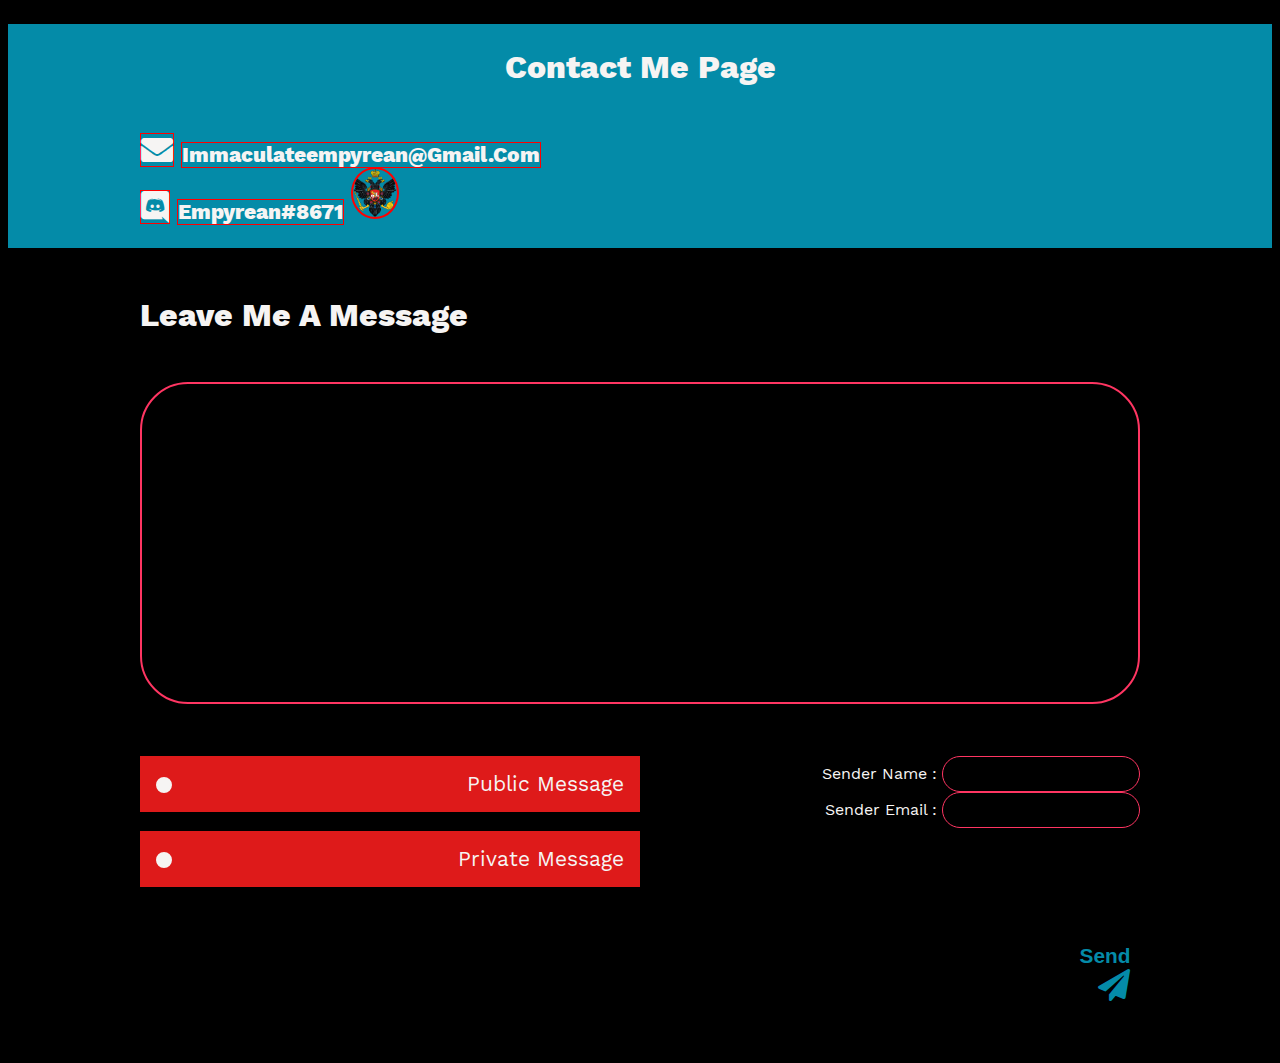
==== commit ce161a68: "refactored the fancy radio button a bit." ====
--- a/web-root/contactMe.html
+++ b/web-root/contactMe.html
@@ -41,10 +41,10 @@
                     <textarea name="han" id="messageContact" cols="15" rows="15"></textarea>
                 </div>
                 <div class="col one-half left">
-                    <input type="radio" id="radioPublicMessage" name="broadcast" value="global">
+                    <input type="radio" id="radioPublicMessage" name="broadcast" value="global" class="fancy-radio">
                     <label for="radioPublicMessage">Public Message</label>
                     <span class="spacer-normal"></span>
-                    <input type="radio" id="radioPrivateMessage" name="broadcast" value="Private">
+                    <input type="radio" id="radioPrivateMessage" name="broadcast" value="Private" class="fancy-radio">
                     <label for="radioPrivateMessage">Private Message</label>
                 </div>
                 <div class="col one-half right">
--- a/web-root/assets/CSS/style.css
+++ b/web-root/assets/CSS/style.css
@@ -6369,6 +6369,16 @@
   resize: none;
 }
 
+input {
+  box-sizing: border-box;
+  border: 1px solid #ff3562;
+  border-radius: 36px;
+  background: black;
+  color: #f2d398;
+  font-family: "arial", "Work Sans";
+  padding: 9.6px;
+}
+
 .yin {
   background: #048ba8;
 }
@@ -6394,6 +6404,7 @@
   font-size: 16px;
   display: inline-block;
   width: 100%;
+  margin: 24px 0;
 }
 .col.one-half {
   width: 50%;
@@ -6462,6 +6473,51 @@
   opacity: 1;
 }
 
+.fancy-radio + label {
+  display: block;
+  position: relative;
+  font-size: 20.8px;
+  color: #f6f4f3;
+  margin: 48px, 0;
+  padding-top: 16px;
+  padding-bottom: 16px;
+  padding-right: 16px;
+  padding-left: 48px;
+  text-align: right;
+  background: #de1a1a;
+}
+.fancy-radio + label::before {
+  position: absolute;
+  content: "";
+  box-sizing: border-box;
+  border: 2px solid #f6f4f3;
+  border-radius: 50%;
+  width: 1rem;
+  height: 1rem;
+  left: 1rem;
+  top: 1.3rem;
+}
+
+.fancy-radio {
+  display: none;
+}
+
+.fancy-radio:checked + label {
+  background: #048ba8;
+}
+
+.fancy-radio + label::before {
+  background: #f6f4f3;
+}
+
+.fancy-radio:checked + label::before {
+  background: #ff3562;
+}
+
+.spacer-normal {
+  padding: 24px;
+}
+
 .publishGameColumn {
   font-size: 48px;
   margin: 24px 0;
--- a/web-root/assets/CSS/contactMe-style.css
+++ b/web-root/assets/CSS/contactMe-style.css
@@ -6473,6 +6473,47 @@
   opacity: 1;
 }
 
+.fancy-radio + label {
+  display: block;
+  position: relative;
+  font-size: 20.8px;
+  color: #f6f4f3;
+  margin: 48px, 0;
+  padding-top: 16px;
+  padding-bottom: 16px;
+  padding-right: 16px;
+  padding-left: 48px;
+  text-align: right;
+  background: #de1a1a;
+}
+.fancy-radio + label::before {
+  position: absolute;
+  content: "";
+  box-sizing: border-box;
+  border: 2px solid #f6f4f3;
+  border-radius: 50%;
+  width: 1rem;
+  height: 1rem;
+  left: 1rem;
+  top: 1.3rem;
+}
+
+.fancy-radio {
+  display: none;
+}
+
+.fancy-radio:checked + label {
+  background: #048ba8;
+}
+
+.fancy-radio + label::before {
+  background: #f6f4f3;
+}
+
+.fancy-radio:checked + label::before {
+  background: #ff3562;
+}
+
 .spacer-normal {
   padding: 24px;
 }
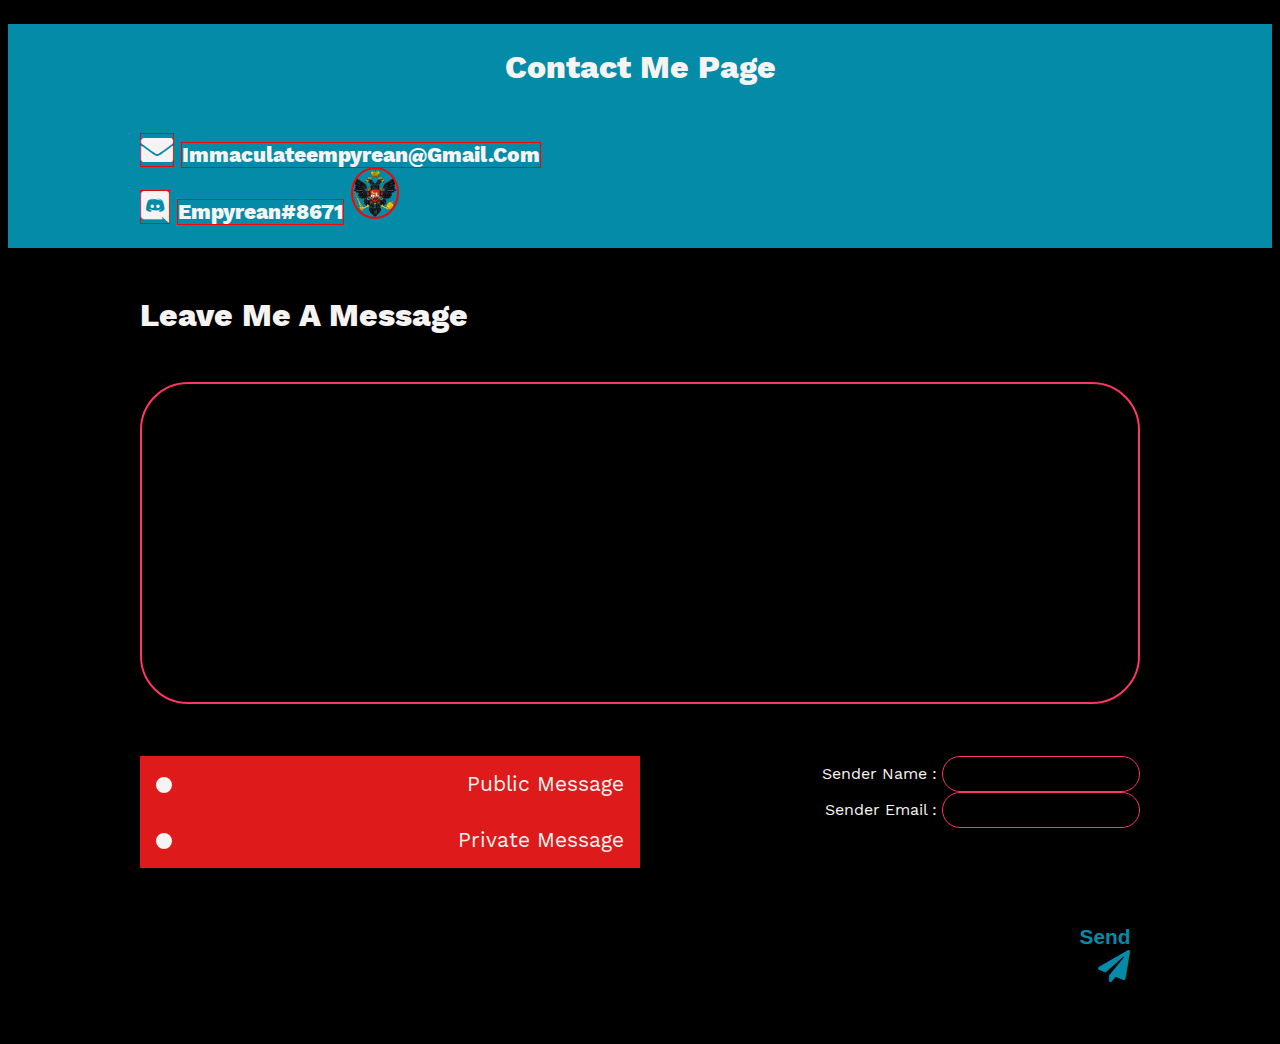
==== commit d9caf7ae: "fixed a small spacing issue." ====
--- a/web-root/contactMe.html
+++ b/web-root/contactMe.html
@@ -43,7 +43,6 @@
                 <div class="col one-half left">
                     <input type="radio" id="radioPublicMessage" name="broadcast" value="global" class="fancy-radio">
                     <label for="radioPublicMessage">Public Message</label>
-                    <span class="spacer-normal"></span>
                     <input type="radio" id="radioPrivateMessage" name="broadcast" value="Private" class="fancy-radio">
                     <label for="radioPrivateMessage">Private Message</label>
                 </div>
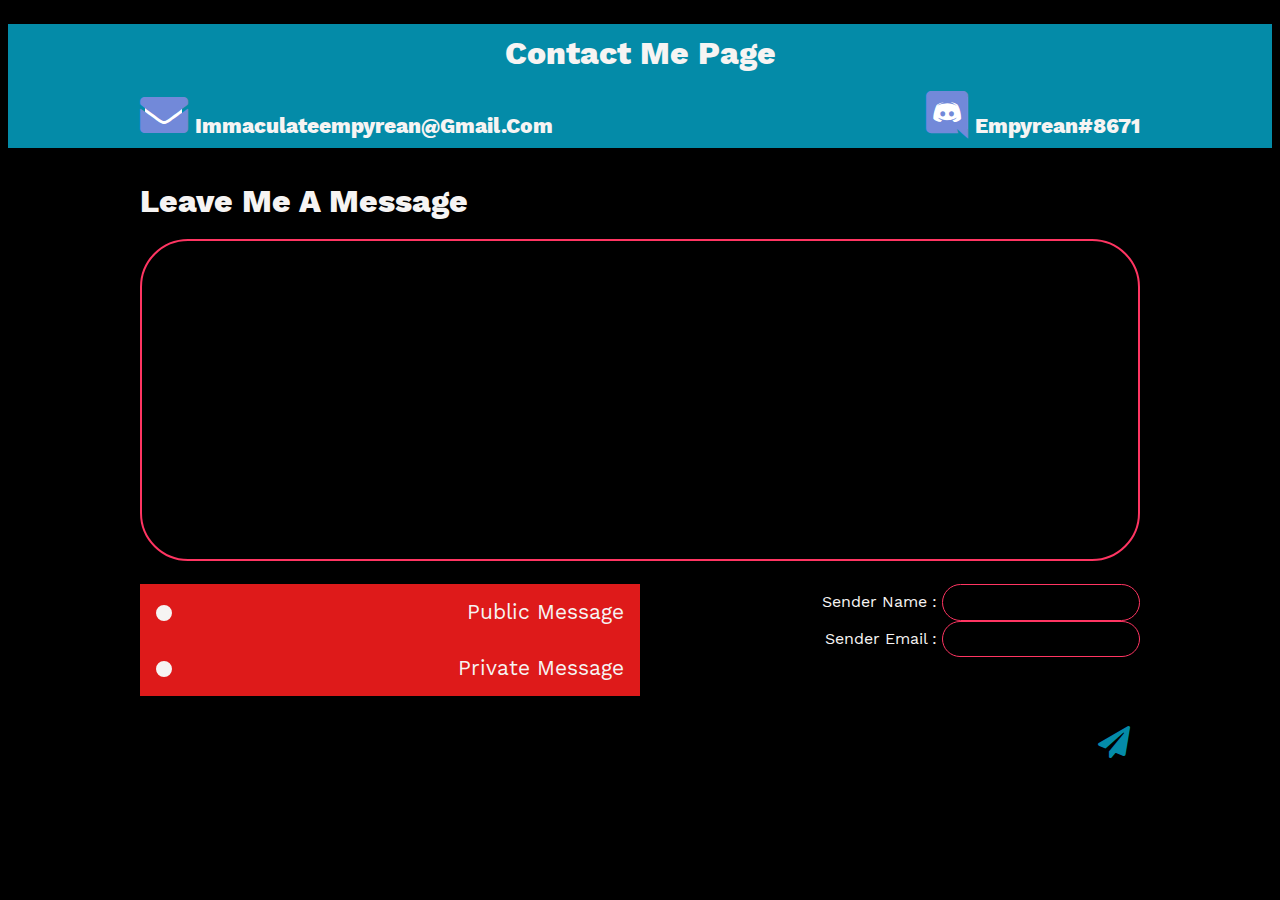
==== commit dcbc67fd: "fixed the logos in the contact page a bit." ====
--- a/web-root/contactMe.html
+++ b/web-root/contactMe.html
@@ -15,16 +15,14 @@
                 <div class="col">
                     <h1>contact me page</h1>
                 </div>
-                <div class="col mailDisplay left">
+                <div class="col credentials-display left one-half">
                     <i class="fas fa-envelope"></i>
                     <h2>immaculateempyrean@gmail.com</h2>
-
-                    <div></div>
-
+                </div>
+                <div class="col credentials-display right one-half">    
                     <i class="fab fa-discord"></i>
                     <h2>Empyrean#8671</h2>
-                    <img src="assets/images/discordLogo.png" alt="" width="300px">
-
+                    
                 </div>
                 
             </div>   
@@ -52,9 +50,10 @@
                     <div></div>
                     <label for="emailEntryField">Sender Email : </label>
                     <input type="email" id="emailEntryField">
+                   
                 </div>
                <div class="col">
-                    <button class="sendButton"><h2>Send</h2><i class="fas fa-paper-plane"></i></button>
+                <button class="sendButton"><i class="fas fa-paper-plane"></i></button>
                </div>
             </div>
         </div>
--- a/web-root/assets/CSS/style.css
+++ b/web-root/assets/CSS/style.css
@@ -6404,7 +6404,7 @@
   font-size: 16px;
   display: inline-block;
   width: 100%;
-  margin: 24px 0;
+  margin: 9.6px 0;
 }
 .col.one-half {
   width: 50%;
--- a/web-root/assets/CSS/contactMe-style.css
+++ b/web-root/assets/CSS/contactMe-style.css
@@ -6404,7 +6404,7 @@
   font-size: 16px;
   display: inline-block;
   width: 100%;
-  margin: 24px 0;
+  margin: 9.6px 0;
 }
 .col.one-half {
   width: 50%;
@@ -6532,33 +6532,34 @@
   color: #f6f4f3;
 }
 
-input[type=radio]:checked {
-  box-shadow: 0 0 0 3px #ff3562;
-  color: red;
-}
-input[type=radio]:hover {
-  background: red;
-  color: red;
-}
-
-.mailDisplay {
+.credentials-display {
   font-size: 20.8px;
-}
-.mailDisplay i {
-  font-size: 32px;
-  display: inline;
-  border: 1px solid red;
-}
-.mailDisplay h2 {
-  display: inline;
-  border: 1px solid red;
-}
-.mailDisplay img {
-  display: inline;
-  box-sizing: border-box;
-  border: 2px solid red;
+  color: #f6f4f3;
+}
+.credentials-display i {
+  position: relative;
+  font-size: 48px;
+  display: inline-block;
+  color: #7289d9;
+  z-index: 0;
+}
+.credentials-display i:after {
+  position: absolute;
+  display: block;
+  content: "";
+  width: 2.3rem;
+  height: 2rem;
+  left: 0.3rem;
+  top: 0.4rem;
+  z-index: -1;
+  background: white;
+}
+.credentials-display h2 {
+  display: inline-block;
+}
+.credentials-display img {
+  display: inline-block;
   width: 48px;
-  border-radius: 50%;
 }
 
 /*# sourceMappingURL=contactMe-style.css.map */
